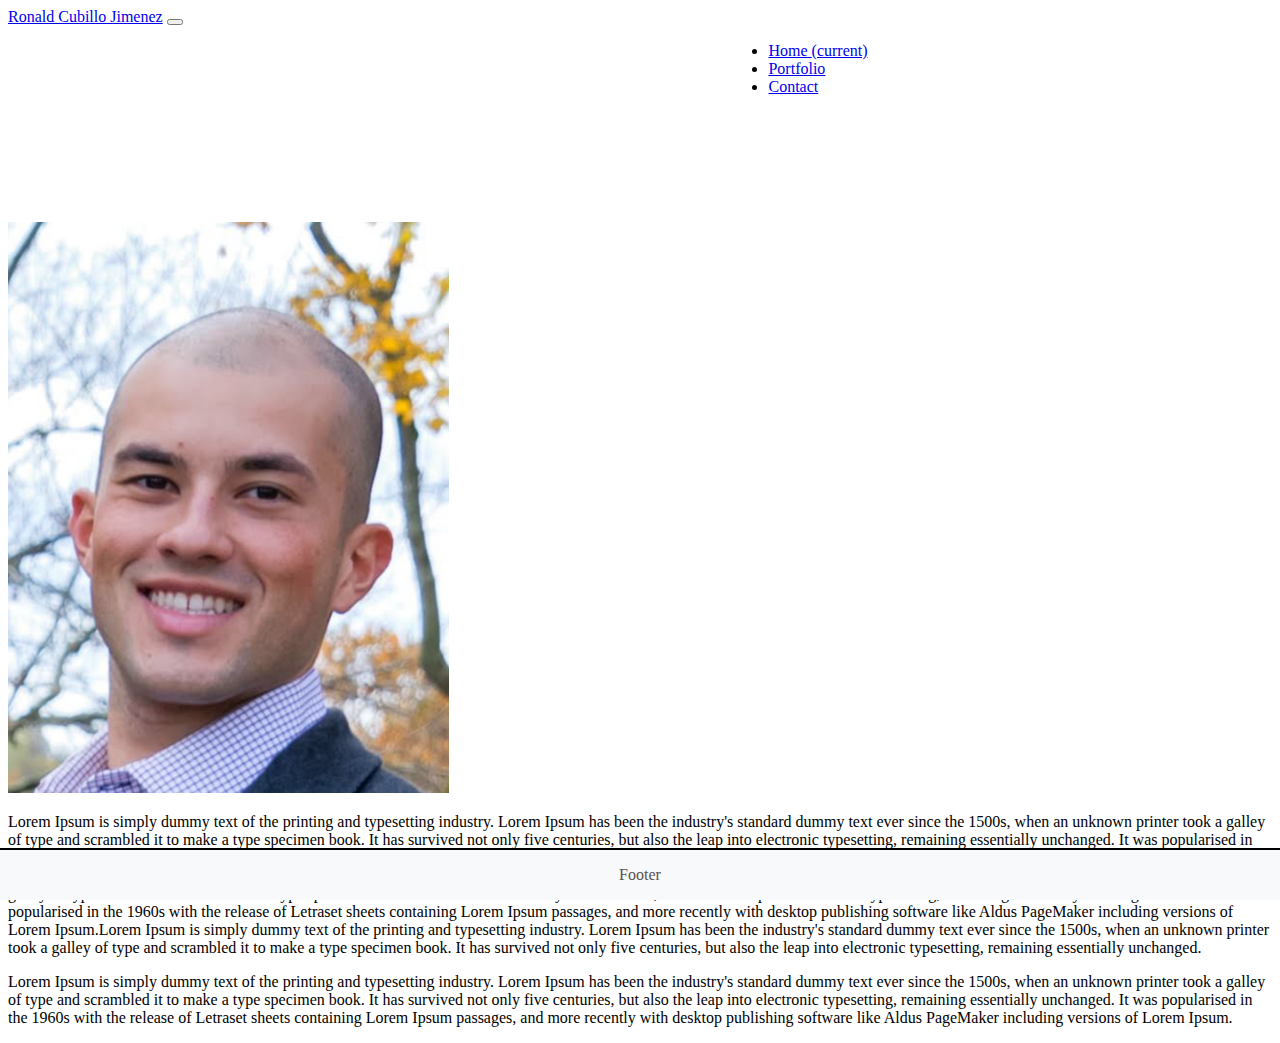
==== contact.html @ fc902950 "Index ready" ====
<!DOCTYPE html>
<html lang="en">
  <head>
    <meta charset="UTF-8" />
    <meta name="viewport" content="width=device-width, initial-scale=1.0" />
    <meta http-equiv="X-UA-Compatible" content="ie=edge" />
    <title>Document</title>

    <!-- css -->
    <link
      rel="stylesheet"
      href="https://stackpath.bootstrapcdn.com/bootstrap/4.2.1/css/bootstrap.min.css"
      integrity="sha384-GJzZqFGwb1QTTN6wy59ffF1BuGJpLSa9DkKMp0DgiMDm4iYMj70gZWKYbI706tWS"
      crossorigin="anonymous"
    />
    <!-- javascript -->
    <script
      src="https://code.jquery.com/jquery-3.3.1.slim.min.js"
      integrity="sha384-q8i/X+965DzO0rT7abK41JStQIAqVgRVzpbzo5smXKp4YfRvH+8abtTE1Pi6jizo"
      crossorigin="anonymous"
    ></script>
    <script
      src="https://cdnjs.cloudflare.com/ajax/libs/popper.js/1.14.6/umd/popper.min.js"
      integrity="sha384-wHAiFfRlMFy6i5SRaxvfOCifBUQy1xHdJ/yoi7FRNXMRBu5WHdZYu1hA6ZOblgut"
      crossorigin="anonymous"
    ></script>
    <script
      src="https://stackpath.bootstrapcdn.com/bootstrap/4.2.1/js/bootstrap.min.js"
      integrity="sha384-B0UglyR+jN6CkvvICOB2joaf5I4l3gm9GU6Hc1og6Ls7i6U/mkkaduKaBhlAXv9k"
      crossorigin="anonymous"
    ></script>

    <!-- Personal CSS -->
    <link rel="stylesheet" type="text/css" href="assets/css/style.css" />
  </head>

  <body>
    <!-- navbar -->
    <div class="container" id="nav-bar-up">
      <div class="row">
        <div class="col-md-12">
          <nav class="navbar navbar-expand-lg navbar-light bg-light">
            <a class="navbar-brand" href="#">Ronald Cubillo Jimenez</a>
            <button
              class="navbar-toggler"
              type="button"
              data-toggle="collapse"
              data-target="#navbarSupportedContent"
              aria-controls="navbarSupportedContent"
              aria-expanded="false"
              aria-label="Toggle navigation"
            >
              <span class="navbar-toggler-icon"></span>
            </button>

            <div class="collapse navbar-collapse" id="navbarSupportedContent">
              <ul class="navbar-nav mr-auto">
                <li class="nav-item active">
                  <a class="nav-link" href="index.html">Home <span class="sr-only">(current)</span></a>
                </li>
                <li class="nav-item">
                  <a class="nav-link" href="portfolio.html">Portfolio</a>
                </li>
                <li class="nav-item">
                  <a class="nav-link  "href="contact.html" tabindex="-1"aria-disabled="true">Contact</a
                  >
                </li>
              </ul>
            </div>
          </nav>
        </div>
      </div>
    </div>
    <!-- main section -->

    <div class="container">
      <div class="row" id="middle-section">
        <div class="col-md-12">
          <div class="jumbotron jumbotron-fluid">
            <div class="container">
              <div class="row">
                <div class="col-md-4">
                  <div class="card">
                    <img
                      src="assets/images/chino.png"
                      class="card-img-top"
                      alt="my-picture"
                    />
                  </div>
                </div>

                <div class="col-md-8">
                  <p>
                    Lorem Ipsum is simply dummy text of the printing and
                    typesetting industry. Lorem Ipsum has been the industry's
                    standard dummy text ever since the 1500s, when an unknown
                    printer took a galley of type and scrambled it to make a
                    type specimen book. It has survived not only five centuries,
                    but also the leap into electronic typesetting, remaining
                    essentially unchanged. It was popularised in the 1960s with
                    the release of Letraset sheets containing Lorem Ipsum
                    passages, and more recently with desktop publishing software
                    like Aldus PageMaker including versions of Lorem Ipsum.Lorem
                    Ipsum is simply dummy text of the printing and typesetting
                    industry. Lorem Ipsum has been the industry's standard dummy
                    text ever since the 1500s, when an unknown printer took a
                    galley of type and scrambled it to make a type specimen
                    book. It has survived not only five centuries, but also the
                    leap into electronic typesetting, remaining essentially
                    unchanged. It was popularised in the 1960s with the release
                    of Letraset sheets containing Lorem Ipsum passages, and more
                    recently with desktop publishing software like Aldus
                    PageMaker including versions of Lorem Ipsum.Lorem Ipsum is
                    simply dummy text of the printing and typesetting industry.
                    Lorem Ipsum has been the industry's standard dummy text ever
                    since the 1500s, when an unknown printer took a galley of
                    type and scrambled it to make a type specimen book. It has
                    survived not only five centuries, but also the leap into
                    electronic typesetting, remaining essentially unchanged.
                  </p>
                </div>

                <div class="row">
                  <div class="col-md-12">
                    <p>
                      Lorem Ipsum is simply dummy text of the printing and
                      typesetting industry. Lorem Ipsum has been the industry's
                      standard dummy text ever since the 1500s, when an unknown
                      printer took a galley of type and scrambled it to make a
                      type specimen book. It has survived not only five
                      centuries, but also the leap into electronic typesetting,
                      remaining essentially unchanged. It was popularised in the
                      1960s with the release of Letraset sheets containing Lorem
                      Ipsum passages, and more recently with desktop publishing
                      software like Aldus PageMaker including versions of Lorem
                      Ipsum.
                    </p>
                  </div>
                </div>
              </div>
            </div>
          </div>
        </div>
      </div>
    </div>

    <!-- footer -->

    <div class="footer">
      <p>Footer</p>
    </div>
  </body>
</html>
---- assets/css/style.css ----
body{
  text-align: left;
}

#middle-section {
  margin-top: 10%;
}

.footer {
  position: fixed;
  left: 0;
  bottom: 0;
  width: 100%;
  background-color:#f8f9fa!important;
  color: rgb(87, 81, 81);
  text-align: center;
  border-top: 2px solid black;
}

#footer-coment{
  padding:10px;
}

.navbar-brand{

}

#navbarSupportedContent{
margin-left:57%;
}

#nav-bar-up{
  padding: 0;
}

.header{
  border-bottom: 2px solid black;
  width: 100%;
  background-color: #f8f9fa!important;
  font-family: cursive;
  font-size: 25px;
}
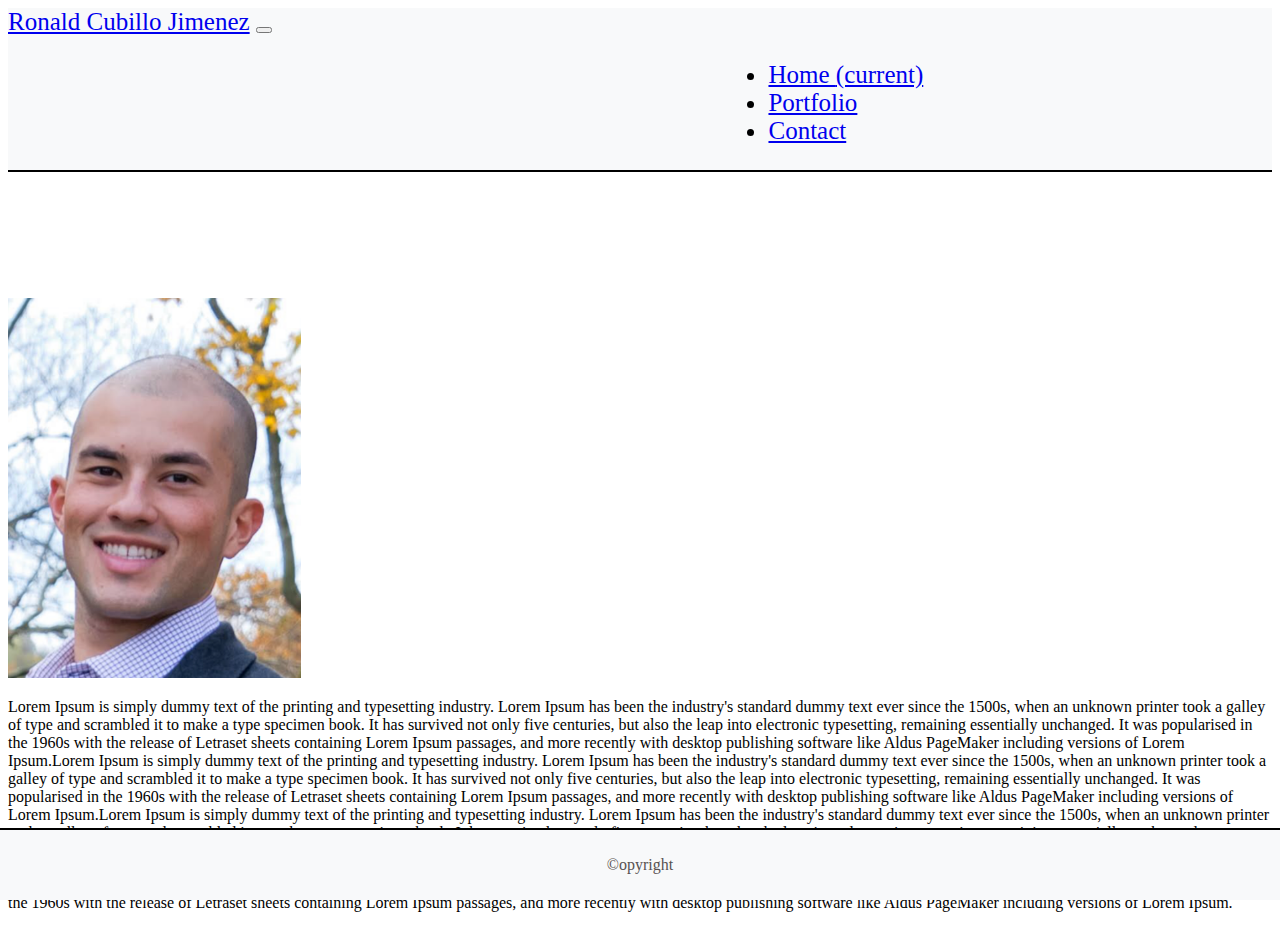
==== commit 02c4dadb: "Finishing Portfolio" ====
--- a/contact.html
+++ b/contact.html
@@ -36,41 +36,36 @@
 
   <body>
     <!-- navbar -->
-    <div class="container" id="nav-bar-up">
-      <div class="row">
-        <div class="col-md-12">
-          <nav class="navbar navbar-expand-lg navbar-light bg-light">
-            <a class="navbar-brand" href="#">Ronald Cubillo Jimenez</a>
-            <button
-              class="navbar-toggler"
-              type="button"
-              data-toggle="collapse"
-              data-target="#navbarSupportedContent"
-              aria-controls="navbarSupportedContent"
-              aria-expanded="false"
-              aria-label="Toggle navigation"
-            >
-              <span class="navbar-toggler-icon"></span>
-            </button>
+    <header class="header">
+      <div class="container" id="nav-bar-up">
+        <div class="row" id="large">
+          <div class="col-md-12">
+            <nav class="navbar navbar-expand-lg navbar-light bg-light">
+              <a class="navbar-brand" href="index.html">Ronald Cubillo Jimenez</a>
+              <button class="navbar-toggler" type="button" data-toggle="collapse" data-target="#navbarSupportedContent"
+                aria-controls="navbarSupportedContent" aria-expanded="false" aria-label="Toggle navigation">
+                <span class="navbar-toggler-icon"></span>
+              </button>
 
-            <div class="collapse navbar-collapse" id="navbarSupportedContent">
-              <ul class="navbar-nav mr-auto">
-                <li class="nav-item active">
-                  <a class="nav-link" href="index.html">Home <span class="sr-only">(current)</span></a>
-                </li>
-                <li class="nav-item">
-                  <a class="nav-link" href="portfolio.html">Portfolio</a>
-                </li>
-                <li class="nav-item">
-                  <a class="nav-link  "href="contact.html" tabindex="-1"aria-disabled="true">Contact</a
-                  >
-                </li>
-              </ul>
-            </div>
-          </nav>
+              <div class="collapse navbar-collapse" id="navbarSupportedContent">
+                <ul class="navbar-nav mr-auto">
+                  <li class="nav-item">
+                    <a class="nav-link" href="index.html">Home <span class="sr-only">(current)</span></a>
+                  </li>
+                  <li class="nav-item">
+                    <a class="nav-link" href="portfolio.html">Portfolio</a>
+                  </li>
+                  <li class="nav-item active">
+                    <a class="nav-link "href="contact.html"tabindex="-1" aria-disabled="true">Contact</a>
+                  </li>
+                </ul>
+              </div>
+            </nav>
+          </div>
         </div>
       </div>
-    </div>
+    </header>
+
     <!-- main section -->
 
     <div class="container">
@@ -81,11 +76,7 @@
               <div class="row">
                 <div class="col-md-4">
                   <div class="card">
-                    <img
-                      src="assets/images/chino.png"
-                      class="card-img-top"
-                      alt="my-picture"
-                    />
+                    <img src="assets/images/chino.png" class="ronald" alt="my-picture"/>
                   </div>
                 </div>
 
@@ -147,7 +138,7 @@
     <!-- footer -->
 
     <div class="footer">
-      <p>Footer</p>
+      <p id="footer-coment">©opyright</p>
     </div>
   </body>
-</html>
+</html
--- a/assets/css/style.css
+++ b/assets/css/style.css
@@ -21,10 +21,6 @@
   padding:10px;
 }
 
-.navbar-brand{
-
-}
-
 #navbarSupportedContent{
 margin-left:57%;
 }
@@ -40,3 +36,34 @@
   font-family: cursive;
   font-size: 25px;
 }
+
+.ronald{
+  height:380px;
+}
+
+.card-img-top{
+  height: 250px;
+}
+
+#first-container{
+  text-align: center;
+}
+
+#second-container{
+  margin-top: 20px;
+  text-align: center;
+}
+
+#game4{
+  position: relative;
+}
+
+.text1{
+  position: absolute;
+  top: 200px;
+  background-color:#4aaaaa;
+  color: black ;
+  width:100%;
+  left:0;
+  text-decoration: none;
+}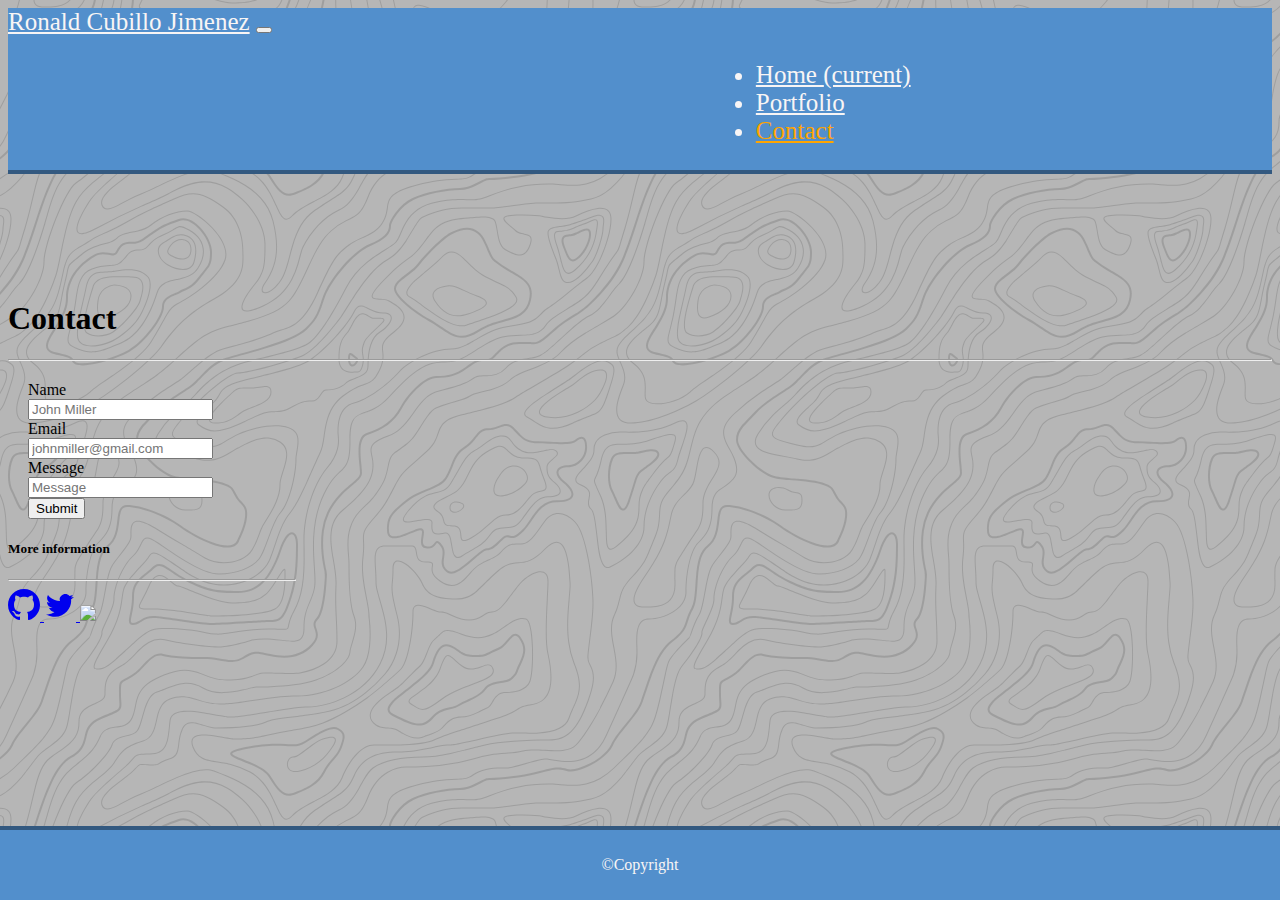
==== commit 6f2fa542: "Boostrap-portfolio done" ====
--- a/contact.html
+++ b/contact.html
@@ -39,8 +39,8 @@
     <header class="header">
       <div class="container" id="nav-bar-up">
         <div class="row" id="large">
-          <div class="col-md-12">
-            <nav class="navbar navbar-expand-lg navbar-light bg-light">
+          <div class="col-md-12" id="nav-up">
+            <nav class="navbar navbar-expand-lg navbar-light ">
               <a class="navbar-brand" href="index.html">Ronald Cubillo Jimenez</a>
               <button class="navbar-toggler" type="button" data-toggle="collapse" data-target="#navbarSupportedContent"
                 aria-controls="navbarSupportedContent" aria-expanded="false" aria-label="Toggle navigation">
@@ -67,65 +67,65 @@
     </header>
 
     <!-- main section -->
-
     <div class="container">
       <div class="row" id="middle-section">
         <div class="col-md-12">
           <div class="jumbotron jumbotron-fluid">
             <div class="container">
+              <h1 >Contact</h1>
+              <hr>
               <div class="row">
-                <div class="col-md-4">
-                  <div class="card">
-                    <img src="assets/images/chino.png" class="ronald" alt="my-picture"/>
-                  </div>
+                <div class="col-md-6">
+                  <form class="form">
+                    <div class="form-group row">
+                      <label for="colFormLabel" class="col-sm-2 col-form-label ">Name</label>
+                      <div class="col-sm-12">
+                        <input type="name" class="form-control form-control" id="colFormLabel" placeholder="John Miller">
+                      </div>
+                    </div>
+
+                    <div class="form-group row">
+                      <label for="colFormLabel" class="col-sm-2 col-form-label">Email</label>
+                      <div class="col-sm-12">
+                        <input type="email" class="form-control" id="colFormLabel" placeholder="johnmiller@gmail.com">
+                      </div>
+                    </div>
+
+
+                    <div class="form-group row">
+                      <label for="colFormLabel" class="col-sm-2 col-form-label ">Message</label>
+                      <div class="col-sm-12">
+                        <input type="Message" class="form-control form-control" id="colFormLabel" placeholder="Message">
+                      </div>
+                    </div>
+                    <input class="btn btn-primary" type="submit" value="Submit">
+
+                  </form>
                 </div>
 
-                <div class="col-md-8">
-                  <p>
-                    Lorem Ipsum is simply dummy text of the printing and
-                    typesetting industry. Lorem Ipsum has been the industry's
-                    standard dummy text ever since the 1500s, when an unknown
-                    printer took a galley of type and scrambled it to make a
-                    type specimen book. It has survived not only five centuries,
-                    but also the leap into electronic typesetting, remaining
-                    essentially unchanged. It was popularised in the 1960s with
-                    the release of Letraset sheets containing Lorem Ipsum
-                    passages, and more recently with desktop publishing software
-                    like Aldus PageMaker including versions of Lorem Ipsum.Lorem
-                    Ipsum is simply dummy text of the printing and typesetting
-                    industry. Lorem Ipsum has been the industry's standard dummy
-                    text ever since the 1500s, when an unknown printer took a
-                    galley of type and scrambled it to make a type specimen
-                    book. It has survived not only five centuries, but also the
-                    leap into electronic typesetting, remaining essentially
-                    unchanged. It was popularised in the 1960s with the release
-                    of Letraset sheets containing Lorem Ipsum passages, and more
-                    recently with desktop publishing software like Aldus
-                    PageMaker including versions of Lorem Ipsum.Lorem Ipsum is
-                    simply dummy text of the printing and typesetting industry.
-                    Lorem Ipsum has been the industry's standard dummy text ever
-                    since the 1500s, when an unknown printer took a galley of
-                    type and scrambled it to make a type specimen book. It has
-                    survived not only five centuries, but also the leap into
-                    electronic typesetting, remaining essentially unchanged.
-                  </p>
-                </div>
-
-                <div class="row">
-                  <div class="col-md-12">
-                    <p>
-                      Lorem Ipsum is simply dummy text of the printing and
-                      typesetting industry. Lorem Ipsum has been the industry's
-                      standard dummy text ever since the 1500s, when an unknown
-                      printer took a galley of type and scrambled it to make a
-                      type specimen book. It has survived not only five
-                      centuries, but also the leap into electronic typesetting,
-                      remaining essentially unchanged. It was popularised in the
-                      1960s with the release of Letraset sheets containing Lorem
-                      Ipsum passages, and more recently with desktop publishing
-                      software like Aldus PageMaker including versions of Lorem
-                      Ipsum.
-                    </p>
+                <!-- more information -->
+                <div class="col-md-6">
+                  <div class="card" style="width: 18rem;">
+                    <div class="card-body">
+                      <h5 class="card-title">More information</h5>
+                      <hr>
+                      <!-- github -->
+                      <a href="https://github.com/rcubillo">
+                        <svg id="i-github" viewBox="0 0 64 64" width="32" height="32">
+                          <path stroke-width="0" fill="currentColor" d="M32 0 C14 0 0 14 0 32 0 53 19 62 22 62 24 62 24 61 24 60 L24 55 C17 57 14 53 13 50 13 50 13 49 11 47 10 46 6 44 10 44 13 44 15 48 15 48 18 52 22 51 24 50 24 48 26 46 26 46 18 45 12 42 12 31 12 27 13 24 15 22 15 22 13 18 15 13 15 13 20 13 24 17 27 15 37 15 40 17 44 13 49 13 49 13 51 20 49 22 49 22 51 24 52 27 52 31 52 42 45 45 38 46 39 47 40 49 40 52 L40 60 C40 61 40 62 42 62 45 62 64 53 64 32 64 14 50 0 32 0 Z" />
+                        </svg>
+                      </a>
+                      <!-- twitter -->
+                      <a href="https://github.com/rcubillo">
+                        <svg id="i-twitter" viewBox="0 0 64 64" width="32" height="32">
+                          <path stroke-width="0" fill="currentColor" d="M60 16 L54 17 L58 12 L51 14 C42 4 28 15 32 24 C16 24 8 12 8 12 C8 12 2 21 12 28 L6 26 C6 32 10 36 17 38 L10 38 C14 46 21 46 21 46 C21 46 15 51 4 51 C37 67 57 37 54 21 Z" />
+                        </svg>
+                      </a>
+                      <!-- linkein -->
+                      <a href="https:linkedin.com/in/ronald-cubillo">
+                        <img src="https://img.icons8.com/metro/26/000000/linkedin.png">
+                      </a>
+                    </div>
                   </div>
                 </div>
               </div>
@@ -138,7 +138,7 @@
     <!-- footer -->
 
     <div class="footer">
-      <p id="footer-coment">©opyright</p>
+      <p id="footer-coment">©Copyright</p>
     </div>
   </body>
 </html
--- a/assets/css/style.css
+++ b/assets/css/style.css
@@ -1,5 +1,8 @@
 body{
   text-align: left;
+  color: white;
+  background-color: #b6b6b6;
+background-image: url("data:image/svg+xml,%3Csvg xmlns='http://www.w3.org/2000/svg' width='600' height='600' viewBox='0 0 600 600'%3E%3Cpath fill='%23000000' fill-opacity='0.13' d='M600 325.1v-1.17c-6.5 3.83-13.06 7.64-14.68 8.64-10.6 6.56-18.57 12.56-24.68 19.09-5.58 5.95-12.44 10.06-22.42 14.15-1.45.6-2.96 1.2-4.83 1.9l-4.75 1.82c-9.78 3.75-14.8 6.27-18.98 10.1-4.23 3.88-9.65 6.6-16.77 8.84-1.95.6-3.99 1.17-6.47 1.8l-6.14 1.53c-5.29 1.35-8.3 2.37-10.54 3.78-3.08 1.92-6.63 3.26-12.74 5.03a384.1 384.1 0 0 1-4.82 1.36c-2.04.58-3.6 1.04-5.17 1.52a110.03 110.03 0 0 0-11.2 4.05c-2.7 1.15-5.5 3.93-8.78 8.4a157.68 157.68 0 0 0-6.15 9.2c-5.75 9.07-7.58 11.74-10.24 14.51a50.97 50.97 0 0 1-4.6 4.22c-2.33 1.9-10.39 7.54-11.81 8.74a14.68 14.68 0 0 0-3.67 4.15c-1.24 2.3-1.9 4.57-2.78 8.87-2.17 10.61-3.52 14.81-8.2 22.1-4.07 6.33-6.8 9.88-9.83 12.99-.47.48-.95.96-1.5 1.48l-3.75 3.56c-1.67 1.6-3.18 3.12-4.86 4.9a42.44 42.44 0 0 0-9.89 16.94c-2.5 8.13-2.72 15.47-1.76 27.22.47 5.82.51 6.36.51 8.18 0 10.51.12 17.53.63 25.78.24 4.05.56 7.8.97 11.22h.9c-1.13-9.58-1.5-21.83-1.5-37 0-1.86-.04-2.4-.52-8.26-.94-11.63-.72-18.87 1.73-26.85a41.44 41.44 0 0 1 9.65-16.55c1.67-1.76 3.18-3.27 4.83-4.85.63-.6 3.13-2.96 3.75-3.57a71.6 71.6 0 0 0 1.52-1.5c3.09-3.16 5.86-6.76 9.96-13.15 4.77-7.42 6.15-11.71 8.34-22.44.86-4.21 1.5-6.4 2.68-8.6.68-1.25 1.79-2.48 3.43-3.86 1.38-1.15 9.43-6.8 11.8-8.72 1.71-1.4 3.26-2.81 4.7-4.3 2.72-2.85 4.56-5.54 10.36-14.67a156.9 156.9 0 0 1 6.1-9.15c3.2-4.33 5.9-7.01 8.37-8.07 3.5-1.5 7.06-2.77 11.1-4.02a233.84 233.84 0 0 1 7.6-2.2l2.38-.67c6.19-1.79 9.81-3.16 12.98-5.15 2.14-1.33 5.08-2.33 10.27-3.65l6.14-1.53c2.5-.63 4.55-1.2 6.52-1.82 7.24-2.27 12.79-5.06 17.15-9.05 4.05-3.72 9-6.2 18.66-9.9l4.75-1.82c1.87-.72 3.39-1.31 4.85-1.91 10.1-4.15 17.07-8.32 22.76-14.4 6.05-6.45 13.95-12.4 24.49-18.92 1.56-.96 7.82-4.6 14.15-8.33v-64.58c-4 8.15-8.52 14.85-12.7 17.9-2.51 1.82-5.38 4.02-9.04 6.92a1063.87 1063.87 0 0 0-6.23 4.98l-1.27 1.02a2309.25 2309.25 0 0 1-4.87 3.9c-7.55 6-12.9 10.05-17.61 13.19-3.1 2.06-3.86 2.78-8.06 7.13-5.84 6.07-11.72 8.62-29.15 10.95-11.3 1.5-20.04 4.91-30.75 11.07-1.65.94-7.27 4.27-6.97 4.1-2.7 1.58-4.69 2.69-6.64 3.66-5.63 2.8-10.47 4.17-15.71 4.17-17.13 0-41.44 11.51-51.63 22.83-12.05 13.4-31.42 27.7-45.25 31.16-7.4 1.85-11.85 7.05-14.04 14.69-1.26 4.4-1.58 8.28-1.58 13.82 0 .82.01.98.24 3.63.45 5.18.35 8.72-.77 13.26-1.53 6.2-4.89 12.6-10.59 19.43-13.87 16.65-22.88 46.58-22.88 71.68 0 2.39.02 4.26.06 8.75.12 10.8.1 15.8-.22 21.95-.56 11.18-2.09 20.73-5 29.3h-1.05c2.94-8.56 4.49-18.12 5.05-29.35.31-6.13.34-11.1.22-21.9-.04-4.48-.06-6.36-.06-8.75 0-25.32 9.07-55.47 23.12-72.32 5.6-6.72 8.88-12.99 10.38-19.03 1.09-4.4 1.18-7.85.74-12.93-.23-2.7-.24-2.86-.24-3.72 0-5.62.32-9.57 1.62-14.1 2.28-7.95 6.97-13.44 14.76-15.39 13.6-3.4 32.82-17.59 44.75-30.84C409 360.14 433.58 348.5 451 348.5c5.07 0 9.77-1.33 15.26-4.07 1.93-.96 3.9-2.05 6.58-3.62-.3.18 5.33-3.16 6.98-4.11 10.82-6.21 19.66-9.67 31.11-11.2 17.23-2.3 22.9-4.75 28.57-10.64 4.25-4.41 5.04-5.16 8.22-7.28 4.68-3.11 10.01-7.14 17.55-13.14a1113.33 1113.33 0 0 0 4.86-3.89l1.28-1.02a4668.54 4668.54 0 0 1 6.23-4.98c3.67-2.9 6.55-5.12 9.07-6.95 4.37-3.19 9.16-10.56 13.29-19.4v66.9zm0-116.23c-.62.01-1.27.06-1.95.13-6.13.63-13.83 3.45-21.83 7.45-3.64 1.82-8.46 2.67-14.17 2.71-4.7.04-9.72-.47-14.73-1.33-1.7-.3-3.26-.61-4.67-.93a31.55 31.55 0 0 0-3.55-.57 273.4 273.4 0 0 0-16.66-.88c-10.42-.16-17.2.74-17.97 2.73-.38.97.6 2.55 3.03 4.87 1.01.97 2.22 2.03 4.04 3.55a1746.07 1746.07 0 0 0 4.79 4.02c1.39 1.2 3.1 1.92 5.5 2.5.7.16.86.2 2.64.54 3.53.7 5.03 1.25 6.15 2.63 1.41 1.76 1.4 4.54-.15 8.88-2.44 6.83-5.72 10.05-10.19 10.33-3.63.23-7.6-1.29-14.52-5.06-4.53-2.47-6.82-7.3-8.32-15.26-.17-.87-.32-1.78-.5-2.86l-.43-2.76c-1.05-6.58-1.9-9.2-3.73-10.11-.81-.4-1.59-.74-2.36-1-2.27-.77-4.6-1.02-8.1-.92-2.29.07-14.7 1-13.77.93-20.55 1.37-28.8 5.05-37.09 14.99a133.07 133.07 0 0 0-4.25 5.44l-2.3 3.09-2.51 3.32c-4.1 5.36-7.06 8.48-10.39 11.12-.65.52-1.33 1.04-2.13 1.62l-4.11 2.94a106.8 106.8 0 0 0-5.16 3.99c-4.55 3.74-9.74 8.6-16.25 15.38-8.25 8.58-11.78 13.54-11.7 15.95.07 1.65 1.64 2.11 6.79 2.38 1.61.09 2.15.12 2.98.2 2.95.24 5.09.73 6.81 1.68 7.48 4.15 11.63 7.26 13.95 11.58 3.3 6.15.8 12.88-8.89 20.26-8.28 6.3-11.1 10.37-11.31 14.96-.06 1.17 0 1.93.26 4.43.69 6.47.25 10.65-2.8 17.42a44.23 44.23 0 0 1-4.16 7.53c-2.82 3.97-5.47 5.74-10.6 7.69-.43.16-3.34 1.23-4.27 1.59-1.8.68-3.38 1.36-5.01 2.14-4.18 2-8.4 4.6-13.1 8.24-8.44 6.51-13.23 14.56-15.98 25.06-1.1 4.2-1.55 6.81-2.8 15.21-1.26 8.6-2.17 12.64-4.08 16.55-2.1 4.28-11.93 26.59-12.97 28.88a382.7 382.7 0 0 1-6.37 13.41c-4.07 8.11-7.61 14.07-10.73 17.81-5.38 6.46-8.98 14.37-13.77 28.42a810.14 810.14 0 0 0-1.89 5.6c-1.8 5.35-2.96 8.6-4.26 11.85-6.13 15.32-25.43 26.31-46.46 26.31-11.2 0-20.58-2.74-31.02-8.55-5.6-3.13-4.55-2.42-22.26-14.54-14.33-9.8-17.7-10.73-20.47-6.9-.37.5-1.81 2.74-1.83 2.77a52.24 52.24 0 0 1-4.94 5.9c-.73.79-5.52 5.87-6.97 7.45-2.38 2.6-4.3 4.81-5.98 6.93a45.6 45.6 0 0 0-5.08 7.66c-1.29 2.57-1.9 5.25-2.66 10.6a997.6 997.6 0 0 1-.46 3.18h-1l.47-3.32c.77-5.45 1.4-8.2 2.75-10.9a46.54 46.54 0 0 1 5.2-7.84c1.7-2.14 3.63-4.38 6.03-6.98 1.45-1.59 6.24-6.68 6.96-7.46a51.58 51.58 0 0 0 4.84-5.78s1.47-2.26 1.86-2.8c3.25-4.5 7.08-3.44 21.84 6.67 17.67 12.08 16.62 11.38 22.19 14.48 10.3 5.73 19.5 8.43 30.53 8.43 20.65 0 39.57-10.77 45.54-25.69a219.7 219.7 0 0 0 4.24-11.8 6752.32 6752.32 0 0 0 1.88-5.6c4.83-14.16 8.47-22.14 13.96-28.73 3.05-3.66 6.56-9.57 10.6-17.61 1.97-3.93 4.04-8.31 6.35-13.38 1.03-2.28 10.88-24.61 12.98-28.91 1.85-3.79 2.75-7.76 4-16.25 1.24-8.44 1.7-11.07 2.81-15.32 2.8-10.7 7.71-18.94 16.33-25.6a73.18 73.18 0 0 1 13.29-8.35c1.66-.8 3.27-1.48 5.08-2.18.94-.36 3.86-1.43 4.28-1.59 4.95-1.88 7.44-3.55 10.14-7.33 1.35-1.9 2.68-4.3 4.06-7.37 2.97-6.58 3.39-10.59 2.72-16.9a27.13 27.13 0 0 1-.27-4.58c.22-4.94 3.21-9.24 11.7-15.7 9.33-7.11 11.66-13.34 8.62-19-2.2-4.09-6.25-7.12-13.55-11.17-1.57-.88-3.6-1.33-6.42-1.57-.8-.07-1.34-.1-2.95-.19-5.77-.3-7.63-.85-7.72-3.34-.1-2.81 3.5-7.87 11.97-16.69 6.53-6.8 11.75-11.69 16.33-15.45 1.79-1.47 3.42-2.72 5.2-4.03l4.12-2.94c.79-.58 1.46-1.08 2.1-1.59 3.26-2.6 6.16-5.65 10.21-10.94a383.2 383.2 0 0 0 2.5-3.32l2.31-3.09c1.8-2.39 3.04-4 4.29-5.48 8.47-10.17 16.98-13.96 37.27-15.3-.44.02 12-.9 14.32-.98 3.62-.1 6.05.16 8.46.98.8.27 1.62.62 2.47 1.04 2.27 1.14 3.17 3.87 4.27 10.85l.44 2.76c.17 1.07.33 1.97.5 2.83 1.44 7.69 3.62 12.29 7.8 14.57 6.76 3.68 10.6 5.15 13.99 4.94 4-.25 6.99-3.17 9.3-9.67 1.45-4.04 1.46-6.49.32-7.92-.9-1.12-2.28-1.62-5.57-2.27a55.8 55.8 0 0 1-2.67-.55c-2.54-.6-4.39-1.4-5.93-2.71a252.63 252.63 0 0 0-4.78-4.01 84.35 84.35 0 0 1-4.08-3.6c-2.73-2.6-3.86-4.43-3.28-5.95 1.02-2.64 7.82-3.54 18.93-3.37a230.56 230.56 0 0 1 16.73.88c2.76.39 3.2.49 3.68.6 1.4.3 2.95.62 4.62.91a82.9 82.9 0 0 0 14.56 1.32c5.56-.04 10.24-.86 13.73-2.6 8.1-4.05 15.89-6.9 22.17-7.56.7-.07 1.4-.11 2.05-.13v1zm0-100.94v1.5c-8.62 16.05-17.27 29.55-23.65 35.92-3.19 3.2-7.62 4.9-13.54 5.56-4.45.48-8.28.4-19.18-.2-9.91-.55-15.32-.44-20.52.78a84.05 84.05 0 0 1-15 2.11l-2.25.14c-12.49.75-19.37 1.78-32.72 5.74-4.5 1.33-9.27 2.49-14.3 3.48a246.27 246.27 0 0 1-32.6 3.97c-7.56.45-13.21.57-20.24.57-5.4 0-11.9 1.61-18 5.18-8.3 4.87-15.06 12.87-19.53 24.5a68.57 68.57 0 0 1-4.56 9.8c-3.6 6.2-6.92 8.99-13.38 12.18l-4.03 1.96a64.48 64.48 0 0 0-15.16 10.25c-8.2 7.33-13.72 16.63-22.54 35.6l-2.08 4.49c-7.3 15.7-11.5 23.3-17.35 29.87-7.7 8.66-20.25 14.42-40.31 20.08-4.37 1.23-19.04 5.08-19.24 5.13-6.92 1.87-11.68 3.34-15.63 4.92-10.55 4.22-18.71 10.52-36.38 26.52l-1.7 1.54c-8.58 7.76-13.41 11.9-18.81 15.88-3.95 2.9-8 5.67-12.97 8.91-2.06 1.34-10.3 6.6-12.33 7.94-11.52 7.5-18.53 13.04-24.62 20.08a62.01 62.01 0 0 0-6.44 8.85c-4.13 6.91-6.27 13.15-9.2 25.11l-1.54 6.26c-.6 2.45-1.15 4.54-1.72 6.58-2.97 10.7-6.9 17.36-14.78 26.91L69.6 491a148.51 148.51 0 0 0-4.19 5.3 23.9 23.9 0 0 0-3.44 6.28c-1.16 3.23-1.52 5.9-1.87 11.94-.58 10.05-1.42 15.04-4.63 22.67-1.57 3.72-5.66 14.02-6.41 15.8a73.46 73.46 0 0 1-3.57 7.4c-2.88 5.14-6.71 10.12-13.12 16.95-5.96 6.36-8.87 10.9-10.61 16a56.88 56.88 0 0 0-1.38 4.82l-.46 1.84h-1.03l.52-2.08c.52-2.09.92-3.49 1.4-4.9 1.8-5.25 4.78-9.9 10.84-16.36 6.35-6.78 10.13-11.7 12.97-16.77a72.5 72.5 0 0 0 3.52-7.29c.75-1.76 4.84-12.06 6.4-15.8 3.17-7.5 3.99-12.4 4.56-22.33.35-6.14.72-8.88 1.93-12.23a24.9 24.9 0 0 1 3.58-6.54c1.27-1.7 2.6-3.37 4.22-5.34l4.11-4.95c7.8-9.46 11.66-16 14.59-26.54.56-2.04 1.1-4.12 1.71-6.56l1.53-6.26c2.96-12.04 5.13-18.36 9.32-25.39 1.84-3.08 4-6.05 6.54-8.99 6.17-7.12 13.24-12.7 24.83-20.26 2.05-1.33 10.28-6.6 12.33-7.94 4.96-3.22 9-5.98 12.92-8.87 5.37-3.95 10.19-8.08 18.74-15.82l1.7-1.54c17.76-16.09 25.98-22.43 36.67-26.7 4-1.6 8.8-3.09 15.75-4.96.21-.06 14.87-3.9 19.22-5.13 19.9-5.61 32.32-11.31 39.85-19.78 5.76-6.48 9.93-14.02 17.18-29.64l2.09-4.5c8.87-19.07 14.44-28.46 22.77-35.9a65.48 65.48 0 0 1 15.38-10.4l4.04-1.97c6.3-3.1 9.47-5.77 12.96-11.77a67.6 67.6 0 0 0 4.48-9.67c4.56-11.84 11.47-20.02 19.97-25 6.25-3.66 12.93-5.32 18.5-5.32 7.01 0 12.65-.12 20.17-.57a245.3 245.3 0 0 0 32.47-3.96c5-.98 9.75-2.13 14.22-3.45 13.43-3.98 20.38-5.02 32.94-5.78l2.24-.14c5.76-.37 9.8-.9 14.85-2.09 5.31-1.25 10.79-1.35 22.6-.7 9.04.5 12.84.58 17.21.1 5.71-.62 9.94-2.26 12.95-5.26 6.44-6.45 15.3-20.37 24.35-36.72zm0 450.21c-1.28-4.6-2.2-10.55-3.33-20.25l-.24-2.04-.23-2.03c-1.82-15.7-3.07-21.98-5.55-24.47-2.46-2.46-3.04-5.03-2.52-8.64.1-.6.18-1.1.39-2.15.69-3.54.77-5.04.08-6.84-.91-2.38-3.31-4.41-7.79-6.26-5.08-2.09-6.52-4.84-4.89-8.44.66-1.45 1.79-3.02 3.52-5.01 1.04-1.2 5.48-5.96 5.08-5.53 6.15-6.7 8.98-11.34 8.98-16.48a15.2 15.2 0 0 1 6.5-12.89v1.26a14.17 14.17 0 0 0-5.5 11.63c0 5.47-2.93 10.29-9.24 17.16.38-.42-4.04 4.33-5.07 5.5-1.67 1.93-2.75 3.43-3.36 4.77-1.37 3.04-.23 5.22 4.36 7.1 4.71 1.95 7.32 4.16 8.34 6.83.78 2.04.7 3.67-.03 7.4-.2 1.03-.3 1.51-.38 2.09-.48 3.33.03 5.59 2.23 7.8 2.74 2.74 3.98 8.96 5.84 25.06l.24 2.03.23 2.04c.82 7.01 1.53 12.06 2.34 16.03v4.33zm0-62.16c-1.4-3.13-4.43-9.9-4.95-11.17-1.02-2.53-1.25-3.8-.91-5.18.2-.84 2.05-4.68 2.32-5.33a70.79 70.79 0 0 0 3.54-11.2v3.99a62.82 62.82 0 0 1-2.62 7.6c-.31.75-2.09 4.46-2.27 5.18-.28 1.12-.08 2.22.87 4.57.41 1.02 2.5 5.7 4.02 9.09v2.45zm0-85.09c-1.65 1.66-3.66 2.9-6.4 4.13-.25.1-13.97 5.47-20.4 8.43-9.35 4.32-16.7 5.9-23.03 5.25-5.08-.53-9.02-2.25-14.77-5.92l-3.2-2.07a77.4 77.4 0 0 0-5.44-3.27c-4.05-2.18-3.25-5.8 1.47-10.47 3.71-3.68 9.6-7.93 18.73-13.8l4.46-2.82c17.95-11.33 18.22-11.5 22.27-14.74 11.25-9 19.69-14.02 26.31-15.1v1.02c-6.37 1.1-14.62 6-25.69 14.86-4.1 3.28-4.34 3.44-22.36 14.8a652.4 652.4 0 0 0-4.45 2.83c-9.07 5.83-14.92 10.05-18.57 13.66-4.31 4.28-4.95 7.13-1.7 8.88 1.7.91 3.29 1.88 5.5 3.3l3.2 2.08c5.64 3.59 9.45 5.25 14.34 5.76 6.13.64 13.32-.9 22.52-5.15 6.46-2.98 20.18-8.35 20.4-8.44 3.04-1.37 5.1-2.71 6.81-4.69v1.47zm0-41.37v1c-6.56.26-12.11 3.13-19.71 9.08l-4.63 3.68a51.87 51.87 0 0 1-4.4 3.14c-.82.52-5.51 3.33-6.22 3.76-3.31 2-6.15 3.8-8.87 5.6a112.61 112.61 0 0 0-8.16 5.92c-4.61 3.72-7.4 6.9-7.97 9.35-.63 2.67 1.48 4.53 7.05 5.46 10.7 1.78 20.92-.05 30.45-4.65a61.96 61.96 0 0 0 17.1-12.2 41.8 41.8 0 0 0 5.36-7.42v1.92a38.94 38.94 0 0 1-4.64 6.19 62.95 62.95 0 0 1-17.39 12.41c-9.7 4.68-20.13 6.55-31.05 4.73-6.06-1-8.65-3.29-7.85-6.67.64-2.74 3.53-6.05 8.31-9.9 2.35-1.9 5.1-3.88 8.24-5.97 2.73-1.82 5.58-3.61 8.9-5.62.72-.44 5.4-3.24 6.22-3.75 1.26-.8 2.6-1.76 4.3-3.09.8-.62 3.9-3.1 4.63-3.67 7.77-6.1 13.49-9.04 20.33-9.3zm0-154.6v1c-1.75-.24-4.3.23-7.82 1.55-10.01 3.75-13.8 5.07-19.15 6.76-1.78.56-2.63.83-3.87 1.24-1.48.5-3.16.76-6.74 1.16a1550.34 1550.34 0 0 0-2.64.3c-7.8.94-11.28 2.47-11.28 6.07 0 4.45 2.89 13.18 7.96 25.81a57.34 57.34 0 0 1 2.33 7.6 258.32 258.32 0 0 1 .84 3.46c1.86 7.62 3.17 10.71 5.56 11.67 2.21.88 4.7.6 7.47-.72 3.48-1.69 7.22-4.94 11.2-9.47 1.52-1.7 2.97-3.49 4.59-5.57l3.16-4.1c2.59-3.23 6.07-12.21 8.39-20.23v3.45c-2.29 7.2-5.27 14.5-7.61 17.41-.44.55-2.67 3.46-3.15 4.09-1.63 2.1-3.1 3.9-4.62 5.62-4.08 4.61-7.9 7.94-11.53 9.7-2.99 1.44-5.77 1.75-8.28.74-2.84-1.13-4.2-4.34-6.15-12.35a2097.48 2097.48 0 0 1-.84-3.46c-.8-3.2-1.47-5.45-2.28-7.46-5.14-12.8-8.04-21.55-8.04-26.19 0-4.37 3.84-6.06 12.16-7.07a160.9 160.9 0 0 1 2.65-.3c3.5-.39 5.15-.64 6.53-1.1 1.26-.42 2.1-.7 3.88-1.26 5.34-1.68 9.11-3 19.1-6.74 3.53-1.32 6.22-1.84 8.18-1.61zM0 292c10.13-11.31 18.13-23.2 23.07-35.39 3.3-8.14 6.09-16.12 10.81-30.55l1.59-4.84c6.53-19.94 10.11-29.82 14.77-39.56 6.07-12.72 12.55-21.18 20.27-25.54 6.66-3.76 10.2-7.86 12.22-13.15a46.6 46.6 0 0 0 1.86-6.58c1.23-5.2 2.05-7.59 3.93-10.36 2.45-3.62 6.27-6.53 12.1-8.96 15.78-6.58 16.73-7.04 18.05-9.01.65-.98.83-2.15.74-4.51-.03-.73-.23-3.82-.24-4A93.8 93.8 0 0 1 119 94c0-10.04.18-11.37 2.37-13.15.52-.42 1.13-.8 2.07-1.3.27-.14 2.18-1.12 2.84-1.48a68.4 68.4 0 0 0 9.12-5.87c2.06-1.54 2.64-2.14 8.01-7.93 3.78-4.09 6.21-6.36 8.96-8.12 3.64-2.33 7.2-3.12 10.9-2.11 4.4 1.2 10.81 2 18.78 2.46 6.9.4 12.9.5 21.95.5 4.87 0 8.97.47 15.4 1.57 7.77 1.33 9.3 1.54 12.38 1.54 4.05 0 7.43-.88 10.68-2.95 5.06-3.22 8.11-4.67 11.2-5.2 3.62-.64 4.77-.46 16.55 2.06 17.26 3.7 30.85 1.36 41.06-9.7 5.1-5.53 5.48-8.9 3.48-14.8-.83-2.42-1.03-3.1-1.17-4.3-.29-2.52.5-4.71 2.71-6.93 2.65-2.65 4.72-9.17 6.22-18.29h2.03c-1.56 9.71-3.77 16.65-6.83 19.7-1.79 1.8-2.36 3.39-2.14 5.28.11 1 .3 1.63 1.07 3.9 2.22 6.53 1.76 10.66-3.9 16.8-10.77 11.66-25.07 14.13-42.95 10.3-11.42-2.45-12.55-2.62-15.78-2.06-2.77.48-5.62 1.84-10.47 4.92a20.93 20.93 0 0 1-11.76 3.27c-3.25 0-4.81-.22-12.73-1.57C212.74 59.46 208.73 59 204 59c-9.1 0-15.11-.1-22.07-.5-8.09-.47-14.62-1.29-19.2-2.54-5.62-1.53-10.17 1.38-17.85 9.66-5.5 5.94-6.08 6.53-8.28 8.18a70.38 70.38 0 0 1-9.38 6.03c-.68.37-2.58 1.35-2.84 1.49-.84.44-1.35.76-1.75 1.08C121.16 83.6 121 84.8 121 94c0 1.85.06 3.54.17 5.44 0 .17.2 3.28.24 4.03.1 2.75-.13 4.29-1.08 5.71-1.67 2.5-2.27 2.8-18.95 9.74-5.48 2.29-8.99 4.96-11.2 8.24-1.71 2.51-2.47 4.73-3.64 9.7-.83 3.5-1.21 4.92-1.94 6.83-2.18 5.73-6.05 10.19-13.1 14.18-7.3 4.12-13.55 12.28-19.46 24.66-4.6 9.64-8.17 19.46-14.67 39.32l-1.58 4.84c-4.75 14.47-7.54 22.48-10.86 30.69-5.28 13.01-13.95 25.65-24.93 37.6v-2.97zm0 78v-.5l1-.01c6.32 0 7.47 5.2 4.6 13.36a60.36 60.36 0 0 1-5.6 11.3v-1.92a57.76 57.76 0 0 0 4.65-9.72c2.69-7.6 1.71-12.02-3.65-12.02-.34 0-.67 0-1 .02v-46.59a340.96 340.96 0 0 0 13.71-8.34c13.66-9.46 29.79-37.6 29.79-53.59 0-18.1 21.57-72.64 32.23-79.42 12.71-8.09 32.24-27.96 35.8-37.75 1.93-5.3 5.5-7.27 14.42-9.37 6.15-1.44 8.64-2.42 10.67-4.79 1.5-1.74 2.72-4.79 4.33-10.3.23-.78 1.9-6.68 2.43-8.46 3.62-12.08 7.3-18.49 13.47-20.39 2.5-.76 3.03-.98 9.74-3.7 7.49-3.03 11.97-4.43 17.12-4.92 6.75-.65 13.13.75 19.55 4.67 5.43 3.32 12.19 4.72 20.17 4.56 6.03-.12 12.2-1.07 19.83-2.8 1.82-.4 7.38-1.74 8.26-1.94 2.69-.6 4.34-.89 5.48-.89 4.97 0 8.93-.05 14.2-.27 7.9-.32 15.56-.92 22.75-1.88 8.5-1.14 15.9-2.73 21.88-4.82 18.9-6.62 32.64-18.3 33.67-27.59.29-2.56.4-2.96 2.79-11.11 2.33-7.95 3.21-12.93 2.72-18.23-.2-2.24-.69-4.38-1.48-6.42-1.5-3.92-2.63-9.4-3.43-16.18h.9c.77 6.47 1.89 11.72 3.47 15.82a24.93 24.93 0 0 1 1.54 6.69c.5 5.46-.4 10.54-2.77 18.6-2.36 8.06-2.47 8.47-2.74 10.95-1.09 9.75-15.1 21.68-34.33 28.41-6.06 2.12-13.52 3.72-22.09 4.87-7.22.96-14.92 1.57-22.83 1.89-5.3.21-9.27.27-14.25.27-1.04 0-2.64.27-5.26.87-.87.2-6.43 1.53-8.26 1.94-7.68 1.73-13.92 2.7-20.03 2.82-8.15.17-15.1-1.27-20.71-4.7-6.23-3.81-12.4-5.16-18.93-4.54-5.04.48-9.44 1.86-16.84 4.86-6.75 2.74-7.29 2.95-9.82 3.73-5.73 1.76-9.28 7.96-12.81 19.72-.53 1.77-2.2 7.66-2.43 8.46-1.66 5.65-2.91 8.78-4.53 10.67-2.22 2.58-4.84 3.62-12.01 5.3-7.8 1.83-11.13 3.66-12.9 8.54-3.65 10.04-23.32 30.06-36.2 38.25C65.94 190 44.5 244.2 44.5 262c0 16.34-16.3 44.78-30.22 54.41-2.14 1.48-8.24 5.12-14.28 8.68v-1.16 46.09zm0-173.7v-1.11c7.42-3.82 14.55-10.23 21.84-18.98 3.8-4.56 14.21-18.78 15.79-20.55 1.8-2.04 4.06-3.96 7.42-6.45 1.08-.8 4.92-3.57 5.49-3.99 9.36-6.85 14-11.96 15.98-19.36.8-2.98 1.54-6.78 2.46-12.3.23-1.44 2-12.46 2.56-15.79 2.87-16.77 5.73-26.79 10.07-32.1C92.46 52.43 101.5 38.13 101.5 33c0-2.54.34-3.35 6.05-15.71.68-1.49 1.25-2.74 1.77-3.93 2.5-5.75 3.9-10.04 4.14-13.36h1c-.23 3.48-1.66 7.87-4.23 13.76-.52 1.2-1.09 2.45-1.78 3.95-5.54 12.01-5.95 12.99-5.95 15.29 0 5.47-9.09 19.84-20.11 33.31-4.2 5.12-7.03 15.06-9.86 31.64-.57 3.33-2.33 14.33-2.57 15.78-.92 5.56-1.67 9.38-2.48 12.4-2.05 7.68-6.82 12.93-16.35 19.91l-5.49 3.98c-3.3 2.45-5.51 4.34-7.27 6.31-1.53 1.73-11.94 15.93-15.76 20.53-7.52 9.02-14.88 15.6-22.61 19.46zm0 361.83v-4.33c.48 2.36 1 4.35 1.6 6.15 2 6.03 4.6 8.26 8.19 6.59C28.76 557.69 43.5 542.4 43.5 527c0-16.2 6.37-31.99 17.1-46.3 1.88-2.5 3.66-4.4 5.53-6 .73-.62 1.45-1.18 2.3-1.8l2-1.43c3.68-2.68 5.32-5.28 7.08-12.59.75-3.07 1.38-5.02 4.2-13.26l.63-1.88c3.24-9.58 4.56-14.97 4.17-18.65-.48-4.43-3.8-5.23-11.3-1.64a81.12 81.12 0 0 1-9.15 3.7c-13.89 4.67-26.96 5.8-42.66 5.42l-1.95-.05-1.45-.02a39.8 39.8 0 0 0-15.05 2.96A21.81 21.81 0 0 0 0 438.37v-1.26a23.55 23.55 0 0 1 4.55-2.57 40.77 40.77 0 0 1 16.92-3.02l1.95.05c15.6.38 28.57-.75 42.32-5.37a80.12 80.12 0 0 0 9.04-3.65c8.04-3.84 12.16-2.85 12.72 2.43.42 3.89-.92 9.34-4.21 19.08l-.64 1.88c-2.8 8.2-3.43 10.15-4.16 13.18-1.82 7.52-3.59 10.34-7.47 13.16l-2 1.43c-.84.6-1.54 1.15-2.25 1.75a35.45 35.45 0 0 0-5.37 5.84c-10.61 14.15-16.9 29.74-16.9 45.7 0 15.88-15 31.45-34.29 40.45-4.3 2.01-7.39-.66-9.56-7.18-.23-.68-.44-1.39-.65-2.13zm0-62.16v-2.45l1.46 3.27c2.1 4.8 3.46 10.33 4.26 16.77.66 5.3.84 9.3 1.04 18.5.2 9.32.5 12.75 1.63 15.05 1.28 2.6 3.67 2.35 8.29-1.5 17.14-14.3 21.82-22.9 21.82-38.62 0-7.17 1.1-12.39 3.7-17.68 2.27-4.67 3.65-6.62 13.4-19.62a69.8 69.8 0 0 1 7.6-8.79 44.76 44.76 0 0 1 3.54-3.06c.38-.3.64-.52.89-.74a10.47 10.47 0 0 0 2.63-3.32 35.78 35.78 0 0 0 2.26-5.94l.37-1.2.36-1.15c.29-.91.48-1.55.66-2.16.45-1.53.74-2.68.91-3.66.38-2.2.12-3.49-.85-4.15-2.35-1.61-9.28-.24-23.8 4.94-9.54 3.4-16.12 4.17-27.85 4.26-7.71.06-10.43.4-13.25 2.12-3.48 2.12-5.84 6.4-7.58 14.26-.5 2.2-.99 4.19-1.49 5.98v-3.98l.51-2.22c1.8-8.1 4.28-12.6 8.04-14.9 3.04-1.85 5.86-2.2 13.77-2.26 11.61-.09 18.1-.84 27.51-4.2 14.93-5.32 21.95-6.71 24.7-4.83 1.38.94 1.71 2.6 1.28 5.15a33.69 33.69 0 0 1-.94 3.78l-.66 2.17-.36 1.15-.37 1.2a36.64 36.64 0 0 1-2.33 6.1c-.8 1.53-1.61 2.52-2.86 3.61l-.92.77-1.02.83c-.9.74-1.65 1.4-2.47 2.18a68.84 68.84 0 0 0-7.48 8.66c-9.7 12.93-11.07 14.87-13.31 19.46-2.52 5.15-3.59 10.22-3.59 17.24 0 16.04-4.82 24.91-22.18 39.38-5.04 4.2-8.18 4.55-9.83 1.18-1.22-2.5-1.52-5.94-1.73-15.47-.2-9.16-.38-13.15-1.03-18.4-.79-6.34-2.12-11.8-4.19-16.49L0 495.98zM379.27 0h1.04l1.5 5.26c3.28 11.56 4.89 19.33 5.26 27.8.49 11.01-1.52 21.26-6.63 31.17-7.8 15.13-20.47 26.5-36.22 34.1-12.38 5.96-26.12 9.17-36.22 9.17-6.84 0-17.24 1.38-37.27 4.62l-2.27.37c-24.5 3.99-31.65 5-37.46 5-3.49 0-4.08-.08-19.54-2.8-3.56-.64-6.32-1.1-9-1.5-20.23-2.96-31-1.2-31.96 7.86-.1.85-.18 1.72-.29 2.81l-.27 2.73c-1.1 10.9-2.02 15.73-4.31 19.96-2.9 5.34-7.77 7.95-15.63 7.95-10.2 0-12.92.6-15.5 3.17.52-.51-5.03 5.85-8.16 8.7-2.75 2.5-14.32 12.55-15.77 13.83a341.27 341.27 0 0 0-6.54 5.92c-6.97 6.49-11.81 11.76-14.6 16.15-5.92 9.3-10.48 18.04-11.69 24.08-1.66 8.3 3.67 9.54 19.02 1.21a626.23 626.23 0 0 1 44.54-21.9c3.5-1.56 14.04-6.2 15.68-6.95 5.05-2.25 8.3-3.8 10.78-5.15l1.95-1.07 2.18-1.18c1.76-.94 3.38-1.76 5-2.55 18.1-8.72 34.48-10.46 50.33-1.2 22.89 13.34 38.28 37.02 38.28 56.44 0 19.12-.73 25.13-5.18 33.2a45.32 45.32 0 0 1-4.94 7.12c-6.47 7.77-11.81 16.2-12.76 21.27-1.2 6.34 4.69 7.03 20.17-.05 13.31-6.08 22.4-14.95 28.5-26.32a80.51 80.51 0 0 0 6.1-15.13c.9-2.98 3.17-11.65 3.41-12.48a29.02 29.02 0 0 1 1.75-4.83c7.47-14.93 21.09-30.5 36.25-37.24 7.61-3.38 13-9.65 19.4-20.79.84-1.48 4.26-7.64 5.14-9.17 3.52-6.1 6.22-9.7 9.37-11.98 10.15-7.4 28.7-11.1 50.29-11.1 7.52 0 16.54-1.24 27.51-3.58a420.1 420.1 0 0 0 14.96-3.52c-1.3.33 15.54-3.98 19.42-4.89 14.15-3.33 41.07-5.01 64.11-5.01 17.36 0 27.82-9.23 38.53-38.67 6.62-18.21 6.62-26.37 2.69-34.35l-1.18-2.37A13.36 13.36 0 0 1 587.5 58c0-4.03 0-4.01 2.5-24.56.46-3.73.8-6.74 1.12-9.64.9-8.45 1.38-15.2 1.38-20.8 0-.94-.02-1.94-.04-3h1c.03 1.06.04 2.06.04 3 0 5.65-.48 12.43-1.39 20.9-.3 2.91-.66 5.93-1.11 9.66-2.5 20.45-2.5 20.47-2.5 24.44 0 1.97.45 3.57 1.45 5.68.24.51 1.16 2.35 1.17 2.36 4.06 8.24 4.06 16.68-2.65 35.13-10.84 29.8-21.63 39.33-39.47 39.33-22.96 0-49.83 1.68-63.89 4.99-3.86.9-20.69 5.2-19.4 4.88a421.05 421.05 0 0 1-14.99 3.53c-11.04 2.35-20.11 3.6-27.72 3.6-21.4 0-39.76 3.67-49.7 10.9-3 2.19-5.64 5.7-9.1 11.68-.87 1.52-4.29 7.68-5.14 9.17-6.49 11.3-12 17.71-19.86 21.2-14.9 6.63-28.38 22.03-35.75 36.77a28.17 28.17 0 0 0-1.69 4.67c-.23.8-2.5 9.49-3.4 12.5a81.48 81.48 0 0 1-6.19 15.3c-6.2 11.56-15.44 20.58-28.96 26.76-16.1 7.36-23 6.55-21.58-1.04 1-5.29 6.4-13.83 12.99-21.73a44.33 44.33 0 0 0 4.82-6.96c4.35-7.88 5.06-13.77 5.06-32.72 0-19.04-15.19-42.4-37.72-55.55-15.57-9.08-31.62-7.38-49.45 1.21a132.9 132.9 0 0 0-7.14 3.71l-1.95 1.07a158.83 158.83 0 0 1-10.85 5.19c-1.65.74-12.18 5.38-15.69 6.95a625.25 625.25 0 0 0-44.46 21.86c-15.95 8.66-22.37 7.16-20.48-2.29 1.24-6.2 5.83-15.02 11.82-24.42 2.85-4.48 7.74-9.8 14.77-16.34 1.98-1.85 4.12-3.79 6.56-5.94 1.46-1.29 13.02-11.33 15.75-13.82 3.09-2.8 8.6-9.14 8.14-8.67 2.82-2.82 5.75-3.46 16.2-3.46 7.5 0 12.04-2.43 14.75-7.42 2.2-4.07 3.11-8.84 4.2-19.59l.26-2.73.3-2.81c.56-5.42 4.47-8.5 11.23-9.6 5.44-.88 12.51-.51 21.86.86 2.7.4 5.47.86 9.04 1.49 15.33 2.7 15.96 2.8 19.36 2.8 5.73 0 12.9-1.03 37.3-5l2.27-.36c20.1-3.26 30.52-4.64 37.43-4.64 9.95 0 23.54-3.18 35.78-9.08 15.57-7.5 28.09-18.73 35.78-33.65 5.02-9.75 7-19.82 6.51-30.67-.37-8.37-1.96-16.08-5.23-27.57L379.27 0zm13.68 0h1.02c.78 3.9 1.92 8.7 3.51 14.88 3.63 14.05 3.06 27.03-.75 38.77a61 61 0 0 1-11.35 20.68 138.36 138.36 0 0 1-19.32 18.77c-11.32 9.02-23.36 15.49-35.95 18.39a258.63 258.63 0 0 1-22.57 4.07c-3.17.44-6.36.85-10.3 1.32l-9.39 1.12c-11.53 1.41-17.45 2.55-21.64 4.46-9.28 4.21-28.35 6.04-49.21 6.04-1.37 0-2.8-.12-4.3-.35-2.62-.41-5-1.03-9.14-2.29-7.34-2.21-9.63-2.75-12.63-2.56-3.9.23-6.63 2.29-8.47 6.89-1.86 4.66-2.42 7.53-3.34 14.98-1.1 8.98-2.87 12.12-9.97 14.3a40.12 40.12 0 0 0-6.8 2.66c-.63.33-1.16.64-1.76 1.02l-1.34.86c-1.9 1.14-3.86 1.49-9.25 1.49-3.2 0-8.83-.55-9.51-.39-1.22.28-.75-.14-7.14 6.24-1.5 1.5-3.49 3.18-6.32 5.37-1.52 1.18-7.16 5.43-7.94 6.03-4.96 3.78-8.33 6.6-11.06 9.38-4.88 4.98-6.85 9.15-5.56 12.7 1.34 3.67 4.07 4.42 8.9 2.82a55.72 55.72 0 0 0 7.77-3.48c1.5-.77 7.78-4.13 9.37-4.96a116.8 116.8 0 0 1 12.31-5.68 162.2 162.2 0 0 0 11.04-4.84c2.04-.97 10.74-5.16 13-6.22 4.41-2.1 8.1-3.78 11.65-5.29 17.14-7.3 29.32-9.9 37.67-6.65l5.43 2.1c2.3.88 4.17 1.62 6.02 2.38a150.9 150.9 0 0 1 13.07 6c18.34 9.63 30.35 22.13 34.79 39.87 6.96 27.85 3.6 45.53-8.08 62.4-3.97 5.75-3.52 9.2.06 8.97 4.14-.28 10.21-4.95 15.11-12.52 3.1-4.8 5.1-10.45 8.05-21.53l1.69-6.35c.66-2.47 1.24-4.52 1.83-6.5 4.93-16.56 11-27.28 21.56-34.76 7.15-5.06 23.73-15.5 25.48-16.75 6.74-4.81 10.53-9.44 14.34-18 7.74-17.44 21.09-24.34 44.47-24.34 9.36 0 17.91-1.13 29.53-3.49a624.86 624.86 0 0 0 6.2-1.28c2.4-.5 4.07-.84 5.66-1.13 4.03-.74 7.04-1.1 9.61-1.1 4.44 0 9.39-1 31.39-5.99l2.95-.66c16.34-3.67 25.64-5.35 31.66-5.35 1.54 0 2.4.01 6.4.1 7.8.15 12.27.13 17.33-.2 16.41-1.06 26.73-5.36 29.8-14.56a87.1 87.1 0 0 1 3.55-8.83c-.15.31 2.29-4.96 2.9-6.38 5.38-12.3 5.57-21.92-1.44-39.44a86.4 86.4 0 0 1-5.26-20.72c-1.61-11.98-1.38-23.14.1-40.35l.2-2.12h1l-.2 2.2c-1.48 17.15-1.7 28.24-.11 40.14a85.4 85.4 0 0 0 5.2 20.47c7.1 17.78 6.91 27.67 1.43 40.22-.62 1.43-3.06 6.72-2.91 6.4a86.17 86.17 0 0 0-3.52 8.73c-3.23 9.72-13.9 14.15-30.68 15.24-5.1.33-9.58.35-17.42.2-3.98-.09-4.84-.1-6.37-.1-5.91 0-15.18 1.67-31.44 5.32l-2.95.67c-22.16 5.02-27.05 6.01-31.61 6.01-2.5 0-5.45.36-9.43 1.09-1.58.29-3.25.62-5.64 1.11a4894.21 4894.21 0 0 0-6.2 1.29c-11.68 2.37-20.3 3.51-29.73 3.51-23.02 0-36 6.71-43.53 23.66-3.9 8.8-7.82 13.58-14.7 18.5-1.78 1.27-18.36 11.7-25.48 16.75-10.34 7.32-16.3 17.87-21.19 34.23-.58 1.96-1.15 4-1.82 6.47l-1.69 6.35c-2.98 11.18-5 16.9-8.17 21.81-5.05 7.81-11.37 12.68-15.89 12.98-4.7.31-5.3-4.23-.94-10.53 11.52-16.64 14.82-34.03 7.92-61.6-4.35-17.42-16.16-29.72-34.27-39.22-4-2.1-8.2-4-12.99-5.97-1.84-.75-3.7-1.49-6-2.38l-5.43-2.08c-8.03-3.12-20.02-.58-36.92 6.63-3.52 1.5-7.21 3.19-11.61 5.27l-13 6.22c-4.71 2.22-8.16 3.75-11.11 4.88a115.87 115.87 0 0 0-12.21 5.63c-1.58.83-7.86 4.18-9.37 4.96a56.55 56.55 0 0 1-7.9 3.54c-5.3 1.75-8.62.85-10.17-3.43-1.46-4.02.66-8.5 5.8-13.74 2.75-2.82 6.16-5.66 11.15-9.48.79-.6 6.43-4.85 7.94-6.02a66.96 66.96 0 0 0 6.23-5.28c6.74-6.74 6.1-6.16 7.61-6.51.87-.2 6.69.36 9.74.36 5.22 0 7.03-.32 8.74-1.35l1.31-.84c.62-.4 1.18-.72 1.84-1.07a41.07 41.07 0 0 1 6.96-2.72c6.64-2.04 8.22-4.84 9.28-13.47.93-7.53 1.5-10.47 3.4-15.24 1.99-4.95 5.04-7.26 9.34-7.51 3.17-.2 5.5.35 12.97 2.6a63.54 63.54 0 0 0 9.02 2.26c1.45.22 2.83.34 4.14.34 20.71 0 39.7-1.82 48.8-5.96 4.32-1.96 10.29-3.1 21.93-4.53l9.4-1.12c3.92-.48 7.11-.88 10.27-1.32 8.16-1.14 15.4-2.43 22.49-4.06 12.42-2.86 24.33-9.26 35.55-18.2a137.4 137.4 0 0 0 19.18-18.64 60.02 60.02 0 0 0 11.15-20.32c3.76-11.57 4.32-24.36.75-38.23A284.86 284.86 0 0 1 392.95 0zM506.7 0h1.26c-.5.66-.9 1.18-1.17 1.51-3.95 4.96-6.9 7.92-9.82 9.57A10.02 10.02 0 0 1 492 12.5c-2.38 0-4.24.67-6.71 2.21l-2.65 1.71c-4.38 2.8-8.01 4.08-13.64 4.08-5.6 0-9.99-1.26-16.08-4.05a202.63 202.63 0 0 1-2.3-1.06l-2.18-.98c-1.6-.7-2.92-1.17-4.17-1.48a13.42 13.42 0 0 0-3.27-.43c-2.3 0-4.3-.68-11-3.37l-1.56-.62c-5-1.97-8.1-2.82-10.52-2.66-2.93.2-4.42 2.03-4.42 6.15 0 20.76-5.21 50.42-12.15 57.35-7.58 7.59-26.55 23.7-34.06 29.06-13.16 9.4-31.17 20.2-44.11 25.06a106.87 106.87 0 0 1-13.32 4.03c-3.28.78-6.6 1.43-11.25 2.24-.53.1-8.8 1.5-11.5 1.99-4.86.87-9.3 1.74-14 2.76-20.62 4.48-25.07 5.01-38.11 5.01-2.49 0-2.9-.07-14.05-2-2.42-.42-4.31-.73-6.15-1-8.11-1.19-13.83-1.36-17.64-.2-4.54 1.4-5.93 4.65-3.7 10.52 2.02 5.28 4.84 8.61 8.84 10.74 3.26 1.74 6.75 2.6 13.82 3.71 9.42 1.48 10.94 1.75 15.5 2.92a78.2 78.2 0 0 1 18.62 7.37c8.3 4.58 14.58 11.5 19.98 20.89 2.73 4.73 9.46 19.33 10.54 21.19 3.4 5.85 6.26 6.63 10.89 2 4.95-4.94 10.35-8.37 21.13-14.06.47-.25 2.06-1.1 2.12-1.12 7.98-4.21 11.92-6.51 15.87-9.54 5.11-3.9 8.66-8.1 10.77-13.11 8.52-20.24 20.75-33.31 32.46-33.31l5.5.03c10.53.08 17.35.02 24.9-.31 13.66-.62 23.78-2.09 29.39-4.67 5.85-2.7 13.42-5.49 24.18-9.02 3.46-1.14 6.29-2.05 12.7-4.1 7.7-2.45 11.08-3.54 15.17-4.9a1059.43 1059.43 0 0 1 11.33-3.72c3.67-1.2 5.96-2 8.03-2.78a59.88 59.88 0 0 0 6.66-2.94c1.87-.98 3.76-2.1 5.86-3.5 3.48-2.33 6.15-3.13 12.04-4.13l1.15-.2c5.71-1.01 9-2.3 12.76-5.63 7.82-6.96 8.58-23.18 3.84-44.52-1.7-7.67-2.1-19.28-1.57-35.47A837.22 837.22 0 0 1 546.76 0h1l-.15 3.06c-.32 6.42-.53 11.02-.68 15.62-.51 16.1-.12 27.65 1.56 35.21 4.82 21.68 4.04 38.2-4.16 45.48-3.91 3.48-7.37 4.84-13.24 5.87l-1.16.2c-5.76.99-8.32 1.75-11.65 3.98a63.73 63.73 0 0 1-5.96 3.56 60.86 60.86 0 0 1-6.77 2.99c-2.09.79-4.39 1.58-8.07 2.79a5398.31 5398.31 0 0 1-11.32 3.71c-4.1 1.37-7.48 2.46-15.18 4.92-6.42 2.04-9.24 2.95-12.7 4.08-10.73 3.53-18.27 6.3-24.07 8.98-5.76 2.66-15.97 4.14-29.77 4.77-7.56.33-14.4.39-24.95.31l-5.49-.03c-11.19 0-23.16 12.79-31.54 32.7-2.19 5.19-5.84 9.52-11.08 13.52-4.02 3.07-7.99 5.39-16.01 9.62l-2.12 1.12c-10.7 5.65-16.04 9.04-20.9 13.9-5.14 5.14-8.75 4.15-12.45-2.22-1.12-1.92-7.85-16.5-10.54-21.2-5.33-9.24-11.48-16.02-19.6-20.5a77.2 77.2 0 0 0-18.4-7.28c-4.5-1.17-6.02-1.43-15.4-2.9-7.17-1.12-10.74-2-14.13-3.81-4.22-2.25-7.2-5.77-9.3-11.27-2.43-6.39-.78-10.26 4.34-11.83 4-1.22 9.82-1.05 18.08.17 1.84.27 3.74.58 6.17 1 11.02 1.9 11.48 1.98 13.88 1.98 12.96 0 17.35-.52 37.9-4.99 4.71-1.02 9.16-1.9 14.03-2.77 2.71-.48 10.98-1.9 11.5-1.98 4.64-.81 7.95-1.46 11.2-2.23 4.55-1.07 8.76-2.34 13.2-4 12.83-4.81 30.79-15.59 43.88-24.94 7.47-5.33 26.4-21.4 33.94-28.94C407.3 61.98 412.5 32.49 412.5 12c0-4.61 1.86-6.9 5.35-7.15 2.63-.18 5.8.7 10.96 2.73l1.56.62c6.53 2.62 8.53 3.3 10.63 3.3 1.14 0 2.3.16 3.5.46 1.32.33 2.68.82 4.34 1.53a90.97 90.97 0 0 1 3.34 1.52l1.15.54c5.98 2.73 10.23 3.95 15.67 3.95 5.41 0 8.87-1.21 13.1-3.92.2-.13 2.1-1.38 2.66-1.72 2.62-1.63 4.64-2.36 7.24-2.36 1.47 0 2.94-.43 4.47-1.3 2.78-1.56 5.67-4.45 9.54-9.31l.7-.89zM324.54 600h-2.03c.49-2.96.91-6.2 1.28-9.66.44-4.1.76-8.25.98-12.21.08-1.39.14-2.65-.35-7.29-.47-1.94-.93-4.14-1.36-6.54-2.01-11.26-2.66-22.9-1.14-33.78a60.76 60.76 0 0 1 5.18-17.95 70.78 70.78 0 0 1 12.6-18.22c3.38-3.6 5.53-5.5 11.83-10.79 4.5-3.78 6.35-5.56 7.52-7.5.64-1.07.95-2.06.95-3.06 0-1.75 0-1.74-.75-9.23-.36-3.7-.57-6.3-.68-8.96-.5-12.1 1.62-19.6 8.11-21.76 15.9-5.3 25.89-12.1 33.45-25.54C409.6 390.65 425.85 376 436 376c12.36 0 20-1.96 29.41-8.8 6.76-4.92 9.5-6.6 12.47-7.46 2.22-.64 3.8-.74 9.12-.74 1.86 0 3.53-.83 5.57-2.62 1.08-.96 5.11-5.12 5.6-5.6 6.04-5.85 11.98-8.78 20.83-8.78 2.45 0 4.54.04 7.32.12 7.51.23 8.87.17 11.27-.7 3.03-1.1 5.53-3.03 14.75-11.17 8-7.06 10.72-8.92 22.87-16.47 1.44-.9 2.59-1.63 3.69-2.37a69.45 69.45 0 0 0 9.46-7.5c4.12-3.88 8.02-7.85 11.64-11.9v2.98a201.58 201.58 0 0 1-10.27 10.38c-3.18 3-6.2 5.35-9.72 7.7-1.12.76-2.28 1.5-3.75 2.4-12.05 7.5-14.71 9.32-22.6 16.28-9.46 8.35-12.01 10.32-15.39 11.55-2.74 1-4.19 1.06-12.01.82-2.76-.08-4.83-.12-7.26-.12-8.27 0-13.75 2.7-19.43 8.22-.44.43-4.52 4.64-5.68 5.66-2.37 2.09-4.46 3.12-6.89 3.12-5.1 0-6.6.1-8.56.66-2.67.78-5.29 2.37-11.85 7.15-9.8 7.13-17.85 9.19-30.59 9.19-9.22 0-24.96 14.2-34.13 30.49-7.84 13.94-18.24 21.02-34.55 26.46-5.31 1.77-7.21 8.51-6.75 19.78.1 2.6.31 5.19.68 8.84.75 7.62.75 7.58.75 9.43 0 1.38-.42 2.73-1.24 4.09-1.33 2.2-3.26 4.07-7.94 8-6.25 5.24-8.36 7.12-11.67 10.63a68.8 68.8 0 0 0-12.25 17.71 58.8 58.8 0 0 0-5 17.36c-1.49 10.66-.85 22.09 1.13 33.15.43 2.37.88 4.53 1.33 6.44.16.66.3 1.25.6 4.06a249.3 249.3 0 0 1-1.17 16.12c-.37 3.37-.78 6.53-1.25 9.44zm-13.4 0h-1.05l.12-.28c3.07-7.16 4.29-11.83 4.29-18.72 0-3.57-.07-4.93-.76-15.65-.77-12.04-1-19.64-.55-28.3.58-11.5 2.4-22.1 5.81-32.16 1.3-3.8 2.8-7.5 4.55-11.1 3.46-7.14 6.83-12.39 10.42-16.6a59.02 59.02 0 0 1 4.35-4.56c.43-.4 3-2.8 3.67-3.45 5.72-5.6 7.51-11.52 7.51-29.18 0-18.84 2.9-23.77 15.82-28.24 1.09-.37 1.92-.67 2.77-.98a51.3 51.3 0 0 0 6.1-2.7c4.95-2.6 9.64-6.22 14.44-11.42 25.5-27.63 37.15-35.16 56.37-35.16 8.28 0 14.54-1.95 22-6.3 1.78-1.03 13.82-8.82 18.16-11.27 2.83-1.59 5.66-3.03 8.63-4.39 7.92-3.6 13.97-4.45 26.6-4.8 7.53-.2 10.7-.49 14.26-1.58 4.55-1.4 8.06-4 10.93-8.43 2.2-3.41 6.85-7.08 14.66-12.06 1.61-1.03 3.27-2.05 5.65-3.5 9.53-5.85 11.56-7.13 14.81-9.57 5.34-4 9.3-8.37 13.68-14.77a204.2 204.2 0 0 0 5.62-8.75v1.9c-1.97 3.17-3.4 5.38-4.8 7.42-4.42 6.48-8.46 10.92-13.9 15-3.29 2.46-5.32 3.75-14.89 9.61a375.06 375.06 0 0 0-5.63 3.5c-7.7 4.9-12.26 8.52-14.36 11.76-3 4.63-6.7 7.39-11.48 8.85-3.68 1.12-6.9 1.42-14.53 1.63-12.5.34-18.44 1.18-26.2 4.7a111.08 111.08 0 0 0-8.56 4.35c-4.3 2.43-16.34 10.22-18.15 11.27-7.6 4.43-14.03 6.43-22.5 6.43-18.87 0-30.3 7.4-55.63 34.84-4.88 5.28-9.67 8.97-14.7 11.62-2 1.05-4 1.92-6.23 2.75-.86.32-1.7.62-5.37 1.87-5.08 1.76-7.44 3.25-9.28 6.37-2.23 3.78-3.29 9.94-3.29 20.05 0 17.9-1.87 24.07-7.8 29.89-.69.67-3.27 3.06-3.69 3.46a58.04 58.04 0 0 0-4.28 4.49c-3.53 4.14-6.86 9.32-10.28 16.38a95.19 95.19 0 0 0-4.5 10.99c-3.38 9.97-5.18 20.48-5.76 31.9-.44 8.6-.22 16.17.55 28.17.69 10.76.76 12.12.76 15.72 0 6.35-1.02 10.87-4.35 19zm25.08 0h-1c-.04-4.73.06-9.39.28-15.02.26-6.41-.4-11.79-2.53-24.37l-.31-1.86c-2.12-12.55-2.76-19.35-1.97-26.47 1.03-9.25 4.75-16.68 12-22.67 22.04-18.2 29.81-30.18 29.81-44.61 0-2.6-.3-4.81-.98-8.17-.97-4.79-1.1-5.68-.97-7.57.2-2.56 1.27-4.7 3.56-6.72 2.67-2.35 7.05-4.6 13.72-7.01 9.72-3.5 15.52-9.18 24.3-21.57l1.78-2.5c4.48-6.33 7.1-9.63 10.43-12.78 4.31-4.07 8.98-6.77 14.54-8.17 13.3-3.32 20.37-5.47 25.34-7.64a49.5 49.5 0 0 0 5.28-2.7c1.1-.65 1.75-1.04 4.24-2.6 2.7-1.68 5.22-2.08 11.38-2.28 5.44-.18 7.9-.43 10.97-1.41a21.47 21.47 0 0 0 9.54-6.22c4.87-5.3 10.03-7.61 17.79-8.9 1.07-.18 1.88-.3 3.86-.58 6.9-.97 9.94-1.69 13.48-3.62 4.5-2.45 6.79-4.44 23.46-19.68l3.14-2.85c9.65-8.71 16.12-13.83 21.42-16.48 4.25-2.12 7.6-4.69 11.22-8.6v1.45c-3.42 3.57-6.69 6-10.78 8.05-5.18 2.59-11.61 7.67-21.2 16.32l-3.12 2.85c-16.8 15.35-19.05 17.3-23.66 19.82-3.68 2-6.8 2.75-13.82 3.73-1.97.28-2.78.4-3.84.57-7.56 1.26-12.52 3.48-17.21 8.6a22.47 22.47 0 0 1-9.97 6.5c-3.2 1-5.72 1.27-11.25 1.45-5.98.2-8.39.57-10.89 2.13a144 144 0 0 1-4.25 2.61 50.48 50.48 0 0 1-5.39 2.75c-5.04 2.2-12.15 4.37-25.5 7.7-9.74 2.44-15.26 7.65-24.4 20.56l-1.77 2.5c-8.9 12.54-14.82 18.34-24.78 21.93-6.57 2.36-10.85 4.57-13.4 6.82-2.1 1.86-3.05 3.74-3.22 6.04-.13 1.76 0 2.63.95 7.3.7 3.42 1 5.7 1 8.37 0 14.79-7.93 27-30.18 45.39-7.03 5.8-10.64 13-11.64 22-.78 7-.14 13.73 1.96 26.2l.32 1.85c2.15 12.65 2.8 18.07 2.54 24.58-.22 5.57-.32 10.2-.28 14.98zM95.9 600h-2.04c.68-3.82 1.14-8.8 1.61-15.98.2-3.11.27-4.06.39-5.6 1.3-17.54 4.04-27.14 11.5-33.2 4.65-3.77 7.22-8.92 8.67-16 .51-2.52.7-3.87 1.33-9.17.66-5.5 1.16-8.06 2.24-10.36 1.45-3.09 3.82-4.69 7.39-4.69 14.28 0 38.48 9.12 53.6 20.2 8.66 6.35 21.26 13.32 31.74 17.11 13.03 4.71 21.89 4.41 24.75-1.73 1.7-3.64 1.92-4.11 2.65-5.77 2.93-6.67 4.69-12.2 5.25-17.5.23-2.17.24-4.23.02-6.2-.32-2.75-1.42-4.55-4.08-7.35l-1.32-1.37a30.59 30.59 0 0 1-2.41-2.79 30.37 30.37 0 0 1-2.5-4.07l-1.13-2.14c-1.62-3.1-2.68-4.6-4.12-5.56-5.26-3.5-14.8-5.5-28.55-6.83a272.42 272.42 0 0 0-9.04-.71l-2.18-.17c-9.57-.73-15.12-1.56-19.06-3.2C156.57 471.07 136 450.5 136 440c0-5.34 1.74-9.53 5.47-14.13 1.98-2.44 11.12-11.71 12.79-13.54 4.52-4.97 10.16-9.54 17.68-14.66 2.8-1.9 14.78-9.6 17.49-11.49a50.54 50.54 0 0 0 6.34-5.43c1.53-1.5 6.96-7.13 7.12-7.3 7.18-7.3 12.7-11.56 19.74-14.38 3.36-1.34 8.13-2.79 17.45-5.38a9577.18 9577.18 0 0 1 11.78-3.28 602.6 602.6 0 0 0 12.67-3.7c20.4-6.24 34-12.08 40.79-18.44 8.74-8.2 11.78-13.84 15.73-26.02 2.02-6.22 3.09-9.04 5.07-12.72 9.54-17.71 28.71-39.37 43.5-45.45C383.77 238.25 389 232.34 389 226c0-2.89 2.73-8.4 6.83-13.73 4.76-6.2 10.65-11.36 16.75-14.18 12.5-5.77 33.5-10.09 47.42-10.09 5.32 0 9.83-1.5 16.42-4.89 9.2-4.71 10.1-5.11 13.58-5.11 10.42 0 32.06-2.55 45.76-5.97l3.88-.98 3.47-.89c2.6-.66 4.33-1.08 5.93-1.43 3.9-.86 6.76-1.23 9.58-1.17 2.74.06 5.47.52 8.67 1.48 4.56 1.37 13.71-.9 22.87-5.68a68.07 68.07 0 0 0 9.84-6.2v2.4c-11.09 8.14-25.76 13.66-33.29 11.4a29.72 29.72 0 0 0-8.13-1.4c-2.63-.05-5.36.3-9.11 1.12a238 238 0 0 0-9.33 2.3l-3.9.99C522.38 177.43 500.58 180 490 180c-2.99 0-3.91.4-12.67 4.89-6.85 3.51-11.61 5.11-17.33 5.11-13.65 0-34.35 4.26-46.58 9.9-5.78 2.67-11.42 7.62-16 13.58-3.85 5.02-6.42 10.2-6.42 12.52 0 7.27-5.8 13.82-20.62 19.92-14.27 5.88-33.16 27.21-42.5 44.55-1.9 3.55-2.95 6.28-4.93 12.4-4.05 12.47-7.23 18.39-16.27 26.86-7.08 6.64-20.87 12.57-41.57 18.89a604.52 604.52 0 0 1-12.7 3.71 1495.1 1495.1 0 0 1-11.8 3.28c-9.24 2.58-13.97 4.01-17.24 5.32-6.73 2.69-12.05 6.8-19.05 13.92-.15.15-5.6 5.8-7.15 7.32a52.4 52.4 0 0 1-6.6 5.65c-2.74 1.92-14.75 9.63-17.5 11.5-7.4 5.04-12.94 9.52-17.33 14.35-1.72 1.9-10.8 11.11-12.71 13.46-3.47 4.26-5.03 8.03-5.03 12.87 0 9.5 20 29.5 33.38 35.08 3.67 1.53 9.1 2.34 18.45 3.05a586.23 586.23 0 0 0 4.34.32c3.24.23 5.07.37 6.93.55 14.08 1.37 23.82 3.4 29.45 7.17 1.82 1.2 3.02 2.91 4.8 6.29l1.11 2.13a28.55 28.55 0 0 0 2.34 3.81c.62.83 1.3 1.6 2.26 2.61.23.24 1.1 1.16 1.32 1.37 2.93 3.09 4.24 5.23 4.61 8.5.24 2.12.23 4.33-.01 6.64-.59 5.55-2.4 11.25-5.41 18.1-.74 1.67-.96 2.15-2.66 5.8-3.49 7.47-13.33 7.8-27.25 2.77-10.67-3.86-23.43-10.92-32.25-17.38C164.62 515.96 140.82 507 127 507c-5 0-6.4 3.02-7.64 13.29a99.03 99.03 0 0 1-1.36 9.33c-1.53 7.5-4.3 13.04-9.37 17.16-6.87 5.58-9.5 14.78-10.77 31.8-.11 1.52-.18 2.47-.38 5.57-.46 7.01-.91 11.99-1.57 15.85zm8.05 0h-1.02c.29-1.41.58-2.94.9-4.59l1.05-5.62c2.5-13.3 4.2-19.92 6.68-24.05 1.7-2.84 3.68-5.5 8.05-11.03 8.21-10.36 10.88-14.55 10.88-18.71l-.02-1.69c-.02-1.78-.02-2.7.02-3.77.21-5.05 1.47-8.2 4.64-9.4 3.92-1.5 10.39.44 20.12 6.43 9.56 5.88 17.53 10.7 25.91 15.66 1.31.78 14.27 8.41 17.67 10.45a714.21 714.21 0 0 1 6.42 3.9c13.82 8.5 38.94 5.05 46.3-7.83 3.6-6.28 4.54-8.52 7.78-17.32a82.3 82.3 0 0 1 1.18-3.07 42.27 42.27 0 0 1 4.06-7.64c9.33-13.98 14.92-26.1 14.92-36.72 0-3.66.75-6.62 3.36-14.85.52-1.64.83-2.66 1.15-3.73 3.64-12.23 3.04-19.12-4.29-24a23.1 23.1 0 0 0-9.98-3.78c-7.2-.93-14.49 1.17-23.91 5.88-1.55.78-6.64 3.44-7.6 3.93a62.6 62.6 0 0 0-4.14 2.3l-4.4 2.66c-11.62 6.92-20.4 9.18-32.81 6.08-3.32-.84-6.24-1.4-13.1-2.64-13.25-2.39-18.7-3.75-23.33-6.46-6.23-3.67-7.46-9.02-2.88-16.65A93.1 93.1 0 0 1 172 415.42a157 157 0 0 1 8.32-7.66c-.07.05 6.16-5.3 7.82-6.77a85.12 85.12 0 0 0 6.5-6.33c7.7-8.46 12.78-13.36 20.08-18.57 9.94-7.1 21.4-12.36 35.18-15.58 37.03-8.64 51-12.7 58.83-17.93 8.6-5.73 21.3-24.77 36.84-54.81 5.22-10.1 12.27-18.4 21.13-25.71 5.13-4.24 9.56-7.25 17.55-12.23 7.42-4.62 9.62-6.14 11.38-8.16a21.15 21.15 0 0 0 2.95-4.87c.61-1.3 2.87-6.47 3-6.77 1.36-3 2.56-5.4 3.95-7.73 6.53-10.97 16.03-18 31.4-20.8 12.73-2.3 19.85-2.7 29.68-2.3 3.25.13 4.13.16 5.6.14 5.15-.07 9.71-1.04 16.61-3.8 20.74-8.3 38.75-12.04 59.19-12.04 3.05 0 6.03.15 10.48.48l2.09.16c12.45.96 18.08.96 25.34-.63a49.65 49.65 0 0 0 14.09-5.45v1.15a50.52 50.52 0 0 1-13.88 5.28c-7.38 1.61-13.08 1.61-25.63.65l-2.08-.16c-4.43-.33-7.39-.48-10.41-.48-20.3 0-38.2 3.72-58.81 11.96-7.01 2.8-11.7 3.8-16.97 3.88-1.5.02-2.39-.01-5.66-.14-9.76-.4-16.8-.01-29.47 2.3-15.06 2.73-24.32 9.58-30.71 20.31a72.8 72.8 0 0 0-3.9 7.63c-.12.28-2.39 5.47-3.01 6.79a22 22 0 0 1-3.1 5.1c-1.86 2.13-4.07 3.66-11.6 8.35-7.95 4.96-12.35 7.95-17.44 12.15-8.76 7.23-15.73 15.43-20.89 25.4-15.61 30.2-28.36 49.32-37.16 55.19-7.98 5.32-21.97 9.39-59.17 18.07-13.65 3.18-24.98 8.39-34.82 15.42-7.22 5.16-12.27 10.01-19.92 18.43a86.07 86.07 0 0 1-6.57 6.4c-1.67 1.48-7.91 6.83-7.84 6.77-3.27 2.84-5.8 5.16-8.26 7.62a92.1 92.1 0 0 0-14.27 18.13c-4.3 7.16-3.22 11.89 2.53 15.26 4.47 2.63 9.88 3.99 23.24 6.39a185.7 185.7 0 0 1 12.92 2.6c12.11 3.03 20.64.84 32.06-5.96l4.4-2.65c1.66-1 2.96-1.73 4.2-2.35.95-.48 6.04-3.14 7.6-3.92 9.59-4.8 17.04-6.94 24.49-5.98a24.1 24.1 0 0 1 10.4 3.93c7.82 5.21 8.45 12.52 4.7 25.13-.32 1.07-.64 2.1-1.16 3.74-2.57 8.12-3.31 11.04-3.31 14.55 0 10.88-5.66 23.14-15.08 37.28a41.28 41.28 0 0 0-3.97 7.46c-.37.9-.73 1.82-1.18 3.04-3.25 8.85-4.21 11.13-7.84 17.47-7.67 13.42-33.43 16.95-47.7 8.18a578.4 578.4 0 0 0-6.4-3.89c-3.4-2.04-16.36-9.67-17.67-10.45-8.38-4.97-16.36-9.78-25.92-15.66-9.5-5.85-15.7-7.7-19.24-6.36-2.68 1.02-3.8 3.82-4 8.51a61.12 61.12 0 0 0-.02 3.72l.02 1.7c0 4.5-2.69 8.73-11.52 19.87-3.92 4.95-5.87 7.59-7.55 10.39-2.39 3.97-4.08 10.56-6.56 23.72l-1.05 5.62-.86 4.4zm10.5 0h-1c.03-.34.04-.68.04-1 0-12.39 8.48-33.57 19.16-43.37a26.18 26.18 0 0 0 3.67-4.17 35.8 35.8 0 0 0 2.88-4.9c.36-.72 1.75-3.66 2.1-4.36 3.22-6.29 6.84-6.54 16.97.39 1.34.9 6.07 4.16 6.4 4.38 2.62 1.8 4.67 3.2 6.7 4.56 5.03 3.39 9.37 6.2 13.51 8.7 14.33 8.67 25.49 13.27 34.11 13.27 16.86 0 32.71-5.95 39.6-14.8 1.59-2.04 3.2-5.17 5.06-9.63.8-1.92 1.64-4.06 2.67-6.8l2.74-7.33c4.66-12.44 7.76-19.06 11.56-23.27 7.9-8.79 14.87-36 14.87-52.67 0-1.9.17-3.11 1.02-8.27.37-2.2.58-3.6.74-5.07.63-5.51.21-9.46-1.68-12.39-4.6-7.1-19.7-9.23-38.46-4.78a100.57 100.57 0 0 0-18.94 6.3c-5.17 2.37-17.11 9.74-16.5 9.4-6.72 3.64-12.97 4.15-24.8 1.3-29.55-7.14-30.43-8.62-15.26-26.81 17.44-20.93 47.12-46.18 56.38-46.18 9.92 0 53.84-11.98 65.78-17.95 9.46-4.73 24.32-21.18 36.82-37.85.71-.95 13.5-21.6 19.2-29.6 9.35-13.13 18.22-22.55 26.95-27.53 7.29-4.17 13.16-10.28 18.8-18.73 1.93-2.9 10.52-17.65 12.73-20.41 1.54-1.93 3-3.21 4.52-3.89 14.07-6.25 24.22-9.04 39.2-9.04h29c4.05 0 7.36-.4 22.93-2.5l4.3-.57c9.92-1.3 16.57-1.93 21.77-1.93 1.66 0 2.95.01 6.03.04 18.61.19 28.55-.48 44.86-4.03 3.1-.67 6.13-1.78 9.11-3.31v1.12a37.96 37.96 0 0 1-8.9 3.17c-16.4 3.56-26.4 4.24-45.08 4.05-3.08-.03-4.36-.04-6.02-.04-5.15 0-11.76.63-21.64 1.92l-4.3.58c-15.64 2.11-18.94 2.5-23.06 2.5h-29c-14.81 0-24.84 2.75-38.8 8.96-1.34.6-2.69 1.78-4.14 3.6-2.16 2.68-10.72 17.39-12.68 20.33-5.72 8.57-11.7 14.8-19.13 19.04-8.57 4.9-17.36 14.23-26.63 27.24-5.68 7.97-18.47 28.64-19.22 29.63-12.6 16.8-27.52 33.32-37.18 38.15-12.06 6.03-56.14 18.05-66.22 18.05-8.82 0-38.39 25.15-55.62 45.82-14.6 17.52-14.19 18.21 14.74 25.2 11.6 2.8 17.6 2.3 24.09-1.2-.67.35 11.31-7.03 16.56-9.44 5.41-2.48 11.6-4.59 19.11-6.37 19.13-4.53 34.65-2.35 39.54 5.22 2.05 3.17 2.48 7.32 1.84 13.04a96.34 96.34 0 0 1-.75 5.13c-.84 5.08-1.01 6.29-1.01 8.1 0 16.9-7.03 44.33-15.13 53.33-3.68 4.09-6.76 10.65-11.37 22.96-.35.93-2.2 5.94-2.73 7.33-1.04 2.76-1.88 4.9-2.68 6.84-1.9 4.53-3.55 7.73-5.2 9.85-7.1 9.13-23.25 15.19-40.39 15.19-8.86 0-20.15-4.65-34.63-13.42-4.15-2.51-8.5-5.32-13.55-8.72a861.54 861.54 0 0 1-6.71-4.56l-6.4-4.39c-9.68-6.63-12.61-6.42-15.5-.75-.35.68-1.74 3.62-2.1 4.35a36.77 36.77 0 0 1-2.96 5.03c-1.12 1.57-2.37 3-3.81 4.33-10.47 9.6-18.84 30.51-18.84 42.63l-.03 1zm-29.65 0h-1.1c1.17-2.52 1.79-5.2 1.79-8 0-20 4.83-42.04 12.15-49.35 5.17-5.18 7.77-8.38 9.9-12.74 2.64-5.41 3.95-12 3.95-20.91 0-6.82 1.14-11.59 3.37-15.07 1.74-2.7 3.6-4.21 8.91-7.52a31.64 31.64 0 0 0 3.9-2.79c4.61-3.96 6.58-6.2 7.72-9.41 1.43-4.02.93-9.04-1.86-16.02a68.98 68.98 0 0 0-3.99-8.07l-.93-1.7a75.47 75.47 0 0 1-2.64-5c-5.16-10.71-3.77-18.9 7.68-29.78a204 204 0 0 1 26.81-21.55c3.96-2.69 16.8-10.8 19.24-12.5 1.99-1.4 4.33-3.3 7.77-6.3-.02 0 7.23-6.39 9.47-8.3 4.97-4.26 9.09-7.5 13.05-10.15 4.72-3.15 8.97-5.28 12.87-6.32 12.78-3.41 15.6-4.18 21.77-5.97 12.55-3.64 21.96-6.9 28.14-10a45.47 45.47 0 0 1 7.47-2.79c8.66-2.66 12.02-4.1 16.97-8.1 6.78-5.46 13.07-14.25 19.33-27.87 15.97-34.77 19.08-39.39 32.15-49.19 3.14-2.36 6.37-4.1 11.43-6.4l2.33-1.04c11.93-5.35 16.87-8.93 21.1-17.38 1.88-3.77 2.48-6.29 3.37-12.27.78-5.19 1.48-7.56 3.53-10.25 2.57-3.4 7.03-6.27 14.36-9.01 3.37-1.26 7.36-2.5 12.05-3.73 16.33-4.3 25.28-5.36 39.6-5.81 6.9-.22 9.5-.56 12.66-2 1.19-.54 2.36-1.23 3.58-2.11 3.7-2.7 8.14-4.54 13.24-5.67 5.71-1.27 10.69-1.54 18.7-1.45l2.35.02c2.82 0 6.8-1 19.7-4.69 10.83-3.08 15.95-4.31 19.3-4.31.82 0 1.9.13 3.55.41l5.01.9c9.82 1.68 17.44 1.89 25.15-.21 7.98-2.18 14.8-6.77 20.29-14.24V147c-5.47 7.04-12.21 11.42-20.03 13.55-7.88 2.15-15.63 1.94-25.58.23l-5-.9c-1.6-.26-2.64-.39-3.39-.39-3.2 0-8.32 1.22-19.74 4.48-12.35 3.53-16.3 4.52-19.26 4.52l-2.36-.02c-7.94-.1-12.85.17-18.47 1.42-4.97 1.11-9.3 2.9-12.88 5.5a21.4 21.4 0 0 1-3.75 2.22c-3.32 1.5-6 1.87-13.04 2.09-14.25.44-23.13 1.5-39.37 5.77a125.56 125.56 0 0 0-11.95 3.7c-7.17 2.7-11.49 5.46-13.93 8.68-1.9 2.52-2.58 4.76-3.33 9.8-.9 6.08-1.53 8.68-3.47 12.56a30.6 30.6 0 0 1-9.66 11.45c-3.12 2.26-5.95 3.73-11.93 6.4l-2.31 1.04c-5.01 2.27-8.18 3.99-11.25 6.29-12.9 9.68-15.93 14.17-31.85 48.8-6.31 13.76-12.7 22.68-19.6 28.25-5.08 4.1-8.53 5.57-17.3 8.27a44.64 44.64 0 0 0-7.33 2.73c-6.24 3.12-15.7 6.4-28.3 10.06a867.4 867.4 0 0 1-21.8 5.97c-3.77 1.01-7.93 3.1-12.56 6.19a137.35 137.35 0 0 0-12.95 10.07c-2.24 1.92-9.48 8.3-9.48 8.3a98.2 98.2 0 0 1-7.84 6.37c-2.46 1.72-15.32 9.83-19.26 12.5a203 203 0 0 0-26.69 21.45c-11.13 10.58-12.43 18.3-7.47 28.63a74.52 74.52 0 0 0 2.62 4.95l.94 1.7a69.84 69.84 0 0 1 4.03 8.17c2.88 7.2 3.4 12.46 1.89 16.73-1.22 3.43-3.28 5.77-8.02 9.84-1.14.97-2.32 1.8-5.3 3.67-3.92 2.45-5.69 3.89-7.31 6.42-2.13 3.3-3.22 7.89-3.22 14.53 0 9.05-1.34 15.79-4.05 21.34-2.19 4.49-4.85 7.77-10.1 13.01-7.07 7.07-11.85 28.9-11.85 48.65 0 2.8-.58 5.48-1.7 8zm282.54 0h-1.01l-1.1-5.8c-3.08-16.26-4.05-26.2-2.74-37.26.7-5.8.77-9.68.55-15.3-.18-4.45-.17-5.68.19-7.63.78-4.3 3.44-8.53 10.39-16.34 9.07-10.2 12.26-15.41 19.8-30.15 1.35-2.64 2.33-4.47 3.38-6.3.9-1.58 1.82-3.06 2.77-4.5 3.14-4.7 7.03-8.42 16.84-16.81 11.22-9.6 15.5-13.86 18.13-19.13.7-1.4 1.3-2.8 1.93-4.4a206 206 0 0 0 1.49-4.05c3.63-9.94 8.01-13.93 22.9-17.81 4.99-1.3 20.55-5.13 21.38-5.34 16.19-4.1 25.33-7.36 33.48-12.6 5.86-3.77 5.84-3.76 27.66-16.53l2.6-1.52c10.23-6 17.1-10.2 22.73-13.95a149.3 149.3 0 0 0 8.8-6.3 723.7 723.7 0 0 0 6.37-5.08A87.74 87.74 0 0 1 600 342.95v1.12a85.76 85.76 0 0 0-15.49 9.9c.18-.14-4.76 3.84-6.38 5.1a150.3 150.3 0 0 1-8.85 6.35c-5.65 3.76-12.53 7.96-22.78 13.97l-2.6 1.53c-21.8 12.75-21.78 12.74-27.63 16.5-8.27 5.32-17.49 8.61-33.78 12.73-.83.21-16.39 4.04-21.36 5.33-8.03 2.1-13.15 4.5-16.45 7.5-2.66 2.42-4 4.86-5.77 9.7l-1.5 4.07a51.12 51.12 0 0 1-1.96 4.47c-2.72 5.45-7.04 9.75-18.38 19.45-9.73 8.32-13.6 12.02-16.65 16.6a77.18 77.18 0 0 0-2.74 4.45c-1.05 1.81-2.01 3.63-3.35 6.25-7.58 14.81-10.82 20.08-19.96 30.36-6.83 7.7-9.4 11.78-10.15 15.86-.34 1.85-.34 3.04-.17 7.4.22 5.68.14 9.6-.55 15.47-1.3 10.92-.34 20.79 2.73 36.95l1.12 5.99zm-76.59 0h-2.1l1.39-4.3c1.04-3.3 1.93-6.78 2.68-10.4 2.65-12.73 3.27-23.63 3.27-41.3 0-5.71-1.86-9.75-4.13-9.75-2.94 0-6.96 5.61-10.93 17.08C271.14 579.68 258.3 593 238 593c-22.42 0-29.26-1.35-48.42-10.09a87.69 87.69 0 0 1-9.42-5.04c-2.95-1.8-12.78-8.57-14.84-9.72-4.2-2.36-7-2.71-9.72-.99-.63.4-1.26.91-1.9 1.55a57.69 57.69 0 0 1-4.31 3.86 147.88 147.88 0 0 1-3.06 2.44l-1 .8C137.01 582.43 134 587.18 134 597c0 1.02-.02 2.01-.07 3h-2c.05-.99.07-1.98.07-3 0-10.52 3.33-15.78 12.09-22.76a265.61 265.61 0 0 1 2-1.6c.83-.64 1.43-1.13 2.03-1.61a55.76 55.76 0 0 0 4.17-3.74c.74-.73 1.48-1.34 2.24-1.82 3.47-2.2 7-1.75 11.77.93 2.15 1.21 12.03 8 14.9 9.76a85.7 85.7 0 0 0 9.22 4.93C209.29 589.7 215.85 591 238 591c19.25 0 31.49-12.7 41.06-40.33 4.24-12.25 8.66-18.42 12.81-18.42 3.8 0 6.13 5.06 6.13 11.75 0 17.8-.63 28.8-3.3 41.7-.77 3.7-1.68 7.23-2.75 10.6-.4 1.3-.8 2.53-1.19 3.7zm-149.25 0l.5-.94a160.1 160.1 0 0 0 6.53-13.26c2.73-6.29 5.78-9.64 9.24-10.52 3.74-.95 7.15.74 12.56 5.13 5.43 4.4 6.07 4.86 7.73 5.1 1.6.22 4.28 1.14 8.86 2.95 1.3.5 10.78 4.35 13.85 5.55 3.07 1.2 5.85 2.25 8.49 3.18 3.1 1.1 5.98 2.04 8.65 2.81h-3.45c-1.76-.56-3.6-1.18-5.54-1.87a281.2 281.2 0 0 1-8.51-3.19c-3.08-1.2-12.57-5.04-13.86-5.55-4.5-1.78-7.15-2.68-8.63-2.9-1.94-.27-2.53-.7-8.22-5.3-5.17-4.2-8.36-5.78-11.69-4.94-3.1.78-5.94 3.92-8.56 9.95a161 161 0 0 1-6.82 13.8h-1.13zm112.89 0a30.34 30.34 0 0 0 11.27-6.27c1.55-1.36 3.32-3.46 5.34-6.29 1.05-1.46 2.15-3.1 3.41-5.04a349.73 349.73 0 0 0 2.5-3.9l.47-.75.93-1.47a89.17 89.17 0 0 1 3.25-4.86c1.05-1.43 1.82-2.23 2.44-2.46 1.02-.37 1.49.48 1.49 2.04l.01 2.11c.05 6.91-.08 11.32-.7 16.33a48.4 48.4 0 0 1-2.38 10.56h-1.07a46.47 46.47 0 0 0 2.45-10.68c.62-4.96.75-9.33.7-16.2l-.01-2.12c0-.97-.08-1.12-.15-1.1-.36.14-1.05.85-1.97 2.1a88.44 88.44 0 0 0-3.22 4.82l-.92 1.46-.48.75a1268.1 1268.1 0 0 1-2.5 3.92c-1.26 1.95-2.38 3.6-3.44 5.08-2.06 2.88-3.87 5.04-5.5 6.45a30.87 30.87 0 0 1-8.94 5.52h-2.98zm-183.72 0H69.3c3.37-3.43 5.19-8.33 5.19-15 0-18.6-.04-17.35 1.02-20.77.6-1.93 1.5-3.74 3.27-6.63.42-.7 4.92-7.8 6.78-10.86 3.04-4.97 11.04-16.5 12.21-18.56 3.48-6.08 4.72-12.06 4.72-24.18 0-7.85 2.5-14.2 8.1-23.44l2.84-4.63a72.67 72.67 0 0 0 2.49-4.4c1.62-3.15 2.48-5.78 2.62-8.28.2-3.78-1.3-7.29-4.9-10.9-5.13-5.12-8.6-5.43-11.2-1.85-2.12 2.92-3.48 7.74-5.06 16.47-.2 1.03-.82 4.6-.82 4.57-.83 4.67-1.4 7.33-2.1 9.6-1.35 4.42-3.7 7.61-8.36 12.26l-3.26 3.2c-6.38 6.39-9.68 11.51-11.36 19.5l-1.16 5.52c-.87 4.1-1.56 7.04-2.33 9.94-3.67 13.74-9.65 25.97-22.59 44.72-7.68 11.14-11.05 18.87-10.92 23.72h-1c-.12-5.16 3.35-13.05 11.1-24.28 12.87-18.67 18.8-30.8 22.44-44.42.77-2.88 1.45-5.8 2.32-9.89l1.16-5.51c1.73-8.22 5.13-13.5 11.64-20 .63-.64 2.84-2.8 3.25-3.21 4.57-4.54 6.82-7.62 8.12-11.84a81.58 81.58 0 0 0 2.07-9.48l.81-4.57c1.62-8.9 3-13.8 5.24-16.89 3-4.15 7.2-3.78 12.71 1.74 3.8 3.8 5.42 7.58 5.2 11.66-.15 2.66-1.05 5.41-2.73 8.68a73.6 73.6 0 0 1-2.52 4.46l-2.84 4.63c-5.52 9.1-7.96 15.3-7.96 22.92 0 12.28-1.28 18.43-4.85 24.68-1.2 2.1-9.21 13.65-12.22 18.58-1.87 3.06-6.37 10.18-6.78 10.86-1.73 2.82-2.6 4.57-3.17 6.4-1.02 3.28-.98 2.1-.98 20.48 0 6.52-1.7 11.44-4.82 15zM310.09 0h1.06c-.37.9-.77 1.83-1.2 2.82-3.9 9.06-5.45 15.15-5.45 25.18 0 7.64-2.1 11.6-6.64 13.05-3.46 1.1-5.72.98-17.57-.43-11.55-1.36-19.17-1.58-28.16-.14-6.24 2.49-25.91 7.02-32.13 7.02-11.15 0-36.76-2.88-54.12-7.01a22.08 22.08 0 0 0-16.95 2.48c-4.05 2.33-7.09 5.03-13.9 11.97-6.28 6.39-9.53 9.23-13.8 11.5-7.09 3.79-11.22 7.65-13.4 12.27-1.82 3.85-2.33 7.84-2.33 15.29 0 4.4-2.65 6.69-9.45 9.74.1-.05-2.97 1.31-3.84 1.71-8.78 4.06-12.71 8.29-12.71 16.55 0 12.52-4.86 19.22-17.34 27.96l-4.56 3.14c-1.9 1.3-3.3 2.3-4.67 3.3-.92.68-1.79 1.34-2.62 2-7.16 5.62-11 14.54-15.56 33.28-.63 2.57-3.3 14-4.07 17.14a350.44 350.44 0 0 1-5.2 19.33c-1.37 4.5-4.5 15.07-4.96 16.53-1.05 3.4-1.64 4.94-2.46 6.32-.82 1.4-6.85 9.08-12.64 18.27L0 277.98v-1.9l4.58-7.35a270.8 270.8 0 0 1 12.61-18.23c-.3.5 1.35-2.8 2.38-6.12.45-1.44 3.58-12.01 4.95-16.53 1.83-6.03 3.44-12.09 5.19-19.27.76-3.13 3.44-14.56 4.06-17.14 4.62-18.95 8.52-28.02 15.92-33.83.84-.67 1.72-1.33 2.65-2.01 1.38-1.02 2.8-2.01 4.7-3.32l4.54-3.14C73.83 140.57 78.5 134.13 78.5 122c0-8.74 4.2-13.26 13.29-17.45.88-.41 3.96-1.77 3.85-1.73 6.46-2.9 8.86-4.97 8.86-8.82 0-7.6.53-11.7 2.42-15.71 2.29-4.84 6.57-8.85 13.84-12.73 4.15-2.21 7.35-5 14.15-11.93 6.28-6.4 9.36-9.13 13.52-11.53a23.07 23.07 0 0 1 17.69-2.59c17.27 4.12 42.8 6.99 53.88 6.99 6.1 0 25.73-4.53 31.92-7 9.12-1.46 16.83-1.25 28.49.13 11.63 1.38 13.9 1.5 17.15.47 4.06-1.3 5.94-4.85 5.94-12.1 0-10.1 1.56-16.3 6.6-28zm25.12 0h1c.05 5.62.26 11.48.65 19.4.47 9.7.64 14.57.64 21.6 0 9.81-4.68 17.46-13.1 23.16-6.53 4.43-14.94 7.46-24.33 9.33-3.74.54-9.42.56-22.68.23-6.74-.17-9.35-.22-12.39-.22-2.77 0-4.97.43-7.63 1.36-.88.3-4.55 1.74-5.58 2.11-6.55 2.35-13.59 3.53-24.79 3.53-8.1 0-13.58-1.38-22.46-4.9l-3.18-1.25c-12.55-4.87-21.27-5.15-37.18 1.12-11.15 4.39-18.13 9.2-22.28 14.81-3.15 4.26-4.33 7.8-5.94 15.8-1.22 6.09-1.93 8.74-3.5 12.13-1.65 3.53-3.97 5.81-7.07 7.22-2.33 1.07-4.35 1.5-9.32 2.19-9.04 1.27-12.77 3.09-15.61 9.58-3.71 8.48-7.72 13.87-14.22 19.76-2.4 2.18-13.14 11.02-15.91 13.42-8.2 7.1-13.85 17.37-18.7 31.97a258.81 258.81 0 0 0-3.27 10.7c-.01.05-2.26 7.97-2.88 10.1-8.49 28.85-17.88 52.95-26.13 61.2-2.8 2.8-5.06 5.64-10.4 12.96-3.4 4.68-6.23 8.25-8.95 11.1v-1.55c2.74-2.98 5.73-6.82 9.48-11.97 4.03-5.52 6.32-8.4 9.17-11.24 8.07-8.08 17.44-32.14 25.87-60.8.62-2.1 2.86-10.03 2.88-10.08 1.21-4.24 2.21-7.53 3.28-10.74 4.9-14.75 10.63-25.16 19-32.4 2.78-2.42 13.5-11.25 15.89-13.4 6.4-5.8 10.32-11.09 13.97-19.43 1.68-3.83 4.05-6.31 7.2-7.86 2.4-1.17 4.64-1.67 9.53-2.36 4.54-.63 6.5-1.05 8.7-2.06 2.89-1.31 5.03-3.42 6.58-6.73 1.53-3.3 2.23-5.9 3.43-11.9 1.64-8.14 2.85-11.79 6.11-16.2 4.28-5.79 11.41-10.7 22.73-15.16 16.15-6.36 25.13-6.07 37.9-1.11l3.19 1.26c8.77 3.47 14.13 4.82 22.09 4.82 11.09 0 18.02-1.16 24.46-3.47 1-.36 4.68-1.8 5.58-2.11A22.5 22.5 0 0 1 265 72.5c3.05 0 5.67.05 14.07.26 11.53.29 17.2.27 20.83-.25 9.25-1.85 17.54-4.83 23.94-9.17C332 57.8 336.5 50.46 336.5 41c0-7-.17-11.86-.7-22.7-.35-7.26-.55-12.83-.59-18.3zM93.87 0h2.04c-.7 4-1.61 6.82-3.03 9.47-2.33 4.38-2.85 5.75-5.26 13.03a40.46 40.46 0 0 1-1.94 5.03c-2.24 4.66-5.92 8.8-13.07 14.26-8.01 6.13-14.27 16.55-20.03 31.55-2.4 6.23-8.75 25.63-9.64 28.01-2.69 7.16-6.56 12.7-15.63 23.68l-2.68 3.24c-6.02 7.34-9.35 12.07-11.72 17.15-2.3 4.94-7.12 9.9-12.91 14.15v-2.4c5.14-3.94 9.1-8.3 11.1-12.6 2.46-5.27 5.87-10.1 11.98-17.56l2.68-3.26c8.94-10.8 12.72-16.22 15.3-23.1.88-2.33 7.24-21.74 9.65-28.03 5.89-15.31 12.3-26 20.68-32.41 6.92-5.3 10.4-9.2 12.48-13.55.65-1.35 1.16-2.7 1.85-4.79 2.45-7.4 3-8.83 5.4-13.34A27.68 27.68 0 0 0 93.87 0zm9.07 0h1.02c-1.66 8.3-2.91 12.67-4.54 15.26a59.14 59.14 0 0 0-4.1 8.21c-1.27 3-2.44 6.2-3.5 9.4-.38 1.12-.7 2.16-2.41 5.39a251.48 251.48 0 0 0-12.81 13.3c-3.48 3.96-5.95 7.27-7.15 9.66-.95 1.9-2.06 5.99-3.61 12.97-.64 2.9-3.65 17.15-4.51 21.07-3.63 16.45-6.63 26.69-9.9 32-7.66 12.45-10.64 15.71-37.08 41.1A69.78 69.78 0 0 1 0 179.21v-1.15a69.39 69.39 0 0 0 13.65-10.42c26.4-25.33 29.32-28.55 36.92-40.9 3.2-5.18 6.18-15.37 9.78-31.7.86-3.91 3.87-18.16 4.51-21.06 1.57-7.09 2.7-11.2 3.7-13.2 1.24-2.5 3.76-5.86 7.29-9.89.9-1.03 1.86-2.1 2.86-3.18 2.4-2.6 4.96-5.22 7.53-7.76.9-.88 1.73-1.7 3.37-3.4a129.02 129.02 0 0 1 4.78-13.46 60.07 60.07 0 0 1 4.19-8.35c1.52-2.44 2.74-6.71 4.36-14.74zM83.71 0h1.1c-2.09 4.74-6.03 8.92-11.42 12.3-7.2 4.52-16.5 7.2-24.39 7.2-8.9 0-11.8 7-11.74 21.52 0 1.7.04 3.17.12 5.99.1 3.3.12 4.45.12 5.99 0 5.73-.76 11.3-2.01 16.5a66.67 66.67 0 0 1-2.15 6.97 2597.76 2597.76 0 0 1-7 15.86A4270.8 4270.8 0 0 1 6.44 136.2 54.64 54.64 0 0 1 0 147v-1.65a54.87 54.87 0 0 0 5.55-9.57A4269.82 4269.82 0 0 0 30.7 79.97c.53-1.2.99-2.23 2.44-5.9A69.23 69.23 0 0 0 36.5 53c0-1.52-.03-2.66-.12-5.95-.08-2.83-.12-4.31-.12-6.01-.03-6.79.53-11.62 2.07-15.34 1.94-4.68 5.39-7.19 10.67-7.19 7.7 0 16.81-2.63 23.86-7.05C77.93 8.27 81.66 4.38 83.7 0zm282.63 0h1.01c1.86 10.02 2.18 12.67 2.32 18.3a123.43 123.43 0 0 1 .37 27.83c-.96 8.78-3.1 16.01-6.63 21.15-11.34 16.5-39.8 29.22-66.41 29.22-5.09 0-10.47.28-16.31.83a413.8 413.8 0 0 0-24.37 3.16c-21.56 3.26-27.66 4.01-36.32 4.01-6.92 0-12.2-1.05-21.69-3.9l-2.78-.83c-1.39-.41-2.54-.74-3.65-1.02-8-2.05-14.22-2.04-21.7.72a16.32 16.32 0 0 0-9.17 8.18c-1.6 3.05-2.5 6.06-4.02 12.83-1.5 6.64-2.34 9.52-3.99 12.64a16.16 16.16 0 0 1-9.85 8.36 104.8 104.8 0 0 0-9.5 3.42c-6.55 2.8-10.1 5.57-13.8 10.47-1.33 1.75-1.03 1.3-5.43 7.9-1.98 2.97-4.66 5.8-8.48 9.14-2.01 1.76-10.71 8.83-12.88 10.7-7.37 6.35-12.58 12.14-16.63 19.14-4.22 7.3-7.8 18.3-11.28 33.26-.87 3.73-1.72 7.64-2.64 12.14l-1.18 5.8-1.09 5.45c-1.8 8.96-2.77 13.28-3.77 16.26-6.8 20.44-17.26 42.16-27.13 51.2-5.11 4.7-8.1 7.07-11.1 8.86-.9.54-1.84 1.04-2.92 1.57-.44.22-9.6 4.4-14.1 6.66l-1.22.62v-1.13l.78-.39c4.52-2.26 13.67-6.44 14.1-6.65a41.19 41.19 0 0 0 2.84-1.54c2.94-1.75 5.88-4.09 10.94-8.73 9.71-8.9 20.1-30.51 26.87-50.79.97-2.92 1.94-7.22 3.73-16.13l1.1-5.46a490.5 490.5 0 0 1 3.82-17.96c3.5-15.06 7.1-26.14 11.39-33.54 4.11-7.11 9.4-12.98 16.83-19.4 2.19-1.88 10.88-8.95 12.88-10.7 3.77-3.28 6.39-6.05 8.3-8.93 4.43-6.64 4.12-6.18 5.47-7.96 3.8-5.03 7.5-7.91 14.21-10.78 2.61-1.12 5.74-2.24 9.59-3.46a15.17 15.17 0 0 0 9.27-7.86c1.59-3.02 2.42-5.85 4.03-12.99 1.41-6.27 2.32-9.33 3.98-12.48a17.31 17.31 0 0 1 9.7-8.66c7.7-2.83 14.1-2.84 22.3-.75 1.12.29 2.28.61 3.68 1.03l3.73 1.11c8.47 2.54 13.66 3.58 20.46 3.58 8.59 0 14.67-.75 36.18-4a414.64 414.64 0 0 1 24.41-3.17c5.88-.54 11.29-.83 16.41-.83 26.3 0 54.45-12.58 65.59-28.78 3.42-4.98 5.5-12.06 6.46-20.7.84-7.74.73-16.02.02-23.9a136.2 136.2 0 0 0-.57-5.12c0-4.47-.3-6.94-2.16-17zM18.88 0h1.03C18 7.57 17.15 10.18 14.46 16.2c-1.95 4.37-2.67 9.19-2.42 14.89.2 4.33.71 7.7 2.28 16.13 1.09 5.88 1.57 8.77 1.94 12.2.96 8.9.24 16.08-2.8 22.79A463.4 463.4 0 0 1 0 109.43v-2.12a465 465 0 0 0 12.54-25.52c2.97-6.52 3.67-13.53 2.72-22.27-.36-3.4-.84-6.26-1.93-12.12-1.57-8.47-2.1-11.88-2.29-16.27-.26-5.84.48-10.81 2.5-15.33 2.64-5.9 3.48-8.47 5.34-15.8zm280.47 0a70.78 70.78 0 0 1-4.91 11.24c-2.56 4.7-4.01 8.45-4.86 11.98l-.4 1.8-.28 1.45a5.28 5.28 0 0 1-.74 2.07c-.74 1.03-1.93 1.28-5.13 1.25.92 0-9.85-.29-15.03-.29-10.2 0-18.45.82-29.46 2.56-16.87 2.66-17.73 2.77-23.66 2.52a42.57 42.57 0 0 1-8-1.09c-17.7-4.16-46.18-5.86-54.72-3.01-2.72.9-5.88 2.8-9.52 5.59a112.37 112.37 0 0 0-6.54 5.48c-1.4 1.25-9.17 8.5-10.78 9.84-1.45 1.2-8.18 7.42-8.85 8.02a114.65 114.65 0 0 1-4.55 3.9c-4.99 4.03-8.9 6.2-11.92 6.2-3.52.05-4.32 0-5.14-.4-1.13-.56-1.5-1.72-1.13-3.57.74-3.63 4.47-10.84 12.84-24.8 5.69-9.48 9.42-18 11.78-26.2 1.45-5.04 1.94-7.4 2.97-14.54h1.01c-1.05 7.3-1.54 9.7-3.01 14.82-2.39 8.28-6.16 16.89-11.9 26.44-8.3 13.84-12 21.01-12.7 24.48-.3 1.45-.08 2.14.59 2.47.6.3 1.35.35 3.48.3 3.92 0 7.69-2.1 12.5-5.98 1.4-1.13 2.87-2.39 4.51-3.86.66-.59 7.41-6.83 8.88-8.05 1.59-1.33 9.34-8.55 10.75-9.82 2.4-2.15 4.55-3.96 6.6-5.53 3.72-2.85 6.97-4.8 9.81-5.74 8.76-2.92 37.41-1.22 55.27 2.99 2.57.6 5.14.95 7.81 1.06 5.84.25 6.7.14 23.47-2.51 11.05-1.75 19.36-2.57 29.6-2.57 5.2 0 15.99.3 15.05.29 2.87.03 3.84-.17 4.3-.83.23-.32.4-.8.58-1.7l.28-1.43.4-1.85c.88-3.6 2.36-7.44 4.96-12.22 1.87-3.43 3.44-7 4.73-10.76h1.06zm-8.59 0c-5.91 17.94-9.55 22-19.76 22-4.5 0-10.22.32-28.69 1.5l-1.53.1c-15.6.99-23.47 1.4-28.78 1.4-5.35 0-13.24-.96-28.86-3.28l-1.54-.23C163.18 18.75 157.47 18 153 18c-4.45 0-7.3 1.01-10.96 3.34-.1.06-1.8 1.17-2.3 1.47-2.43 1.5-4.32 2.19-6.74 2.19-2.8 0-4.11-1.46-4.11-4.22 0-1.04.16-2.29.5-4.1.16-.82.9-4.4 1.07-5.32.8-4.11 1.3-7.68 1.47-11.36h2c-.17 3.82-.68 7.5-1.5 11.75-.19.94-.92 4.5-1.07 5.31a21.04 21.04 0 0 0-.47 3.72c0 1.7.46 2.22 2.11 2.22 1.99 0 3.55-.57 5.7-1.9.47-.28 2.15-1.37 2.26-1.44C144.92 17.14 148.12 16 153 16c4.62 0 10.3.74 28.9 3.51l1.53.23C198.93 22.04 206.8 23 212 23c5.25 0 13.11-.41 28.65-1.4l1.54-.1C260.73 20.32 266.43 20 271 20c8.95 0 12.15-3.4 17.66-20h2.1zM141.51 0h1.13c-2.06 3.86-2.63 5.1-2.77 6.19-.15 1.12.42 1.64 2.32 1.96 1.8.3 3.85.35 10.81.35 6.02 0 13 .56 21.35 1.62 3.95.5 8.03 1.1 13.13 1.89 24 3.7 22.5 3.49 26.83 3.49 24.02 0 51.83-2.24 60.45-6.94 2.88-1.57 5.05-4.49 6.6-8.56h1.07c-1.64 4.47-3.98 7.69-7.2 9.44-8.83 4.82-36.67 7.06-60.92 7.06-4.41 0-2.84.22-26.98-3.5-5.1-.8-9.17-1.38-13.1-1.88-8.31-1.06-15.26-1.62-21.23-1.62-7.04 0-9.1-.05-10.97-.37-2.38-.4-3.38-1.32-3.15-3.07.16-1.22.69-2.41 2.63-6.06zm76.4 0c5.69 1.64 10.37 2.5 14.09 2.5 9.59 0 16.7-.71 22.4-2.5h2.98C251.12 2.53 243.2 3.5 232 3.5c-4.5 0-10.32-1.21-17.53-3.5h3.45zM70.69 0c-2.87 3.27-6.95 5.39-12.02 6.53-3.98.89-7.5 1.08-12.92 1A97.24 97.24 0 0 0 44 7.5c-5.37 0-8.86-1.24-10.1-4.97A8.6 8.6 0 0 1 33.5 0h.99c.02.82.14 1.56.36 2.22C35.91 5.39 39.02 6.5 44 6.5l1.76.02c5.35.09 8.8-.1 12.69-.97C62.95 4.54 66.63 2.74 69.3 0h1.37zM0 207.87c7.31-.16 11.5 3.33 11.5 11.13 0 11.41-5.05 28.35-11.5 41.5v-2.3c5.93-12.72 10.5-28.47 10.5-39.2 0-7.18-3.7-10.3-10.5-10.13v-1zm0 7.05c1.23.14 2.18.58 2.87 1.31 1.4 1.48 1.6 3.72 1.16 7.58l-.16 1.3A28.93 28.93 0 0 0 3.5 229c0 3.2-1.48 9.52-3.5 15.9v-3.45c1.49-5.13 2.5-9.87 2.5-12.45 0-.98.08-1.75.37-4.02l.16-1.29c.42-3.56.24-5.59-.88-6.77-.5-.53-1.21-.87-2.15-1v-1zM0 410.9v-1.47a21.67 21.67 0 0 0 2.97-4.7c1.32-2.7 2.68-6.28 4.56-11.89 7.85-23.55 7.83-26.6.25-30.4-2.25-1.12-4.8-1.43-7.78-.91v-1.02a13.1 13.1 0 0 1 8.22 1.04c8.24 4.12 8.26 7.6.25 31.6-1.88 5.66-3.25 9.27-4.6 12.02A20.82 20.82 0 0 1 0 410.9zM33.64 452c1.68 0 3.04-.23 8.34-1.31l2.38-.47c8.26-1.57 12.72-1.3 14.53 2.33 1.38 2.75-.47 5.86-4.75 9.68a75.6 75.6 0 0 1-5.08 4.07c-.94.7-4.89 3.59-5.79 4.27-1.86 1.4-2.97 2.37-3.47 3.03a19.08 19.08 0 0 0-2.89 5.5c.07-.2-4.02 13.65-6.96 22.22-2.7 7.85-5.56 10.72-8.82 8.59-2.11-1.4-3.66-4.24-6.6-11.03-1.98-4.62-2.5-5.76-3.4-7.4-4.55-8.18-3.9-23.9-.05-32.87a9.6 9.6 0 0 1 6.98-5.96c2.59-.66 4.86-.75 11.78-.67l3.8.02zm0 2c-1.13 0-2.09 0-3.82-.02-12.07-.13-14.83.57-16.9 5.41-3.63 8.47-4.26 23.55-.05 31.12.96 1.73 1.48 2.88 3.5 7.58 2.72 6.3 4.24 9.08 5.86 10.14 1.64 1.08 3.5-.8 5.82-7.55a682.9 682.9 0 0 0 6.97-22.24 21.03 21.03 0 0 1 3.18-6.04c.65-.87 1.85-1.9 3.86-3.43.92-.7 4.87-3.57 5.8-4.27 2.02-1.5 3.6-2.77 4.95-3.97 3.63-3.23 5.09-5.7 4.3-7.28-1.21-2.42-5.07-2.65-12.38-1.27l-2.35.47c-5.49 1.11-6.86 1.35-8.74 1.35zm345.63 146c-3.45-12.26-3.77-14.13-3.77-19 0-3.33-.13-6.27-.43-11.34-.63-10.33-.65-13.5.26-17.07 1.21-4.74 4.21-7.1 9.67-7.1h26c4.08 0 5.19 1.85 5.93 7.11.1.79.13.97.19 1.32.84 5.35 2.8 7.58 8.88 7.58 3.64 0 5.54.4 6.43 1.37.76.83.76 1.44.36 3.93-.85 5.26.5 8.85 7.5 13.8 6.32 4.45 11.63 5.36 16.55 3.37 3.8-1.54 6.73-4.16 11.92-10l1.1-1.23 1.09-1.23a75.6 75.6 0 0 1 2.7-2.86 35.81 35.81 0 0 1 9.57-6.73c1.52-.76 1.72-.86 5.66-2.63 6.1-2.73 9.01-4.5 11.74-7.62 2.63-3 4.67-4.85 6.7-6.04 3.18-1.85 5.46-2.13 13.68-2.13 5.98 0 10.56-4.32 18-14.99l2.82-4.03c1.06-1.5 1.94-2.7 2.79-3.79 7.87-10.12 19.38-10.4 30.74.96 5.54 5.53 10.17 19.43 13.64 38.51 2.5 13.75 4.18 29.46 4.47 39.84h-1c-.3-10.32-1.96-25.97-4.45-39.66-3.43-18.87-8.02-32.65-13.36-37.99-10.95-10.95-21.76-10.68-29.26-1.04-.83 1.07-1.7 2.26-2.75 3.75l-2.81 4.02c-7.65 10.95-12.38 15.42-18.83 15.42-8.04 0-10.21.26-13.17 2-1.92 1.12-3.9 2.9-6.45 5.83-2.86 3.26-5.87 5.09-12.09 7.88a103.35 103.35 0 0 0-5.62 2.6 34.84 34.84 0 0 0-9.32 6.54 74.67 74.67 0 0 0-3.75 4.05l-1.1 1.24c-5.28 5.95-8.29 8.64-12.28 10.25-5.26 2.13-10.92 1.17-17.5-3.48-7.33-5.17-8.82-9.15-7.92-14.77.34-2.12.34-2.6-.1-3.1-.64-.69-2.34-1.04-5.7-1.04-6.63 0-8.96-2.63-9.87-8.42l-.2-1.34c-.67-4.82-1.53-6.24-4.93-6.24h-26c-5 0-7.6 2.04-8.7 6.34-.88 3.43-.85 6.57-.23 16.76a177 177 0 0 1 .43 11.4c0 4.78.32 6.63 3.81 19h-1.04zm13.68 0c-1.31-6.58-1.61-10.71-1.36-14.84.04-.7.1-1.44.18-2.38l.23-2.56c.34-3.81.5-6.97.5-11.22 0-4.94 1.46-7.76 4.21-8.42 2.38-.58 5.56.54 9.2 3 6.64 4.52 13.99 13.07 16.55 19.23 4.77 11.44 14.12 15.69 33.54 15.69 8.6 0 14.32-2.35 20.67-7.88 1.45-1.26 15.06-15 21-20 7.21-6.07 11.77-7.59 20.62-8.32 5.52-.45 7.98-.9 11.44-2.36 4.58-1.95 9.36-5.48 14.9-11.29 7.43-7.76 13.25-8.92 17.47-4.3 3.32 3.63 5.46 10.58 6.82 20.24.73 5.17.94 7.74 1.58 17.38.25 3.75.17 5.32-.92 18.03h-1c1.09-12.7 1.17-14.28.92-17.97-.64-9.6-.85-12.16-1.57-17.3-1.33-9.47-3.43-16.27-6.56-19.7-3.76-4.11-8.93-3.08-16 4.32-5.65 5.9-10.54 9.5-15.25 11.5-3.58 1.53-6.13 1.99-11.6 2.44-8.8.72-13.17 2.18-20.2 8.1-5.9 4.96-19.5 18.7-21 19.99-6.52 5.68-12.47 8.12-21.32 8.12-19.78 0-29.5-4.42-34.46-16.3-2.49-5.97-9.71-14.38-16.2-18.79-3.42-2.32-6.36-3.35-8.4-2.86-2.2.53-3.44 2.92-3.44 7.45 0 4.28-.16 7.47-.5 11.31l-.23 2.56c-.09.93-.14 1.65-.19 2.35-.24 4.08.06 8.18 1.39 14.78h-1.02zm113.75 0c2.52-3.26 8.93-11.79 10.9-14.3 5.48-6.98 13.05-12.38 19.4-13.94 7.01-1.71 11.5 1.45 11.5 9.24 0 4.02-.04 5.16-.74 19h-1c.7-13.85.74-15 .74-19 0-7.12-3.86-9.83-10.26-8.26-6.11 1.5-13.5 6.77-18.85 13.57-1.86 2.36-7.65 10.07-10.43 13.69h-1.26zm-9.86-338.96c3.44 2.71 7 5.1 11.44 7.75 1.06.64 8.42 4.9 10.35 6.1 11.27 7 15 13.35 12.35 25.33-1.45 6.52-4.53 11.1-9.39 14.44-3.83 2.63-8.07 4.26-16.08 6.56-11.97 3.45-13.68 3.99-18.82 6.28a60.18 60.18 0 0 0-7.81 4.18c-11.11 7.07-19.1 7.7-27.96 3.28-3.56-1.77-17.2-11-17.2-11.01a101.77 101.77 0 0 0-5.2-3.07c-16.04-8.83-34.27-24.16-34.52-31.85-.11-3.46 1.99-6.57 6.28-10.26 1.03-.9 2.18-1.81 3.68-2.95.72-.55 3.38-2.56 3.94-3 4.47-3.4 7.18-5.79 9.32-8.45 11.12-13.82 26.55-28.68 34.36-32.28 12.06-5.54 19.84-5.77 27.37.12 3.25 2.54 5.65 6.54 8.58 13.35.29.65 2.3 5.45 2.88 6.74 1.62 3.65 2.9 5.8 4.24 6.94.72.6 1.45 1.2 2.2 1.8zm-3.49-.28c-1.63-1.39-3.03-3.74-4.77-7.65-.58-1.3-2.6-6.12-2.88-6.76-2.81-6.5-5.08-10.3-7.98-12.56-6.83-5.35-13.85-5.15-25.3.12-7.45 3.42-22.7 18.12-33.64 31.72-2.27 2.82-5.08 5.3-9.67 8.79l-3.94 2.98a79.98 79.98 0 0 0-3.59 2.88c-3.87 3.33-5.67 6-5.58 8.69.21 6.64 18.14 21.72 33.48 30.15 1.76.97 3.5 2 5.3 3.13.12.08 13.61 9.22 17.03 10.92 8.22 4.1 15.46 3.52 26-3.18a62.17 62.17 0 0 1 8.07-4.31c5.25-2.35 7-2.9 19.08-6.38 7.8-2.24 11.9-3.82 15.5-6.3 4.44-3.04 7.23-7.18 8.56-13.22 2.44-11.02-.83-16.6-11.45-23.2-1.9-1.18-9.23-5.42-10.32-6.08-4.5-2.69-8.13-5.12-11.64-7.9-.77-.6-1.52-1.21-2.26-1.84zM87.72 241.6c4.3-2.98 7.88-5 12.14-6.95.84-.4 1.73-.78 2.78-1.24l4.37-1.88a164.3 164.3 0 0 0 17.74-8.96 320.67 320.67 0 0 1 27.87-14.5c4.22-1.95 21.89-9.84 21.17-9.52 19.17-8.62 28.1-6.93 49.5 8.05 7.91 5.54 13.24 13.25 16.45 22.66 3.02 8.83 3.76 16.51 3.76 27.75 0 8.32-.66 12.95-3.68 18.97-4.18 8.36-12.3 16.14-25.58 23.47-24.45 13.49-38.83 27.55-52.83 47.84-8.83 12.8-47.76 44.21-65.16 54.15C75.04 413.55 48.89 423.5 31 423.5c-10.05 0-14.67-4.78-14.76-13.37-.07-6.32 2.06-13.73 6.3-24.32 2.95-7.37 2.02-12.9-2.16-22.29-3.19-7.17-3.88-9.14-3.88-12.52 0-3.35 1.87-6.9 5.52-11.07 2.61-3 3.5-3.83 11.9-11.5 5.09-4.66 8.08-7.6 10.7-10.75 9.46-11.36 12.62-19.47 17.9-44.78 3.12-15.05 6.63-20.28 15.12-25.25.8-.47 3.95-2.25 4.7-2.68a76.66 76.66 0 0 0 5.38-3.38zm.56.82a77.63 77.63 0 0 1-5.44 3.43l-4.7 2.67c-8.23 4.82-11.57 9.81-14.65 24.6-5.3 25.45-8.51 33.7-18.1 45.21-2.66 3.19-5.68 6.16-10.8 10.84-8.36 7.64-9.24 8.48-11.82 11.42-3.5 4.01-5.27 7.36-5.27 10.42 0 3.18.68 5.1 3.8 12.12 4.27 9.6 5.24 15.37 2.16 23.07-4.18 10.47-6.29 17.78-6.22 23.93.08 8.06 4.26 12.38 13.76 12.38 17.67 0 43.68-9.9 64.75-21.93 17.28-9.88 56.1-41.2 64.84-53.85 14.08-20.42 28.57-34.59 53.17-48.16 13.12-7.23 21.09-14.87 25.17-23.03 2.92-5.86 3.57-10.35 3.57-18.53 0-11.13-.74-18.73-3.7-27.43-3.15-9.22-8.36-16.75-16.09-22.16-21.13-14.8-29.7-16.42-48.5-7.95.7-.32-16.96 7.56-21.17 9.5-1.7.8-3.3 1.55-4.86 2.3a319.68 319.68 0 0 0-22.93 12.17 165.3 165.3 0 0 1-17.85 9.01l-4.37 1.88c-1.04.45-1.92.84-2.76 1.23a74.56 74.56 0 0 0-11.99 6.86zm-7.6 12.2c7.7-6.25 12.3-8.17 23.68-11.27 6.12-1.67 9.12-2.95 12.31-5.72 3.8-3.3 7.47-4.52 15.86-6.1 2.75-.52 3.67-.7 5.06-1.02 5.48-1.24 9.48-2.93 13.1-5.89 10.42-8.53 25.4-14.11 36.31-14.11 5.33 0 16.77 7.58 25.74 17.16 10.73 11.46 15.96 23.27 12.73 32.5-3.18 9.1-11.39 18.57-23.03 27.86-8.44 6.73-18.36 13-25.22 16.43-3.72 1.86-6.59 4.88-9.77 9.99-.69 1.1-11.1 20.25-16.03 27.83-5.62 8.65-15.4 17.36-30.23 27.96a552.58 552.58 0 0 1-9.2 6.42c-.13.09-6.81 4.65-8.6 5.89-6.47 4.46-10.35 7.35-13.05 9.83-11.64 10.67-37.14 15.54-43.7 8.98-1.96-1.96-2.2-4.06-1.95-10.52.37-9.42-.5-14.5-4.95-20.51a34.09 34.09 0 0 0-7.04-6.92c-3.93-2.95-6.07-6.11-6.56-9.49-.97-6.61 3.87-13.06 14.17-21.69 1.58-1.32 6.67-5.44 7.09-5.78a48.03 48.03 0 0 0 5.23-4.77c4.1-4.63 5.85-9.55 7.8-20.07a501.52 501.52 0 0 0 .8-4.37c.33-1.87.6-3.3.88-4.73.74-3.78 1.5-7.18 2.4-10.63 1-3.78 1.38-5.5 2.36-10.37.6-3.02.93-4.21 1.56-5.47 1.22-2.45 1.27-2.5 12.25-11.42zm.64.78c-10.77 8.74-10.88 8.84-12 11.08-.58 1.16-.88 2.3-1.47 5.22-.98 4.89-1.36 6.63-2.37 10.44-.9 3.43-1.65 6.8-2.39 10.56a339.79 339.79 0 0 0-1.29 6.95l-.39 2.15c-1.98 10.68-3.77 15.74-8.04 20.54a48.77 48.77 0 0 1-5.34 4.88c-.42.34-5.5 4.47-7.07 5.78-10.04 8.4-14.72 14.65-13.83 20.78.45 3.1 2.44 6.03 6.17 8.83 3 2.25 5.39 4.62 7.24 7.12 4.63 6.24 5.52 11.52 5.15 21.15-.25 6.14-.01 8.1 1.66 9.78 6.1 6.1 31.02 1.33 42.31-9.02 2.75-2.52 6.66-5.43 13.16-9.92l8.6-5.89c3.63-2.48 6.45-4.44 9.19-6.4 14.73-10.54 24.44-19.18 29.97-27.7 4.9-7.54 15.31-26.68 16.02-27.8 3.27-5.26 6.26-8.41 10.18-10.37 6.79-3.4 16.65-9.63 25.03-16.32 11.52-9.18 19.61-18.53 22.72-27.4 3.07-8.78-2.02-20.27-12.52-31.49-8.8-9.4-20.04-16.84-25.01-16.84-10.67 0-25.43 5.5-35.68 13.89-3.76 3.07-7.9 4.81-13.5 6.09-1.41.32-2.35.5-5.11 1.02-8.21 1.55-11.76 2.73-15.38 5.88-3.34 2.9-6.45 4.22-12.7 5.92-11.26 3.07-15.75 4.94-23.31 11.09zM212 251.85c0 7.56-.6 10.92-2.6 14.3-1.1 1.84-7.66 10.05-8.6 11.3-5.96 7.94-9.33 10.28-17.26 13.76-1.34.58-2.2 1-3.03 1.5-.55.33-1.2.66-2 1.02-.71.33-4.46 1.9-5.52 2.39-6.05 2.78-8.99 5.8-8.99 10.73 0 10.97-18.95 36.12-34.51 44.87-8.18 4.6-21.3 9.36-32.78 11.86-13.33 2.9-22.49 2.48-24.62-2.32-1.32-2.97-4.4-4.26-11.98-5.81l-.6-.12c-4.84-.99-6.94-1.55-9.03-2.64-2.92-1.5-4.48-3.7-4.48-6.84 0-2.74 1.08-5.77 3.25-9.67.85-1.53 1.82-3.13 3.23-5.35-.16.25 2.83-4.4 3.67-5.76 6.69-10.7 9.85-18.5 9.85-27.22 0-18.41 11.22-33.37 27.5-42.86 5.22-3.05 9.23-3.31 15.2-2.12 5.04 1 6.05.9 7.43-1.52 4.5-7.85 7.04-9.5 15.87-9.5 3.93 0 6.97-.98 10.47-3.16 1.56-.97 8.67-6.17 10.99-7.68 9.2-5.98 11.34-7 25.2-11.95 6.95-2.48 15.18 1.28 22.33 9.12 6.55 7.19 11.01 16.61 11.01 23.67zm-2 0c0-6.5-4.25-15.48-10.49-22.32-6.67-7.32-14.16-10.74-20.17-8.59-13.73 4.9-15.73 5.85-24.8 11.75-2.24 1.46-9.37 6.68-11.01 7.7-3.8 2.36-7.2 3.46-11.53 3.46-8.08 0-9.98 1.23-14.13 8.5-1.1 1.91-2.51 2.88-4.35 3.09-1.3.14-1.9.05-5.22-.61-5.53-1.1-9.07-.88-13.8 1.88-15.72 9.17-26.5 23.55-26.5 41.14 0 9.2-3.28 17.29-10.15 28.28l-3.68 5.77c-1.39 2.19-2.35 3.77-3.17 5.25-2.02 3.63-3 6.38-3 8.7 0 4.19 2.87 5.67 11.9 7.52l.61.12c8.27 1.7 11.7 3.13 13.4 6.95 3.17 7.14 36 0 54.6-10.46 14.98-8.43 33.49-32.99 33.49-43.13 0-5.9 3.47-9.48 10.16-12.55 1.1-.5 4.85-2.08 5.52-2.38.74-.34 1.32-.64 1.8-.93.92-.55 1.85-1 3.25-1.62 7.65-3.35 10.75-5.5 16.47-13.12 1.02-1.36 7.47-9.42 8.47-11.11 1.79-3.01 2.33-6.06 2.33-13.3zm-37.18-22.4c.15-.1 2.4-1.51 2.95-1.84.96-.57 1.7-.94 2.43-1.17 2.57-.83 5.06-.1 11.04 3.12 14.86 8 19.43 22.87 9.18 38.71-4.04 6.24-9.37 9-18.72 11.11-.85.2-1.2.27-3.13.68-6.04 1.29-8.78 2.08-11.6 3.65-3.63 2.02-6.09 4.98-7.5 9.44-7.87 24.93-19.72 43.34-36.28 50.31-16.45 6.93-21.13 8.53-27.98 8.89-4.94.25-9.8-.65-15.4-2.89a44.45 44.45 0 0 1-5.64-2.6c-4.02-2.33-5.14-4.74-4.5-9.31.3-2.13 3.77-15.53 4.84-20.65.63-3.05 1.19-6.14 1.75-9.69a464.04 464.04 0 0 0 1.35-8.9c1.42-9.41 2.5-14.27 4.49-18.65 2.46-5.43 6.13-9.03 11.72-11.13 6.59-2.47 10.54-3.1 18.03-3.53 4.75-.27 6.68-.64 9-2.05.61-.37 1.22-.81 1.82-1.33a30.61 30.61 0 0 0 3.37-3.4c.59-.69 2.38-2.9 2.63-3.19 3.36-4 6.3-5.53 12.33-5.53 3.94 0 5.9-.92 8.18-3.36-.17.18 2.75-3.14 3.85-4.22a30.95 30.95 0 0 1 6.79-5c1.5-.83 3.15-1.62 4.99-2.38a64.92 64.92 0 0 0 10.01-5.1zm-14.52 8.34a29.95 29.95 0 0 0-6.57 4.84 116.68 116.68 0 0 0-3.82 4.2c-2.46 2.63-4.68 3.67-8.91 3.67-5.72 0-8.39 1.39-11.57 5.17-.23.28-2.03 2.5-2.63 3.2a31.6 31.6 0 0 1-3.47 3.51c-.65.55-1.3 1.03-1.96 1.43-2.5 1.51-4.55 1.9-9.47 2.19-7.39.42-11.25 1.04-17.72 3.47-5.34 2-8.82 5.4-11.17 10.6-1.93 4.27-3 9.07-4.41 18.39l-.65 4.34-.7 4.57c-.57 3.56-1.12 6.67-1.76 9.73-1.08 5.18-4.54 18.53-4.83 20.59-.59 4.17.35 6.18 4.01 8.3 1.35.77 3.1 1.58 5.52 2.55 5.46 2.18 10.18 3.05 14.97 2.8 6.69-.34 11.32-1.93 27.65-8.8 16.21-6.83 27.92-25.01 35.71-49.7 1.49-4.7 4.12-7.86 7.97-10 2.93-1.63 5.74-2.45 11.87-3.76 1.92-.4 2.28-.49 3.12-.68 9.12-2.06 14.24-4.7 18.1-10.67 9.92-15.34 5.55-29.55-8.82-37.29-5.75-3.1-8.03-3.76-10.25-3.05-.65.2-1.33.54-2.23 1.08-.55.32-2.77 1.72-2.93 1.82a65.91 65.91 0 0 1-10.16 5.17c-1.8.75-3.42 1.52-4.89 2.33zm-42.39 32.72c16.15-2.87 26.36-.97 32.47 6.16 5.08 5.93 1.13 21.42-5.93 35.55-4.79 9.58-10.6 16.21-23.16 25.19-14.15 10.1-35.5 12.2-40.71 3.85-1.86-2.97-2.1-8.14-1.06-15.73.78-5.68 1.86-10.71 4.73-22.98l.12-.51c1.59-6.8 2.37-10.31 3.14-14.14 1.45-7.25 3.74-11.47 7.26-13.74 2.81-1.8 5.53-2.28 12.33-2.62 5.33-.27 7.56-.46 10.81-1.03zm.18.98c-3.3.59-5.56.78-10.94 1.05-6.62.33-9.23.78-11.84 2.46-3.25 2.1-5.42 6.09-6.82 13.1-.77 3.84-1.56 7.35-3.15 14.17l-.12.5c-2.86 12.24-3.93 17.26-4.7 22.9-1.03 7.36-.79 12.36.9 15.07 4.82 7.7 25.54 5.67 39.29-4.15 12.43-8.88 18.13-15.39 22.84-24.81 6.86-13.72 10.75-29 6.07-34.45-5.84-6.81-15.7-8.65-31.53-5.84zM132 276.5c7.12 0 10.66 3.08 11.25 8.7.42 4.02-.43 8.14-2.77 15.94-2.56 8.52-18.36 25.38-27.2 31.28-7.01 4.67-20.02 5.67-26.57.99-3.99-2.85-3.53-12.08.02-26.46.68-2.75 1.47-5.65 2.37-8.76a412.6 412.6 0 0 1 3.05-10.14l.37-1.2c1.48-4.8 5.1-7.75 10.73-9.27 4.4-1.2 9.54-1.5 17.48-1.33l3.89.1c3.87.11 5.42.15 7.38.15zm0 1c-1.97 0-3.53-.04-7.41-.15l-3.88-.1c-7.85-.17-12.92.13-17.2 1.3-5.32 1.43-8.67 4.16-10.03 8.6a1277.83 1277.83 0 0 1-1.6 5.21c-.68 2.2-1.27 4.17-1.82 6.1-.9 3.1-1.68 5.99-2.36 8.73-3.43 13.88-3.87 22.93-.4 25.4 6.17 4.42 18.73 3.45 25.42-1 8.66-5.78 24.33-22.49 26.8-30.73 2.3-7.67 3.14-11.71 2.73-15.56-.53-5.1-3.64-7.8-10.25-7.8zm-17.79 7a31.3 31.3 0 0 1 8.57 1.4c5.42 1.78 8.72 5.03 8.72 10.1 0 9.59-9.51 17.2-22.34 21.47-9.82 3.28-13.62-1.79-11.66-16.54.84-6.28 3.82-10.67 8.24-13.46a20.38 20.38 0 0 1 8.47-2.97zm-.6 1.08a19.39 19.39 0 0 0-7.34 2.73c-4.18 2.64-6.98 6.78-7.77 12.76-1.89 14.11 1.36 18.45 10.34 15.46C121.3 312.37 130.5 305 130.5 296c0-4.56-2.98-7.5-8.03-9.15a28.05 28.05 0 0 0-8.2-1.35c-.13 0-.35.03-.66.08zm80.87-23.45c-2.72 9.8-14.93 9.86-26.72 3.3-10.17-5.64-13.8-17.98-5-22.87a66.53 66.53 0 0 0 4.48-2.7l2.03-1.3a50.15 50.15 0 0 1 3.92-2.3c4.73-2.43 8.82-2.8 14-.72 9.16 3.66 10.98 13.33 7.3 26.6zm-20.83-24.98a49.26 49.26 0 0 0-3.84 2.25l-2.03 1.3c-.84.53-1.5.95-2.16 1.35-.82.5-1.6.96-2.38 1.39-7.94 4.4-4.59 15.8 5 21.12 11.31 6.29 22.8 6.23 25.28-2.7 3.57-12.83 1.85-21.97-6.7-25.4-4.9-1.95-8.69-1.62-13.17.7zm17.85 12.15c0 5.7-2.44 9-6.64 9.96-3.3.76-7.56-.05-11.08-1.81l-1.89-.94c-.67-.34-1.18-.62-1.63-.88-4.07-2.38-4.13-4.97.34-10.93 6.8-9.06 20.9-7.16 20.9 4.6zm-1 0c0-5.3-2.87-8.55-7.32-9.16-4.23-.57-8.99 1.44-11.78 5.16-4.15 5.54-4.1 7.44-.64 9.47.44.25.93.51 1.59.85l1.87.93c3.34 1.67 7.36 2.44 10.42 1.74 3.73-.86 5.86-3.74 5.86-9zM387 530.3c0-12.8 2.44-16.74 18.48-29.77a56.8 56.8 0 0 1 7.61-5.2c2.6-1.5 5.33-2.82 8.5-4.18 1.24-.53 2.48-1.05 4.1-1.7l3.92-1.57c9.4-3.83 13.74-6.7 16.62-12.05 1.2-2.22 2.21-4.4 3.23-6.83a148.57 148.57 0 0 0 1.54-3.84l.3-.74.56-1.44c3.2-8.02 6.05-12.08 12.7-16.5a35.26 35.26 0 0 0 4.96-4 46.36 46.36 0 0 0 3.88-4.29c.27-.34 2.55-3.2 3.2-3.98 3.48-4.15 6.51-5.9 11.51-5.9 3.08 0 5.62-.63 9.57-2.1 5.42-2.02 6.53-2.34 8.96-2.2 2.53.13 4.85 1.26 7.18 3.59 1.3 1.3 5.55 5.83 6.52 6.78 5.06 5 9.44 6.92 17.77 6.92a197.5 197.5 0 0 1 12.08.45c15.93.87 21.94.57 25.28-2.21 6.91-5.77 11.64-2.73 11.64 7.76 0 10.73-8.6 20-19 20-4.8 0-8.32 1.43-9.34 3.67-1.12 2.48.68 6.15 5.98 10.57 13.6 11.33 11.24 20.76-7.64 20.76a21.91 21.91 0 0 0-14.6 5.24c-3.28 2.71-5.8 5.86-9.85 11.82l-1.52 2.25c-3.1 4.57-5.01 7.1-7.32 9.4-6.21 6.21-9.3 7.64-13.05 6.89l-1-.23a10.82 10.82 0 0 0-2.66-.37c-1.6 0-2.41.67-8.18 6.22-4.85 4.67-8.07 6.78-11.82 6.78-1.33 0-3.46 1.15-6.45 3.45-1.27.98-2.68 2.14-4.5 3.7l-4.92 4.29a181.11 181.11 0 0 1-4.54 3.82c-9.33 7.56-15.63 10.2-20.21 6.52-2.7-2.15-4.14-4.51-4.63-7.26-.37-2.04-.26-3.63.29-7.3.87-5.85.65-8.42-1.83-11.6-2.32-2.98-2.96-3.22-3.77-2.39-.25.26-1.35 1.63-1.61 1.94-2.21 2.5-4.85 3.57-9 2.82-4.6-.84-5.57-4.11-4.72-10.09l.24-1.56c.6-3.66.68-4.93.25-5.8-.44-.86-1.9-.94-5.23.4l-.74.29c-13.78 5.54-15.26 6.09-19.43 6.67-6.03.84-9.31-1.6-9.31-7.9zm2 0c0 5 2.14 6.6 7.04 5.92 3.91-.55 5.43-1.1 18.95-6.55l.75-.3c4.17-1.66 6.7-1.54 7.76.58.71 1.43.62 2.76-.06 7l-.24 1.53c-.72 5.04-.06 7.27 3.09 7.84 3.43.62 5.38-.17 7.15-2.18.2-.23 1.34-1.66 1.68-2 1.9-1.96 3.82-1.25 6.78 2.55 2.9 3.74 3.17 6.77 2.22 13.12-1 6.75-.52 9.4 3.62 12.71 3.49 2.8 9.1.45 17.7-6.51 1.35-1.1 2.75-2.28 4.49-3.78l4.93-4.3c1.84-1.58 3.27-2.76 4.58-3.77 3.34-2.56 5.74-3.86 7.67-3.86 3.04 0 5.95-1.9 10.43-6.22l2.46-2.39c.94-.89 1.67-1.56 2.37-2.13 1.81-1.49 3.3-2.26 4.74-2.26 1.03 0 1.81.13 3.1.42.7.16.71.17.96.21 2.96.6 5.45-.55 11.23-6.33 2.2-2.2 4.06-4.65 7.09-9.11l1.52-2.25c4.15-6.11 6.76-9.37 10.22-12.24a23.9 23.9 0 0 1 15.88-5.7c16.87 0 18.62-7.01 6.36-17.23-5.9-4.92-8.12-9.41-6.52-12.93 1.42-3.12 5.67-4.84 11.16-4.84 9.25 0 17-8.34 17-18 0-8.94-2.88-10.79-8.36-6.23-3.94 3.28-9.98 3.59-26.67 2.68l-1.02-.06c-5.09-.27-7.99-.39-10.95-.39-8.88 0-13.76-2.14-19.18-7.5-1-.98-5.26-5.53-6.53-6.79-1.99-1.99-3.86-2.9-5.87-3-2.03-.12-3.06.18-8.15 2.07-4.15 1.55-6.9 2.22-10.27 2.22-4.33 0-6.84 1.46-9.98 5.2-.63.74-2.89 3.6-3.18 3.95a48.29 48.29 0 0 1-4.04 4.46 37.26 37.26 0 0 1-5.24 4.23c-6.26 4.17-8.9 7.91-11.95 15.58l-.57 1.43-.28.74a531.5 531.5 0 0 1-1.56 3.88 77.49 77.49 0 0 1-3.32 7c-3.16 5.88-7.82 8.97-17.63 12.96l-3.92 1.58c-1.6.64-2.84 1.15-4.05 1.67a79.2 79.2 0 0 0-8.3 4.08 54.8 54.8 0 0 0-7.35 5.02C391.12 514.78 389 518.21 389 530.31zm133.22-79.76c3.06 1.53 6.54 2.02 10.68 1.7 2.53-.2 4.91-.62 8.8-1.49 5.36-1.19 6.33-1.38 8.33-1.54 2.78-.23 4.82.17 6.29 1.4 1.58 1.31 1.96 2.72 1.26 4.22-.66 1.38-1.05 1.74-5.05 5.07-3.53 2.93-5.03 4.83-5.03 7.09 0 7.3 1.29 10.02 7.83 15.62 3.86 3.3 5.93 6.84 5.28 9.62-.75 3.25-4.96 5.02-12.61 5.02-7.18 0-12.7 4.61-20.03 14.68-.5.7-3.96 5.57-4.94 6.87a38.89 38.89 0 0 1-4.72 5.5c-1.06.98-2.09 1.7-3.1 2.15-2.85 1.26-5.05 1.57-9.83 1.74-7.66.27-10.87 1.45-14.98 7.1-1.58 2.17-3.11 4-4.68 5.6a42.87 42.87 0 0 1-8.65 6.69c-.15.08-10.69 6.19-14.8 8.83-3.76 2.42-6.45 2.04-8.22-.77-1.28-2.03-1.9-4.54-2.87-10.35-.84-5.08-1.27-7.08-2.06-8.93-.97-2.3-2.21-3.24-4.02-2.88-6.2 1.24-8.95 1.39-10.98.2-2.37-1.4-3.13-4.62-2.62-10.73.16-1.96-1.04-2.87-3.76-3.04-2.24-.13-4.9.2-9.94 1.12l-.69.12c-7.97 1.45-10.72 1.72-12.72.73-2.91-1.43-1.6-5.27 4.23-12.21 5.48-6.53 10.6-10.81 15.76-13.53 3.74-1.97 5.94-2.65 12.16-4.1 7.29-1.72 10.4-3.51 14.04-9.31 2.96-4.75 10.74-18.62 12.14-20.84 3.59-5.67 6.8-9.1 11.05-11.34 2.6-1.38 4.72-2.82 9.17-6.07l1.38-1.01c7.85-5.72 12.3-7.98 17.68-7.98 4.22 0 6.49 1.36 9.13 4.77.34.43 1.67 2.22 2 2.67.85 1.09 1.6 1.98 2.45 2.83a24.29 24.29 0 0 0 6.64 4.78zm-.44.9c-2.8-1.4-5-3.03-6.92-4.97-.87-.9-1.65-1.81-2.51-2.93-.35-.46-1.68-2.25-2.01-2.67-2.47-3.18-4.46-4.38-8.34-4.38-5.09 0-9.4 2.2-17.09 7.78l-1.38 1.01c-4.49 3.29-6.63 4.74-9.3 6.15-4.06 2.15-7.16 5.45-10.66 11-1.39 2.19-9.16 16.05-12.15 20.82-3.79 6.07-7.13 7.98-14.66 9.75-6.13 1.45-8.27 2.1-11.92 4.02-5.04 2.66-10.05 6.86-15.46 13.3-5.43 6.46-6.53 9.69-4.55 10.66 1.7.84 4.48.57 12.1-.81l.7-.13c5.12-.93 7.82-1.27 10.17-1.12 3.21.2 4.92 1.48 4.7 4.11-.48 5.76.2 8.64 2.13 9.78 1.73 1.02 4.34.88 10.27-.31 2.35-.47 4 .78 5.14 3.47.83 1.95 1.27 4 2.07 8.8l.06.36c.94 5.65 1.55 8.11 2.72 9.98 1.46 2.3 3.52 2.6 6.84.46 4.14-2.66 14.69-8.77 14.81-8.85a41.9 41.9 0 0 0 8.46-6.54 47.89 47.89 0 0 0 4.6-5.48c4.32-5.95 7.81-7.23 15.74-7.5 4.66-.17 6.76-.47 9.46-1.67.9-.4 1.85-1.06 2.84-1.96a38.03 38.03 0 0 0 4.6-5.36c.96-1.3 4.4-6.16 4.93-6.87 7.5-10.31 13.22-15.09 20.83-15.09 7.24 0 11.02-1.6 11.64-4.24.54-2.32-1.36-5.55-4.97-8.64-6.75-5.79-8.17-8.79-8.17-16.38 0-2.67 1.64-4.74 5.39-7.86 3.8-3.17 4.23-3.56 4.78-4.73.5-1.06.25-1.99-.99-3.03-2.23-1.85-4.72-1.65-13.76.36-3.93.87-6.35 1.3-8.94 1.5-4.3.34-7.97-.18-11.2-1.8zm-28-3.9c5.65-2.82 8.96-2.2 12.9 1.37.56.5 2.6 2.47 3.02 2.87 4.2 3.89 8.07 5.71 14.3 5.71 11.37 0 14 1.41 16.1 8.09.26.83 1.35 4.6 1.66 5.62.8 2.63 1.64 5.03 2.7 7.6 2.13 5.17 2.64 8.32 1.72 10.24-.77 1.61-2.1 2.18-5.37 2.79-2.32.43-2.8.53-3.85.85-1.85.58-3.35 1.4-4.6 2.66-1 1-2.02 2.13-3.31 3.66-.6.71-2.91 3.5-3.46 4.14-7.2 8.54-12.43 12.35-19.59 12.35-3.76 0-6.95 1.28-10.59 4-1.84 1.37-11.62 10.31-15.22 13.06a73.09 73.09 0 0 1-8.95 5.88c-4.58 2.54-7.35 3.22-8.98 2.23-1.32-.8-1.65-2.07-1.94-5.5a52.53 52.53 0 0 0-.16-1.81c-.54-4.73-2.24-6.86-7.16-6.86-7.11 0-8.85-1.23-9.73-5.41-.96-4.61-2.1-6.7-6.55-9.67-3.97-2.65-4.31-5.42-1.52-8.22 2-2 4.63-3.5 11.35-6.87 6.61-3.3 9.2-4.8 11.1-6.68a39.09 39.09 0 0 0 5.3-6.48c.98-1.5 1.83-3.04 2.88-5.13l2.12-4.3c.91-1.83 1.72-3.37 2.61-4.98 5.74-10.32 10.37-14.78 23.22-21.2zm-22.34 21.7c-.89 1.59-1.69 3.12-2.6 4.94l-2.11 4.3a52.9 52.9 0 0 1-2.94 5.23 40.08 40.08 0 0 1-5.44 6.63c-2 2-4.62 3.51-11.35 6.87-6.6 3.3-9.2 4.8-11.1 6.69-2.33 2.34-2.08 4.37 1.38 6.67 4.7 3.14 5.96 5.46 6.97 10.3.78 3.7 2.09 4.62 8.75 4.62 5.5 0 7.57 2.57 8.15 7.75.06.5.09.82.17 1.84.25 3.06.55 4.17 1.46 4.72 1.2.74 3.69.13 7.98-2.25a72.09 72.09 0 0 0 8.82-5.8c3.55-2.7 13.34-11.65 15.24-13.07 3.79-2.83 7.18-4.19 11.18-4.19 6.77 0 11.8-3.67 18.83-12l3.45-4.13a60.07 60.07 0 0 1 3.37-3.72 11.72 11.72 0 0 1 5.01-2.91c1.1-.34 1.6-.45 3.97-.89 2.95-.55 4.07-1.02 4.65-2.23.76-1.59.28-4.5-1.74-9.43a84.46 84.46 0 0 1-2.74-7.69c-.31-1.03-1.4-4.8-1.66-5.61-1.95-6.2-4.16-7.39-15.14-7.39-6.5 0-10.61-1.93-14.98-5.98-.44-.4-2.46-2.37-3.01-2.86-3.65-3.3-6.52-3.85-11.79-1.21-12.67 6.33-17.15 10.65-22.78 20.8zm55.86 11.93c-2.98 6.45-16.78 15.26-26.74 15.26-5.33 0-7.56-2.98-7.11-7.86.32-3.48 2.1-7.91 3.93-10.61l1.52-2.32a44.95 44.95 0 0 1 1.88-2.7c3.66-4.8 7.85-7.45 13.62-7.45 9.06 0 15.75 9.52 12.9 15.68zm-.9-.42c2.52-5.47-3.65-14.26-12-14.26-5.4 0-9.33 2.48-12.82 7.06-.6.8-1.17 1.6-1.85 2.64 0 0-1.2 1.87-1.52 2.33-1.74 2.57-3.46 6.85-3.77 10.14-.4 4.33 1.43 6.77 6.12 6.77 9.57 0 23.02-8.58 25.83-14.68zm-69.67 20.74c2.08.18 4.44.81 5.88 1.8 2.12 1.47 2.2 3.6-.26 6.05-5.14 5.15-12.85 4.34-12.85-1.35 0-4.66 3.14-6.84 7.23-6.5zm-.09 1c-3.56-.3-6.14 1.5-6.14 5.5 0 4.58 6.53 5.26 11.15.65 2.03-2.04 1.98-3.43.4-4.52-1.27-.88-3.48-1.47-5.4-1.63zm29.59-225.95c4.64 2.35 17.27 8.24 19.39 9.43a24.14 24.14 0 0 1 7.05 5.64 45.03 45.03 0 0 1 3.75 5.2c2.4 3.78.04 7.66-6.2 11.63-4.97 3.16-12.18 6.3-21.95 9.82-4.84 1.74-19.63 6.68-21.1 7.2-6.59 2.33-14.85.1-25.14-5.86-3.93-2.27-8-5-12.94-8.54-2.23-1.61-9.5-6.99-10.7-7.85a81.21 81.21 0 0 0-8.63-5.7c-4.82-2.6-4.45-6.64.17-12.13 3.27-3.88 4.17-4.67 18.1-16.33a230.2 230.2 0 0 0 8.89-7.74 95.2 95.2 0 0 0 4.72-4.66c5.08-5.43 9.8-6.49 14.97-3.92 2.24 1.1 4.53 2.85 7.43 5.52 1.48 1.37 6.94 6.72 7.98 7.7 5.2 4.91 9.46 8.2 14.2 10.6zm-.46.9c-4.85-2.45-9.18-5.79-14.44-10.76-1.05-1-6.5-6.34-7.97-7.69-2.83-2.61-5.06-4.3-7.2-5.37-4.75-2.36-9-1.4-13.8 3.71a96.18 96.18 0 0 1-4.76 4.71c-2.48 2.3-5.16 4.62-8.92 7.77-13.86 11.6-14.77 12.4-17.98 16.21-4.28 5.08-4.58 8.4-.46 10.61 2.23 1.2 4.9 2.99 8.74 5.77 1.2.87 8.47 6.24 10.7 7.85a154.8 154.8 0 0 0 12.85 8.49c10.06 5.82 18.07 7.98 24.3 5.78 1.48-.52 16.27-5.47 21.1-7.2 9.7-3.5 16.86-6.61 21.75-9.72 5.84-3.71 7.9-7.1 5.9-10.26a44.09 44.09 0 0 0-3.67-5.08 23.16 23.16 0 0 0-6.78-5.42c-2.08-1.16-14.68-7.05-19.36-9.4zm-38.83 8.05c3.11-.37 5.7-.13 8.4.7 2.15.66 2.74.93 8.64 3.77 4.75 2.29 8.39 3.86 13.19 5.56 8.38 2.97 11.32 6.23 8.83 9.76-2.08 2.94-8.04 5.92-17.84 9.18-8.45 2.82-15.48 2.35-21.43-.9-4.65-2.55-8.33-6.5-12.15-12.3-2.9-4.41-2.73-8.2.16-11.06 2.48-2.45 6.87-4.07 12.2-4.7zm.12 1c-5.13.6-9.33 2.16-11.62 4.42-2.53 2.5-2.68 5.77-.02 9.8 3.73 5.68 7.3 9.51 11.8 11.97 5.7 3.11 12.43 3.57 20.62.84 9.59-3.2 15.44-6.12 17.34-8.82 1.94-2.75-.5-5.45-8.35-8.24-4.84-1.72-8.5-3.3-13.28-5.6-5.84-2.81-6.42-3.07-8.5-3.71a18.42 18.42 0 0 0-8-.66zM202.5 500.38c0 4.78-1.45 7.56-4.43 8.93-2.29 1.05-4.55 1.23-10.79 1.2l-1.78-.01c-9.19 0-17-7.65-17-15.5 0-7.59 10.6-10.51 19.74-5.44 2.78 1.55 4.21 1.94 8.57 2.75 4.44.83 5.69 2.27 5.69 8.07zm-1 0c0-5.3-.9-6.34-4.88-7.08-4.45-.83-5.96-1.25-8.86-2.86-8.57-4.76-18.26-2.1-18.26 4.56 0 7.3 7.36 14.5 16 14.5h1.79c6.06.04 8.26-.14 10.36-1.1 2.6-1.2 3.85-3.6 3.85-8.02zm33.33-117.85c3.71-1.31 8.7-2.7 16.1-4.55 2.58-.65 16.53-4.04 20.56-5.05 19.59-4.93 31.55-8.9 38.23-13.35 14.93-9.95 36.87-33.88 43.83-47.8 2.25-4.5 4.65-6.38 7.68-6.25 1.26.06 2.61.45 4.32 1.2a50.81 50.81 0 0 1 3.54 1.7l1.26.63c4.78 2.34 8.38 3.44 12.65 3.44 7.2 0 10.01 3.07 8.35 7.91-1.4 4.06-5.92 8.91-11.1 12.02-8.3 4.98-11.75 17.3-11.75 33.57 0 3.59-1.37 6.28-3.98 8.36-1.98 1.58-4.2 2.6-8.47 4.16l-1.02.37c-4.85 1.75-6.98 2.77-8.68 4.46-5.09 5.1-12.54 7.15-20.35 7.15-1.38 0-2.47.92-3.99 3.1-.29.41-1.32 1.95-1.47 2.18-2.68 3.92-4.93 5.72-8.54 5.72-7.84 0-10.74.93-21.76 6.94-5.18 2.82-8.8 3.58-14.66 3.68-.26 0-.47 0-.92.02-4.82.06-7.12.3-10.51 1.34a73.43 73.43 0 0 0-8.89 3.56c-2.17 1-10.53 5.01-10.23 4.87-7.79 3.7-13.32 5.98-18.9 7.57-12.41 3.55-18.58 2.24-27.42-4.07-2.58-1.85-2.72-4.43-.83-7.62 1.45-2.45 3.9-5.09 8.08-8.97l1.78-1.64c3.92-3.6 4.48-4.11 5.9-5.53 2.32-2.32 3.12-3.5 5.48-7.63 1.93-3.36 3.37-5.11 6.27-7.06 2.3-1.54 5.34-2.98 9.44-4.43zm.34.94c-4.03 1.42-7 2.83-9.22 4.32-2.75 1.85-4.1 3.49-5.96 6.73-2.4 4.2-3.24 5.44-5.64 7.83-1.43 1.44-2 1.96-5.94 5.57l-1.77 1.63c-4.1 3.82-6.52 6.41-7.9 8.75-1.65 2.79-1.54 4.8.55 6.3 8.6 6.14 14.46 7.38 26.57 3.92 5.5-1.57 11-3.84 18.74-7.51-.3.14 8.06-3.88 10.24-4.88a74.3 74.3 0 0 1 9.01-3.6c3.51-1.09 5.89-1.33 10.8-1.4h.91c5.72-.1 9.18-.83 14.2-3.57 11.16-6.08 14.2-7.06 22.24-7.06 3.19 0 5.2-1.6 7.71-5.28l1.48-2.2c1.7-2.43 3-3.52 4.81-3.52 7.57 0 14.78-2 19.65-6.85 1.83-1.84 4.04-2.9 9.04-4.7l1.02-.37c8.6-3.13 11.79-5.67 11.79-11.58 0-16.6 3.53-29.2 12.24-34.43 5-3 9.35-7.67 10.66-11.48 1.42-4.13-.83-6.59-7.4-6.59-4.45 0-8.19-1.14-13.09-3.54-7.52-3.67-6.78-3.34-8.72-3.43-2.58-.1-4.65 1.52-6.74 5.7-7.04 14.07-29.1 38.14-44.17 48.19-6.81 4.54-18.84 8.52-38.55 13.48-4.03 1.02-17.98 4.4-20.56 5.05-7.37 1.84-12.33 3.23-16 4.52zM252 387.5c2.08 0 4-.2 7.25-.69 5.22-.77 6.64-.9 8.46-.5 2.52.56 3.79 2.35 3.79 5.69 0 4.05-2.27 7.29-6.62 10.11-3.24 2.1-6.53 3.53-14.15 6.4l-.27.1-2.28.86c-3.04 1.16-5.27 2.52-9.33 5.43l-.8.57c-8.19 5.88-13.35 8.03-23.05 8.03-4.98 0-6.88-2.03-5.75-5.62.87-2.81 3.58-6.56 7.8-11.13 1.26-1.37 2.64-2.8 4.15-4.3 3.17-3.14 11.25-10.61 11.45-10.8.46-.47.93-.89 1.4-1.26 3.38-2.71 5.77-3.08 14.18-2.93 1.65.03 2.63.04 3.77.04zm0 1c-1.15 0-2.13-.01-3.79-.04-8.18-.14-10.4.2-13.54 2.71-.44.35-.88.74-1.32 1.18-.2.21-8.3 7.69-11.45 10.82a134.6 134.6 0 0 0-4.12 4.26c-4.12 4.47-6.76 8.12-7.58 10.75-.9 2.88.45 4.32 4.8 4.32 9.46 0 14.44-2.07 22.46-7.84l.8-.57c4.13-2.96 6.42-4.36 9.56-5.56l2.3-.86.25-.1c7.55-2.84 10.8-4.25 13.97-6.3 4.08-2.65 6.16-5.6 6.16-9.27 0-2.89-.97-4.26-3-4.7-1.65-.37-3.05-.25-8.1.5-3.3.5-5.26.7-7.4.7zm112.47-45.34c-1.88 5.44-1.98 6.76-.98 12.76 1.18 7.06-1.38 16.58-5.49 16.58a16.89 16.89 0 0 0-1.51.07l-.64.04c-2.86.18-4.83.17-6.94-.17-6.55-1.06-10.41-5.14-10.41-13.44 0-13.9 2.14-19.69 8.13-26.33a21.9 21.9 0 0 0 2.52-3.75c.59-1.03 2.78-5.13 2.72-5.01 4.44-8.14 7.71-11.53 12.25-10.4 1.17.3 2.2.77 3.58 1.59l1.39.84a20 20 0 0 0 3.1 1.6c.7.27 1.8.32 4.75.26l.72-.01c3.16-.05 4.78.08 5.83.66 1.61.89 1.2 2.56-1.14 4.9a215.9 215.9 0 0 1-3.86 3.76c-10.6 10.1-12.75 12.4-14.02 16.05zm-.94-.32c1.34-3.9 3.46-6.17 14.27-16.46 1.55-1.47 2.73-2.62 3.85-3.73 1.94-1.95 2.17-2.88 1.35-3.33-.82-.45-2.37-.58-5.32-.53l-.72.01c-3.14.06-4.26.02-5.14-.34-1.06-.41-1.97-.9-3.25-1.67l-1.38-.83a12.1 12.1 0 0 0-3.31-1.47c-3.88-.97-6.92 2.17-11.13 9.9.07-.13-2.14 3.98-2.73 5.02a22.71 22.71 0 0 1-2.65 3.92c-5.81 6.47-7.87 12-7.87 25.67 0 7.79 3.48 11.47 9.57 12.45 2.01.33 3.92.34 6.71.16a371.33 371.33 0 0 0 1.23-.07c.42-.03.73-.04.99-.04 3.2 0 5.6-8.9 4.5-15.42-1.02-6.16-.91-7.64 1.03-13.24zm-9.26 12.42c.58.52 2.5 1.9 2.55 1.93 1.96 1.57 2.04 3.31.01 6.36-3.74 5.64-8.83 3.09-8.83-4.55 0-3.81.51-5.67 2.07-6.02 1.18-.26 2 .3 4.2 2.28zm-1.34 1.48c-1.5-1.35-2.23-1.85-2.43-1.8-.17.03-.5 1.23-.5 4.06 0 5.87 2.67 7.21 5.17 3.45 1.5-2.26 1.47-2.84.4-3.7.03.03-1.95-1.4-2.64-2zm222.9-130.19c2.2-1.1 3.67-1.66 5.88-2.36l.28-.09a48.92 48.92 0 0 0 8.79-3.55c4.17-2.08 6.35-1.88 6.96.84.44 2 .2 4.01-1.25 12.7-2.27 13.62-9.16 26.14-21.17 36.3-4.3 3.63-7.41 4.39-9.75 2.44-1.88-1.57-3.1-4.57-4.61-10.48-.3-1.15-1.43-5.83-1.72-6.96a114.18 114.18 0 0 0-2.71-9.22c-2.4-6.82-3.03-10.78-2.1-12.94.77-1.83 2.08-2.24 5.6-2.45 1.49-.09 2.09-.14 2.97-.28l1.95-.33c.72-.12 1.22-.2 1.68-.29 1.1-.2 1.92-.38 2.71-.6 1.7-.49 3.42-1.2 6.49-2.73zm.44.9c-3.11 1.54-4.88 2.29-6.65 2.79-.84.23-1.69.42-2.81.63a108.77 108.77 0 0 1-3.81.63c-.77.13-1.39.19-2.92.28-3.13.18-4.17.51-4.74 1.85-.78 1.84-.2 5.62 2.13 12.2a115.12 115.12 0 0 1 2.74 9.31l1.72 6.96c1.46 5.7 2.62 8.58 4.28 9.96 1.87 1.56 4.49.93 8.47-2.44 11.82-10 18.6-22.3 20.83-35.7 1.4-8.45 1.65-10.51 1.25-12.31-.41-1.87-1.86-2-5.54-.16a49.87 49.87 0 0 1-8.93 3.6l-.28.1a35.4 35.4 0 0 0-5.74 2.3zm-4.5 6.58c1.37-.32 2.5-.75 3.9-1.42.35-.18 2.57-1.31 3.32-1.67 1.5-.71 2.97-1.31 4.7-1.89 2.7-.9 4.64-.77 5.88.4.98.94 1.34 2.26 1.41 4.18.02.4.02.7.02 1.37 0 5.63-4.63 16.88-11.34 22.75-4.34 3.8-7.31 4.67-9.92 2.52-2.06-1.7-3.5-4.65-6.67-12.91-1.86-4.83-2.05-8.1-.68-10.2 1.12-1.7 2.9-2.36 5.83-2.7l1.26-.12c1.19-.12 1.75-.19 2.3-.31zm-2.1 2.3l-1.22.12c-2.4.27-3.7.76-4.39 1.81-.93 1.43-.78 4.1.87 8.38 3.02 7.84 4.41 10.71 6.08 12.09 1.63 1.34 3.64.75 7.33-2.48C584.6 250.77 589 240.08 589 235c0-.64 0-.93-.02-1.29-.05-1.44-.3-2.33-.79-2.8-.6-.57-1.8-.65-3.87.04a37.95 37.95 0 0 0-4.47 1.8c-.72.34-2.93 1.47-3.32 1.66a19.54 19.54 0 0 1-4.3 1.56c-.66.16-1.28.24-2.56.36zm-227.73-88.98c-1.59 4.3-3.54 7.25-7.14 11.4l-2.6 2.97a67.02 67.02 0 0 0-2.63 3.23 46.4 46.4 0 0 0-4.68 7.5c-2.85 5.7-7.14 10.18-12.85 13.89-4.25 2.76-8.25 4.62-15.67 7.59-11.01 4.4-16.43 1.26-27.22-16.4-2.86-4.69-8.8-8.63-17.98-12.66-3-1.33-12.88-5.24-14.43-5.92-4.96-2.18-7.04-3.72-6.42-5.85.67-2.32 5.3-4.05 15.48-6.08 16.63-3.32 26.93-3.82 39.93-3.02 7.9.49 9.67.5 12.74-.26 1.99-.48 3.92-1.3 6-2.6l2.79-1.71c9.86-6.14 12.94-7.96 17.3-9.9 6.03-2.71 10.57-3.32 13.94-1.4 7.2 4.12 7.68 7.7 3.44 19.22zm-1.88-.7c3.95-10.7 3.6-13.26-2.56-16.78-2.66-1.52-6.62-.99-12.12 1.48-4.24 1.9-7.3 3.7-17.07 9.77l-2.79 1.73a22.6 22.6 0 0 1-6.57 2.84c-3.36.81-5.22.8-13.34.3-12.84-.78-22.97-.29-39.41 3-4.9.97-8.45 1.88-10.79 2.75-2.03.76-3.04 1.45-3.17 1.91-.16.57 1.48 1.79 5.3 3.46 1.5.67 11.39 4.58 14.44 5.93 9.52 4.19 15.74 8.3 18.87 13.44 10.35 16.93 14.87 19.56 24.78 15.6 7.3-2.93 11.21-4.75 15.33-7.42 5.42-3.53 9.47-7.75 12.15-13.1 1.44-2.9 3.02-5.4 4.86-7.82a68.95 68.95 0 0 1 2.72-3.33l2.6-2.97c3.46-3.99 5.28-6.75 6.77-10.79zm-6.64-.39c-7.94 12.8-18.53 21.75-33.3 25.23-7.82 1.83-12.47-.79-13.12-5.93-.55-4.45 2.29-9.06 6-9.06 3.02 0 5.6-1.68 15.38-9.16 1.47-1.12 2.57-1.96 3.66-2.74 4.4-3.2 7.77-5.17 10.82-6.08 5.57-1.67 9.33-2.15 11.35-1.22 2.5 1.14 2.22 4.13-.79 8.96zm-.84-.52c2.72-4.4 2.94-6.74 1.21-7.53-1.71-.79-5.32-.33-10.65 1.27-2.9.87-6.2 2.79-10.51 5.92-1.08.79-2.18 1.62-3.65 2.74-10.08 7.72-12.62 9.36-15.98 9.36-3.02 0-5.5 4.02-5 7.94.56 4.5 4.62 6.78 11.89 5.07 14.48-3.4 24.86-12.18 32.69-24.77zM461.17 33.53c13.88 4.96 20.75 4.96 31.62.01 3.02-1.37 5.47-2.94 11-6.82 5.57-3.92 8.05-5.51 11.14-6.92 4.14-1.88 7.78-2.38 11.22-1.28 3.92 1.26 6.2 12.3 6.78 28.45.5 14.2-.52 28.93-2.46 34.2-1.82 4.93-5.86 8.17-11.51 10.02A41.7 41.7 0 0 1 506 93.01c-5.79 0-9 2.4-12.2 7.64-.37.59-1.55 2.6-1.71 2.87-1.75 2.9-3.05 4.33-4.93 4.95-.94.32-2.07.83-3.87 1.74l-2.43 1.23c-1.03.53-1.87.94-2.7 1.34-6.43 3.1-11.73 4.72-17.16 4.72-5.71 0-10.04 2.09-14.02 5.92-1.16 1.11-4.2 4.53-4.63 4.94-2.54 2.44-5.93 4.24-10.85 6.1-1.4.52-5.98 2.13-6.25 2.22l-2.06.78c-.89.36-1.78.63-2.7.81-5.55 1.14-11.14-.54-17.98-4.42-1.27-.73-5.13-3.06-5.76-3.42-2.05-1.16-4.12-1.53-9.09-1.9l-1.73-.15c-4.78-.4-7.68-1.14-10.22-2.97-5-3.61-6.77-7.76-5.65-12.33 1.33-5.42 6.5-11.02 14.85-17.28a169.2 169.2 0 0 1 6.5-4.61c-.33.23 4.33-2.92 5.3-3.6 2.73-1.91 4.8-3.9 12.75-12.04l1.09-1.1c3.49-3.56 5.89-5.89 8.12-7.83 2.9-2.5 4.72-5.95 7.5-13.05l.63-1.61c2.7-6.92 4.28-10 6.87-12.33 1.42-1.28 6.68-6.54 7.93-7.5 3.98-3 8.01-2.73 19.57 1.4zm-.34.94c-11.26-4.02-15-4.28-18.62-1.53-1.19.9-6.4 6.11-7.88 7.43-2.42 2.18-3.96 5.19-6.6 11.95l-.63 1.61c-2.83 7.26-4.72 10.8-7.77 13.45a141.85 141.85 0 0 0-9.16 8.87c-8.02 8.2-10.08 10.2-12.88 12.16-.99.69-5.65 3.84-5.31 3.6-2.5 1.71-4.52 3.13-6.47 4.59-8.17 6.13-13.23 11.6-14.48 16.72-1.02 4.15.58 7.9 5.26 11.27 2.36 1.7 5.11 2.4 9.72 2.8l1.73.13c5.12.4 7.28.78 9.5 2.05.65.36 4.5 2.7 5.76 3.4 6.66 3.78 12.04 5.4 17.29 4.32.86-.17 1.7-.42 2.52-.75a67 67 0 0 1 2.1-.8c.28-.1 4.86-1.7 6.24-2.22 4.8-1.8 8.08-3.56 10.5-5.88.4-.38 3.44-3.8 4.63-4.94 4.16-4 8.72-6.2 14.72-6.2 5.25 0 10.42-1.59 16.73-4.62.82-.4 1.65-.8 2.68-1.33.12-.06 1.93-.99 2.43-1.23 1.84-.93 3-1.46 4-1.8 1.6-.52 2.76-1.82 4.39-4.52l1.7-2.88c3.39-5.5 6.87-8.11 13.07-8.11 4.45 0 8.73-.49 12.64-1.77 5.4-1.76 9.2-4.8 10.9-9.41 1.87-5.11 2.9-19.75 2.39-33.83-.56-15.53-2.81-26.48-6.08-27.52-3.18-1.02-6.57-.55-10.5 1.23-3.02 1.37-5.47 2.94-11 6.83-5.57 3.92-8.05 5.5-11.14 6.92-11.13 5.05-18.26 5.05-32.38.01zM475 55c5.38 0 7.55-.21 9.72-.96 1.26-.43 9.95-4.8 14.88-6.96 1.9-.82 3.56-2.44 6.6-6.04 2.56-3.04 3.19-3.75 4.4-4.84 3.7-3.35 7.07-3.28 10.22 1.23 6.23 8.9 5.61 15.94.07 27.02a71.26 71.26 0 0 0-2.5 5.48c-.32.8-1 2.7-1.09 2.9-.17.45-.34.81-.54 1.17-.63 1.14-1.56 2.21-4.05 4.7-2.4 2.4-5.16 3.27-11.68 4.33-1.81.3-2.2.36-3 .51-6.02 1.1-9.6 2.69-12.24 6.07-3.57 4.59-7.9 7.48-14.98 10.74-.55.24-1.1.5-1.8.8l-1.78.8a60.08 60.08 0 0 0-7.7 3.9c-2.57 1.6-4.79 2.35-9.42 3.46-8.58 2.06-12.28 3.76-17.37 9.36-5.12 5.64-10.17 7.64-16.63 6.7-5.36-.79-10.63-3.01-23.56-9.48-6.3-3.15-6.43-7.78-1.5-13.56 3.38-3.94 3.52-4.06 19.4-16.44 8.12-6.33 12.97-10.57 16.63-14.88 2.53-2.98 4.2-5.73 4.96-8.3 5.5-18.3 12.5-21.98 22.78-15.56 1.95 1.22 6.61 4.55 7.18 4.9 3.36 2.15 6.52 2.95 13 2.95zm0 2c-6.84 0-10.37-.89-14.08-3.26-.63-.4-5.27-3.71-7.16-4.9-9.05-5.65-14.66-2.7-19.8 14.45-.86 2.87-2.67 5.85-5.35 9.01-3.78 4.45-8.7 8.75-16.94 15.17-15.66 12.21-15.86 12.38-19.1 16.16-4.17 4.9-4.09 8 .88 10.48 12.71 6.35 17.89 8.54 22.94 9.28 5.78.84 10.18-.9 14.87-6.06 5.42-5.96 9.45-7.82 18.38-9.96 4.43-1.07 6.5-1.76 8.83-3.22a61.7 61.7 0 0 1 7.94-4.02l1.78-.8 1.78-.8c6.82-3.13 10.91-5.87 14.24-10.14 3-3.87 7-5.64 13.46-6.82.83-.15 1.21-.21 3.04-.51 6.1-1 8.6-1.78 10.58-3.77 2.36-2.36 3.21-3.34 3.72-4.26.15-.27.29-.56.44-.94.06-.15.75-2.06 1.09-2.9.64-1.6 1.45-3.4 2.57-5.64 5.24-10.49 5.8-16.8.07-24.98-2.4-3.44-4.37-3.48-7.24-.89-1.11 1-1.73 1.7-4.22 4.65-3.24 3.85-5.04 5.59-7.32 6.59-4.82 2.1-13.62 6.53-15.03 7.01-2.44.84-4.79 1.07-10.37 1.07zm-12.7 8.6c5.47 3.9 10.34 3.72 18.23.88 5.39-1.94 5.92-2.1 7.7-2.1 2.5-.01 4.21 1.36 5.24 4.46 1.66 4.98-2.32 8.52-12.3 12.68-2.7 1.13-16.25 6.18-20 7.73-7.86 3.24-13.93 6.42-18.87 10.15-13.02 9.84-18.36 11.93-23.71 9.68a24.67 24.67 0 0 1-3.62-1.98l-1.99-1.28a90.4 90.4 0 0 0-2.24-1.4c-3.33-2-2.82-4.28.85-7.34 1.35-1.13 10.66-7.61 13.53-9.91 7.1-5.69 11.91-11.47 14.41-18.34 3.07-8.45 4.89-12.1 6.8-13.39 1.73-1.16 3.36-.53 6.18 1.9.63.56 3.4 3.08 4.11 3.7 1.93 1.7 3.71 3.15 5.67 4.55zm-.6.8c-1.98-1.42-3.79-2.88-5.74-4.6-.73-.64-3.48-3.16-4.1-3.7-2.5-2.16-3.75-2.65-4.97-1.83-1.66 1.11-3.44 4.7-6.42 12.9-2.57 7.07-7.5 12.99-14.72 18.78-2.91 2.33-12.21 8.8-13.52 9.9-3.22 2.68-3.56 4.17-.97 5.72l2.26 1.4 1.99 1.28c1.47.93 2.48 1.5 3.47 1.91 4.9 2.07 9.96.07 22.72-9.56 5.02-3.79 11.15-7 19.1-10.28 3.76-1.55 17.3-6.6 20-7.72 9.5-3.97 13.14-7.2 11.73-11.44-.9-2.71-2.25-3.8-4.3-3.79-1.6 0-2.15.17-7.36 2.05-8.17 2.94-13.34 3.14-19.16-1.01z'%3E%3C/path%3E%3C/svg%3E");
 }
 
 #middle-section {
@@ -11,18 +14,32 @@
   left: 0;
   bottom: 0;
   width: 100%;
-  background-color:#f8f9fa!important;
-  color: rgb(87, 81, 81);
+  background-color:#528fcc!important;
+  color:rgb(248, 245, 245);
   text-align: center;
-  border-top: 2px solid black;
+  border-top:4px solid #335980!important;
 }
+
+.navbar-light .navbar-brand{
+  color:rgb(248, 245, 245);
+}
+
+#navbarSupportedContent{
+  color:rgb(248, 245, 245);
+}
+
+.navbar-light .navbar-nav .nav-link {
+  color:rgb(248, 245, 245);
+}
+
+
 
 #footer-coment{
   padding:10px;
 }
 
 #navbarSupportedContent{
-margin-left:57%;
+margin-left:56%;
 }
 
 #nav-bar-up{
@@ -30,11 +47,21 @@
 }
 
 .header{
-  border-bottom: 2px solid black;
+  border-bottom: 4px solid #335980!important;
   width: 100%;
-  background-color: #f8f9fa!important;
+  background-color:#528fcc!important;;
   font-family: cursive;
   font-size: 25px;
+
+}
+
+#nav-up{
+  background-color:#528fcc!important;;
+  color:rgb(248, 245, 245);
+}
+
+.navbar-light .navbar-nav .active>.nav-link, .navbar-light .navbar-nav .nav-link.active, .navbar-light .navbar-nav .nav-link.show, .navbar-light .navbar-nav .show>.nav-link{
+  color:orange;
 }
 
 .ronald{
@@ -61,9 +88,21 @@
 .text1{
   position: absolute;
   top: 200px;
-  background-color:#4aaaaa;
-  color: black ;
+  background-color:#758391;
+  color:white ;
   width:100%;
   left:0;
   text-decoration: none;
+}
+
+.form{
+  margin:20px;
+}
+
+#contact-info{
+color: rgb(161, 153, 153);
+}
+
+.jumbotron{
+  color:black;
 }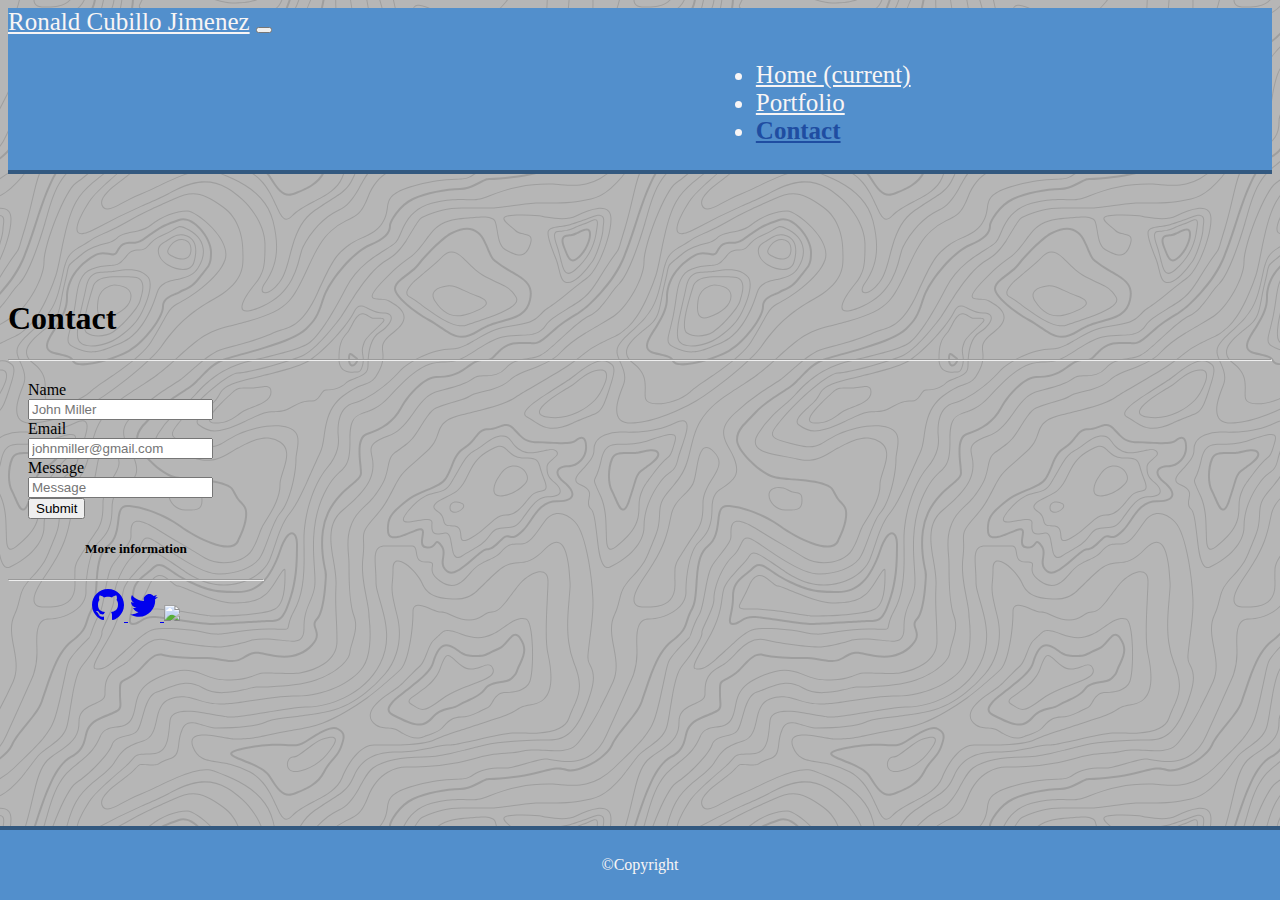
==== commit f636d384: "Adding the final project" ====
--- a/contact.html
+++ b/contact.html
@@ -71,25 +71,32 @@
       <div class="row" id="middle-section">
         <div class="col-md-12">
           <div class="jumbotron jumbotron-fluid">
+
             <div class="container">
-              <h1 >Contact</h1>
-              <hr>
               <div class="row">
-                <div class="col-md-6">
-                  <form class="form">
-                    <div class="form-group row">
-                      <label for="colFormLabel" class="col-sm-2 col-form-label ">Name</label>
-                      <div class="col-sm-12">
-                        <input type="name" class="form-control form-control" id="colFormLabel" placeholder="John Miller">
-                      </div>
-                    </div>
+                <div class="col-md-12">
+                  <h1>Contact</h1>
+                  <hr>
+                </div>
+              </div>
 
-                    <div class="form-group row">
-                      <label for="colFormLabel" class="col-sm-2 col-form-label">Email</label>
-                      <div class="col-sm-12">
-                        <input type="email" class="form-control" id="colFormLabel" placeholder="johnmiller@gmail.com">
-                      </div>
-                    </div>
+                  <div class="row">
+                    <div class="col-md-6">
+                      <form class="form">
+                        <div class="form-group row">
+                          <label for="colFormLabel" class="col-sm-2 col-form-label ">Name</label>
+                          <div class="col-sm-12">
+                            <input type="name" class="form-control form-control" id="colFormLabel" placeholder="John Miller">
+                          </div>
+                        </div>
+
+
+                        <div class="form-group row">
+                          <label for="colFormLabel" class="col-sm-2 col-form-label">Email</label>
+                          <div class="col-sm-12">
+                            <input type="email" class="form-control" id="colFormLabel" placeholder="johnmiller@gmail.com">
+                          </div>
+                        </div>
 
 
                     <div class="form-group row">
@@ -104,36 +111,41 @@
                 </div>
 
                 <!-- more information -->
-                <div class="col-md-6">
-                  <div class="card" style="width: 18rem;">
+
+                <div class="col-md-6" id="more-info">
+                  <div class="card" style="width: 16rem;">
                     <div class="card-body">
                       <h5 class="card-title">More information</h5>
                       <hr>
                       <!-- github -->
-                      <a href="https://github.com/rcubillo">
-                        <svg id="i-github" viewBox="0 0 64 64" width="32" height="32">
-                          <path stroke-width="0" fill="currentColor" d="M32 0 C14 0 0 14 0 32 0 53 19 62 22 62 24 62 24 61 24 60 L24 55 C17 57 14 53 13 50 13 50 13 49 11 47 10 46 6 44 10 44 13 44 15 48 15 48 18 52 22 51 24 50 24 48 26 46 26 46 18 45 12 42 12 31 12 27 13 24 15 22 15 22 13 18 15 13 15 13 20 13 24 17 27 15 37 15 40 17 44 13 49 13 49 13 51 20 49 22 49 22 51 24 52 27 52 31 52 42 45 45 38 46 39 47 40 49 40 52 L40 60 C40 61 40 62 42 62 45 62 64 53 64 32 64 14 50 0 32 0 Z" />
-                        </svg>
-                      </a>
-                      <!-- twitter -->
-                      <a href="https://github.com/rcubillo">
-                        <svg id="i-twitter" viewBox="0 0 64 64" width="32" height="32">
-                          <path stroke-width="0" fill="currentColor" d="M60 16 L54 17 L58 12 L51 14 C42 4 28 15 32 24 C16 24 8 12 8 12 C8 12 2 21 12 28 L6 26 C6 32 10 36 17 38 L10 38 C14 46 21 46 21 46 C21 46 15 51 4 51 C37 67 57 37 54 21 Z" />
-                        </svg>
-                      </a>
-                      <!-- linkein -->
-                      <a href="https:linkedin.com/in/ronald-cubillo">
-                        <img src="https://img.icons8.com/metro/26/000000/linkedin.png">
-                      </a>
+                      <div class="more-info">
+                        <a href="https://github.com/rcubillo">
+                          <svg id="i-github" viewBox="0 0 64 64" width="32" height="32">
+                            <path stroke-width="0" fill="currentColor" d="M32 0 C14 0 0 14 0 32 0 53 19 62 22 62 24 62 24 61 24 60 L24 55 C17 57 14 53 13 50 13 50 13 49 11 47 10 46 6 44 10 44 13 44 15 48 15 48 18 52 22 51 24 50 24 48 26 46 26 46 18 45 12 42 12 31 12 27 13 24 15 22 15 22 13 18 15 13 15 13 20 13 24 17 27 15 37 15 40 17 44 13 49 13 49 13 51 20 49 22 49 22 51 24 52 27 52 31 52 42 45 45 38 46 39 47 40 49 40 52 L40 60 C40 61 40 62 42 62 45 62 64 53 64 32 64 14 50 0 32 0 Z" />
+                          </svg>
+                        </a>
+                        <!-- twitter -->
+                        <a href="https://github.com/rcubillo">
+                          <svg id="i-twitter" viewBox="0 0 64 64" width="32" height="32">
+                            <path stroke-width="0" fill="currentColor" d="M60 16 L54 17 L58 12 L51 14 C42 4 28 15 32 24 C16 24 8 12 8 12 C8 12 2 21 12 28 L6 26 C6 32 10 36 17 38 L10 38 C14 46 21 46 21 46 C21 46 15 51 4 51 C37 67 57 37 54 21 Z" />
+                          </svg>
+                        </a>
+                        <!-- linkein -->
+                        <a href="https:linkedin.com/in/ronald-cubillo">
+                          <img src="https://img.icons8.com/metro/26/000000/linkedin.png">
+                        </a>
+                      </div>
                     </div>
                   </div>
                 </div>
+              </div>
               </div>
             </div>
           </div>
         </div>
       </div>
     </div>
+
 
     <!-- footer -->
 
--- a/assets/css/style.css
+++ b/assets/css/style.css
@@ -32,8 +32,6 @@
   color:rgb(248, 245, 245);
 }
 
-
-
 #footer-coment{
   padding:10px;
 }
@@ -61,7 +59,8 @@
 }
 
 .navbar-light .navbar-nav .active>.nav-link, .navbar-light .navbar-nav .nav-link.active, .navbar-light .navbar-nav .nav-link.show, .navbar-light .navbar-nav .show>.nav-link{
-  color:orange;
+  color:rgb(31, 77, 161);
+  font-weight: bolder;
 }
 
 .ronald{
@@ -105,4 +104,9 @@
 
 .jumbotron{
   color:black;
-}+}
+
+.card-body{
+text-align: center;
+}
+
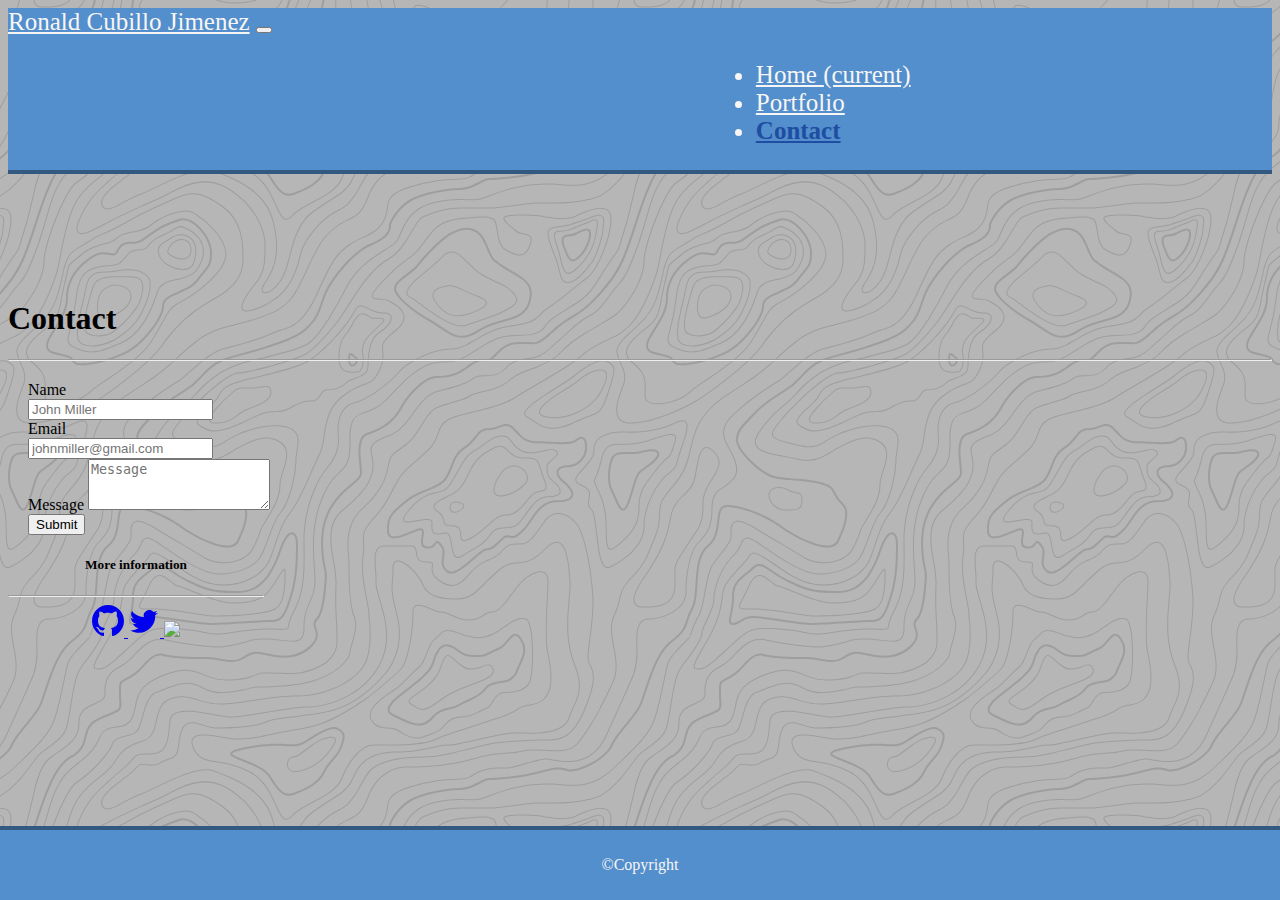
==== commit 0acac51e: "Finishing my bootstrap portfolio" ====
--- a/contact.html
+++ b/contact.html
@@ -98,16 +98,14 @@
                           </div>
                         </div>
 
+                        <div class="form-group">
+                          <label for="exampleFormControlTextarea1">Message</label>
+                          <textarea class="form-control" id="exampleFormControlTextarea1" placeholder="Message" rows="3"></textarea>
+                        </div>
 
-                    <div class="form-group row">
-                      <label for="colFormLabel" class="col-sm-2 col-form-label ">Message</label>
-                      <div class="col-sm-12">
-                        <input type="Message" class="form-control form-control" id="colFormLabel" placeholder="Message">
-                      </div>
-                    </div>
-                    <input class="btn btn-primary" type="submit" value="Submit">
+                        <input class="btn btn-primary" type="submit" value="Submit">
 
-                  </form>
+                      </form>
                 </div>
 
                 <!-- more information -->
